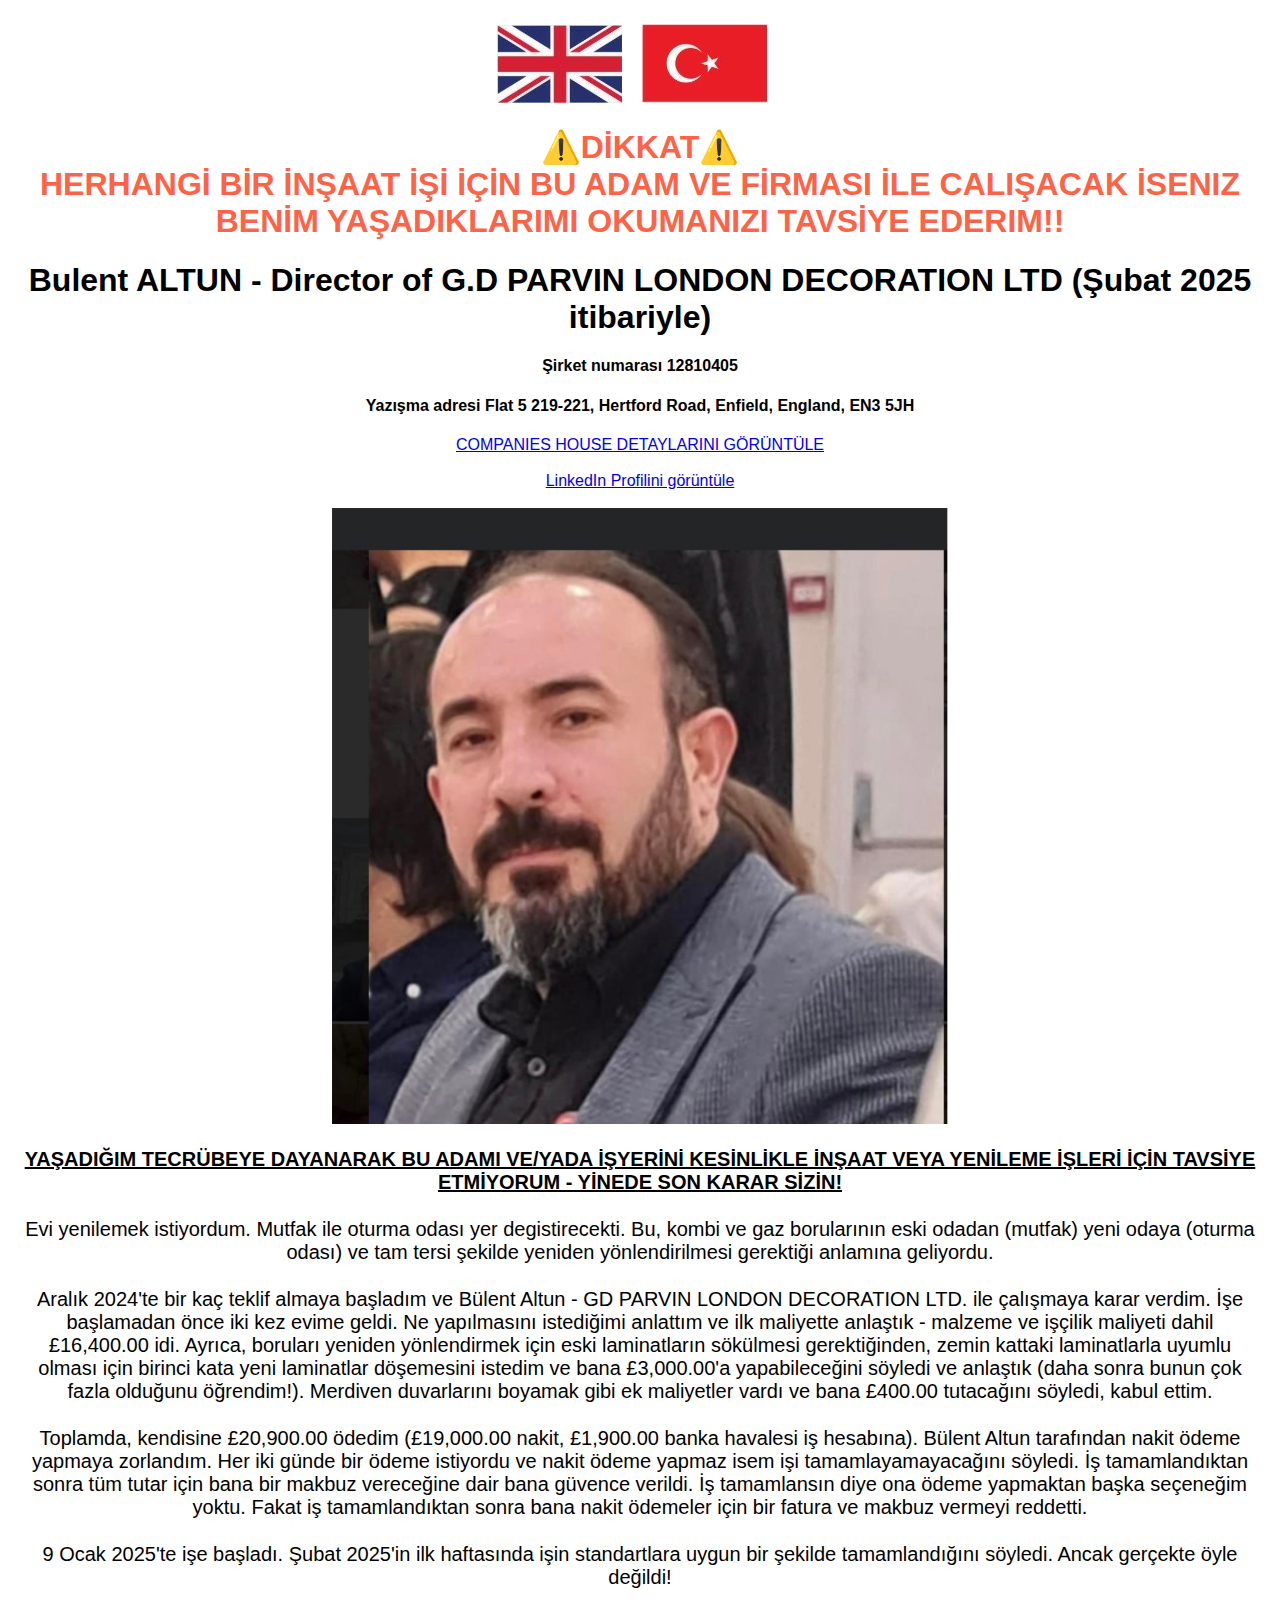
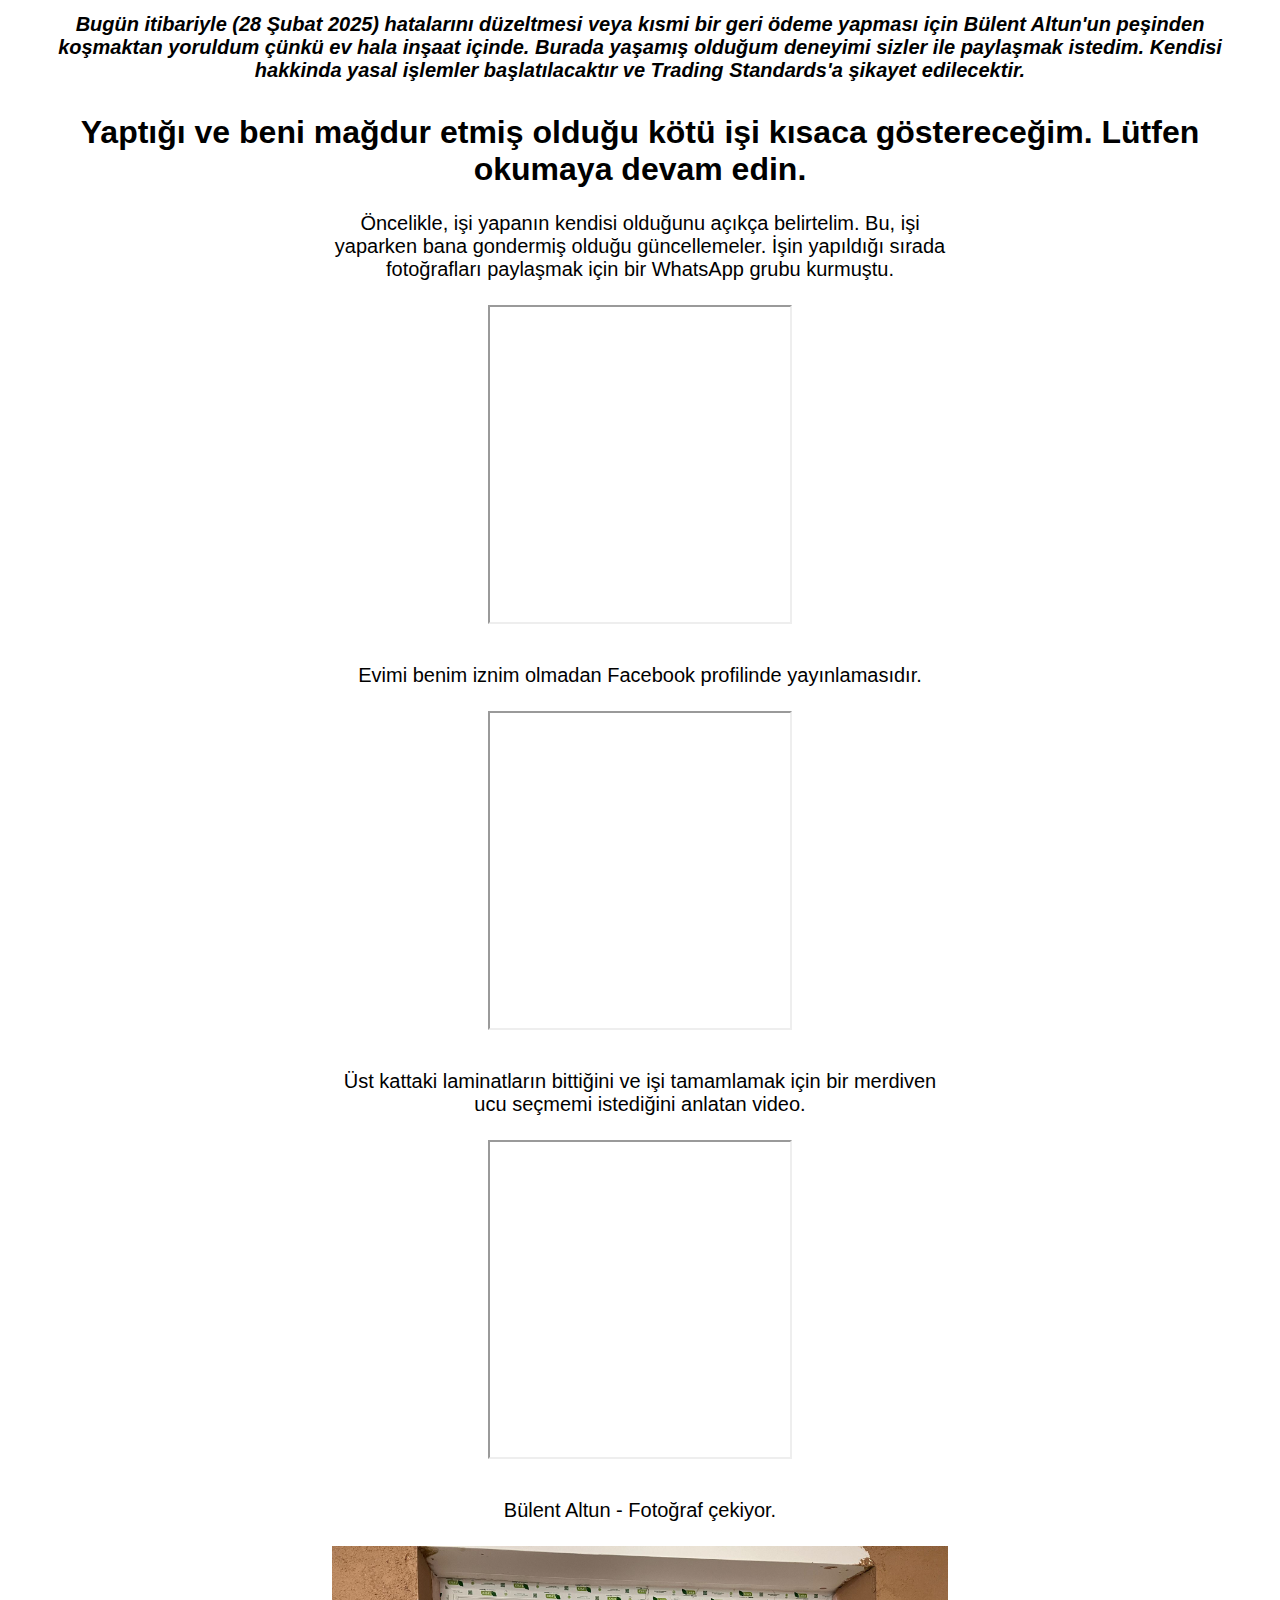
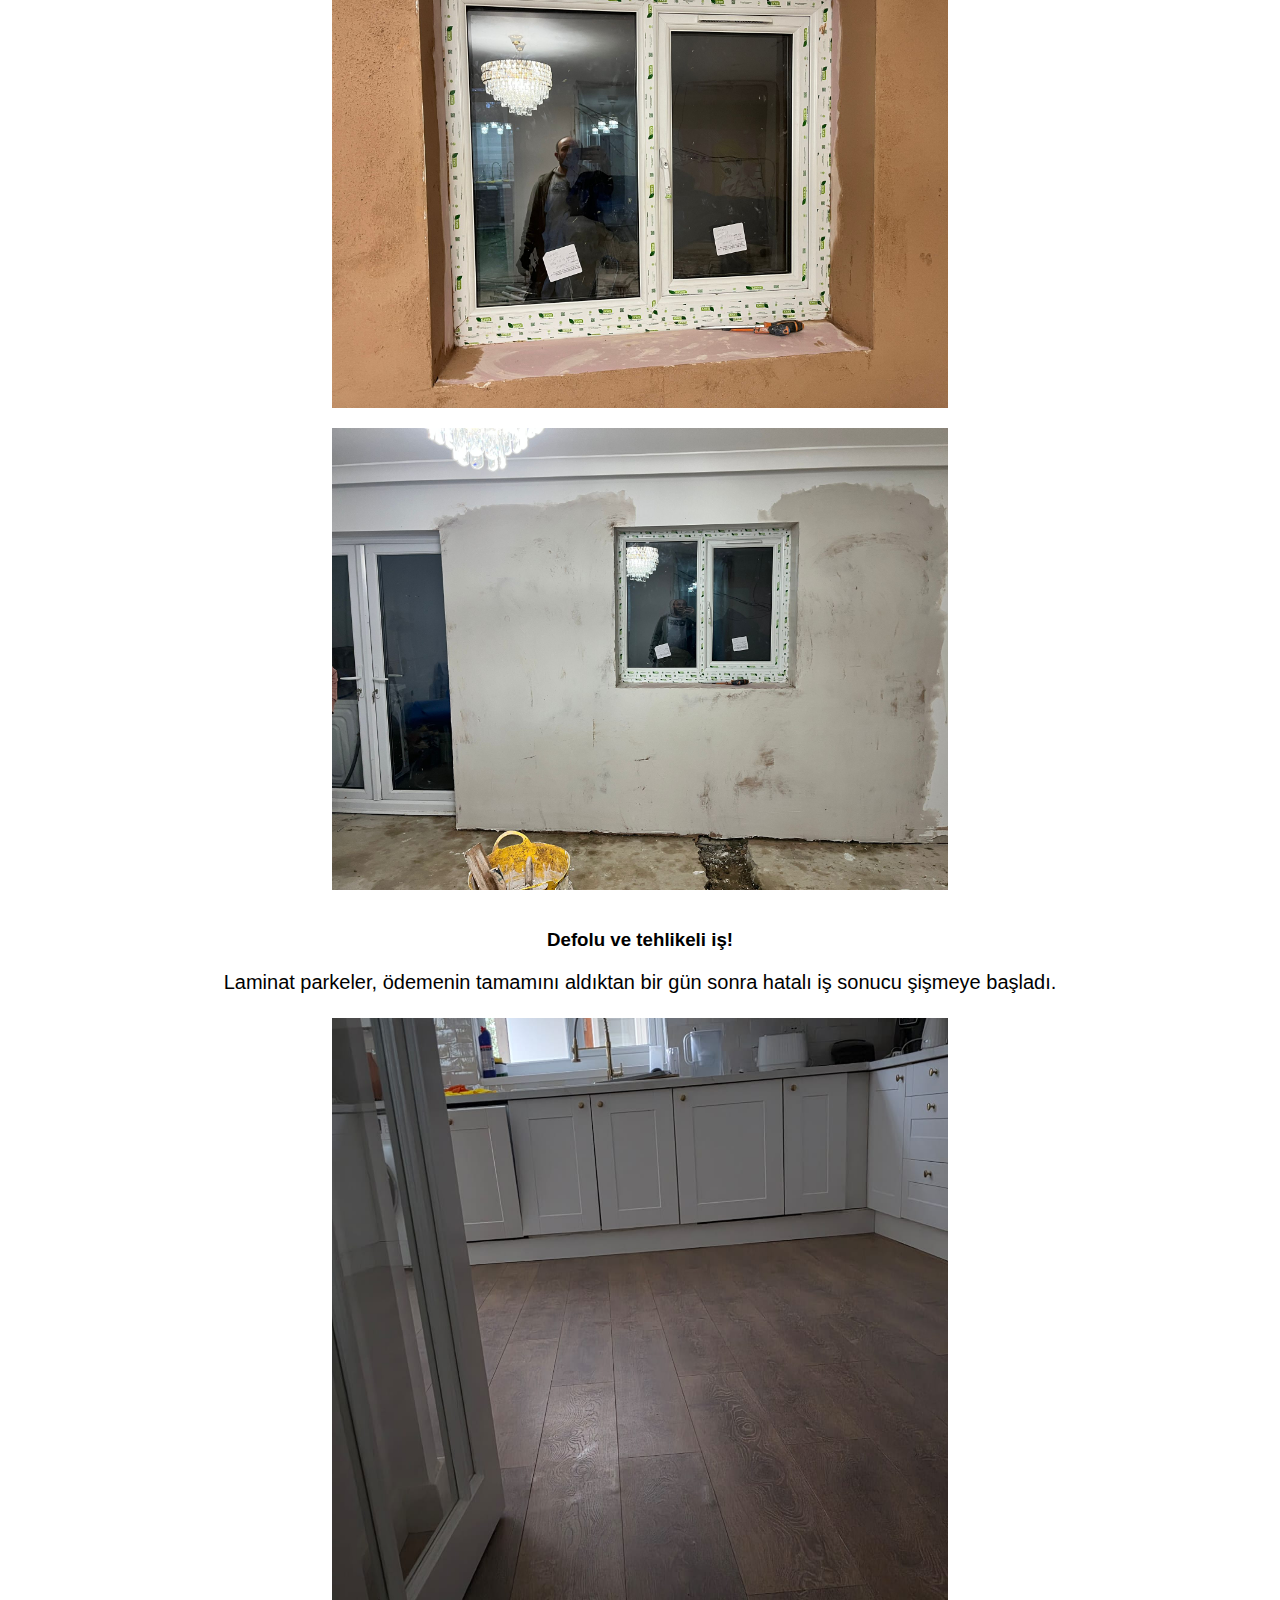
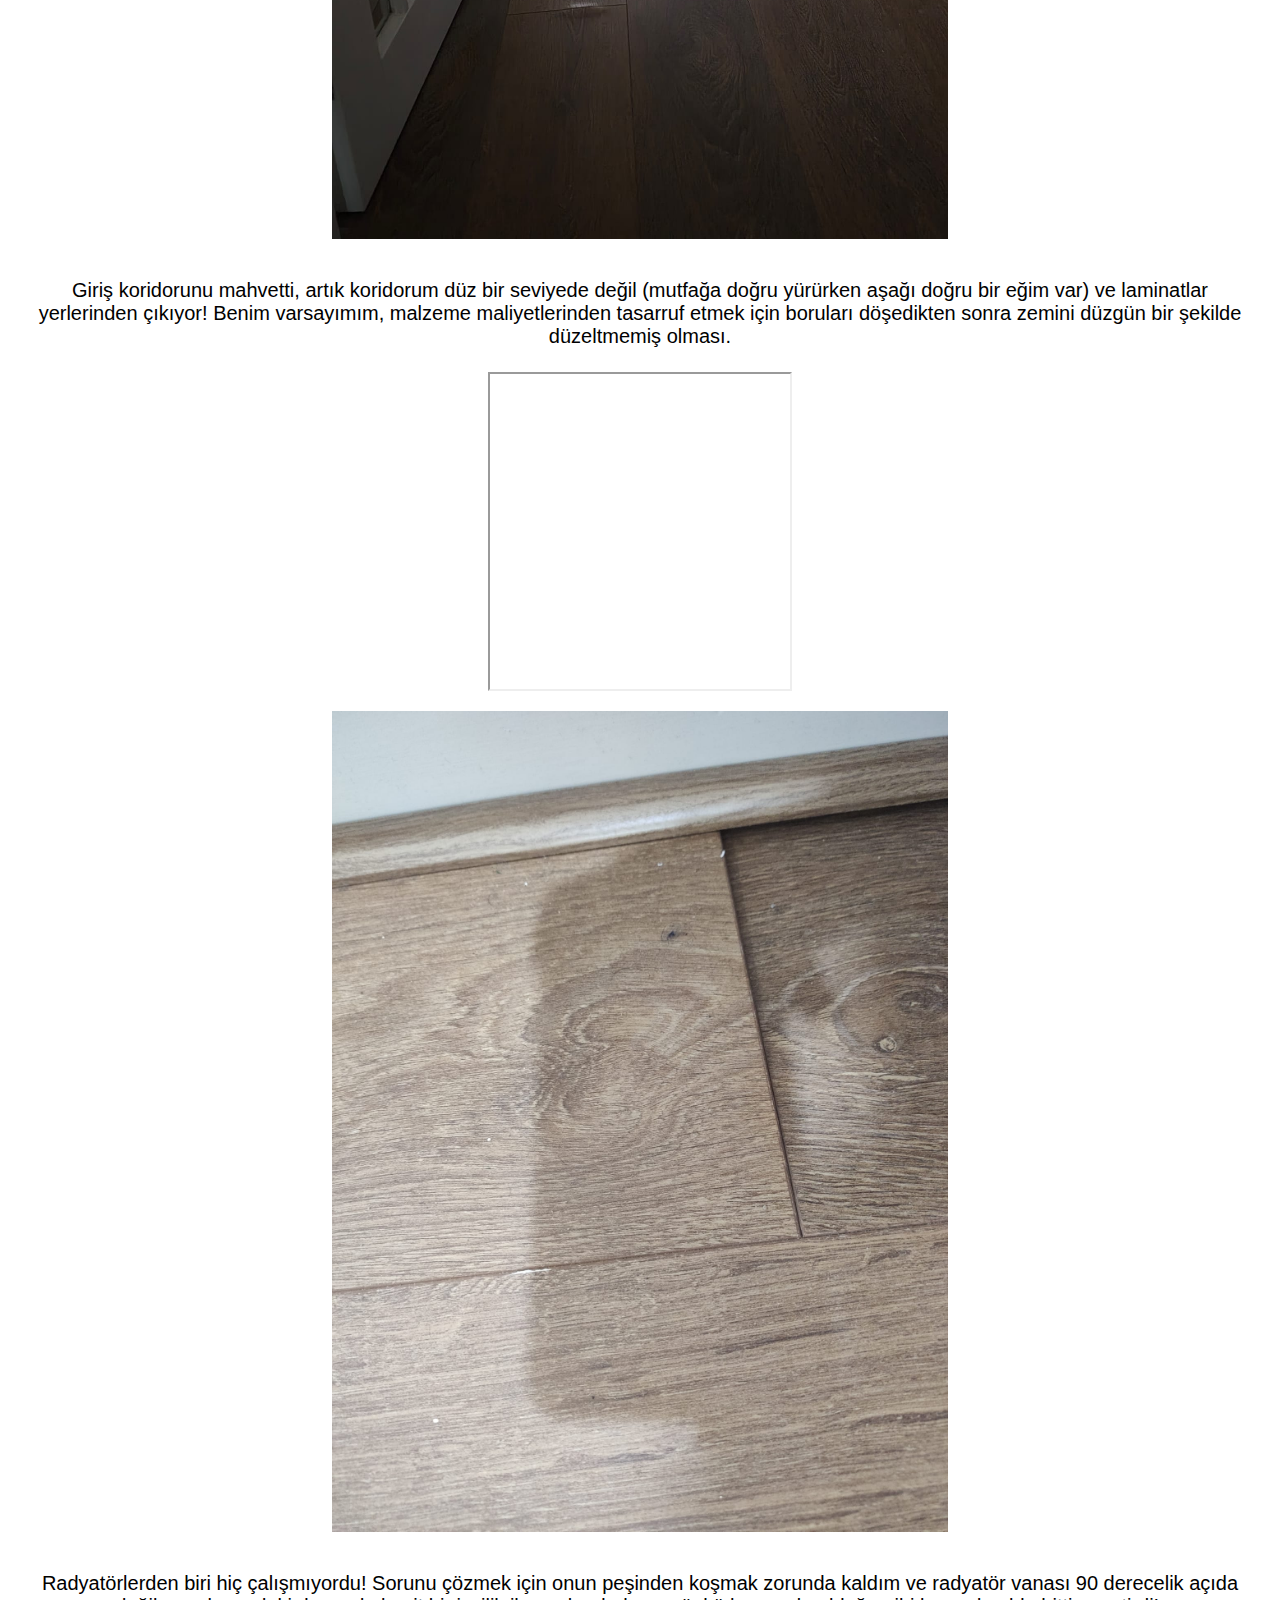
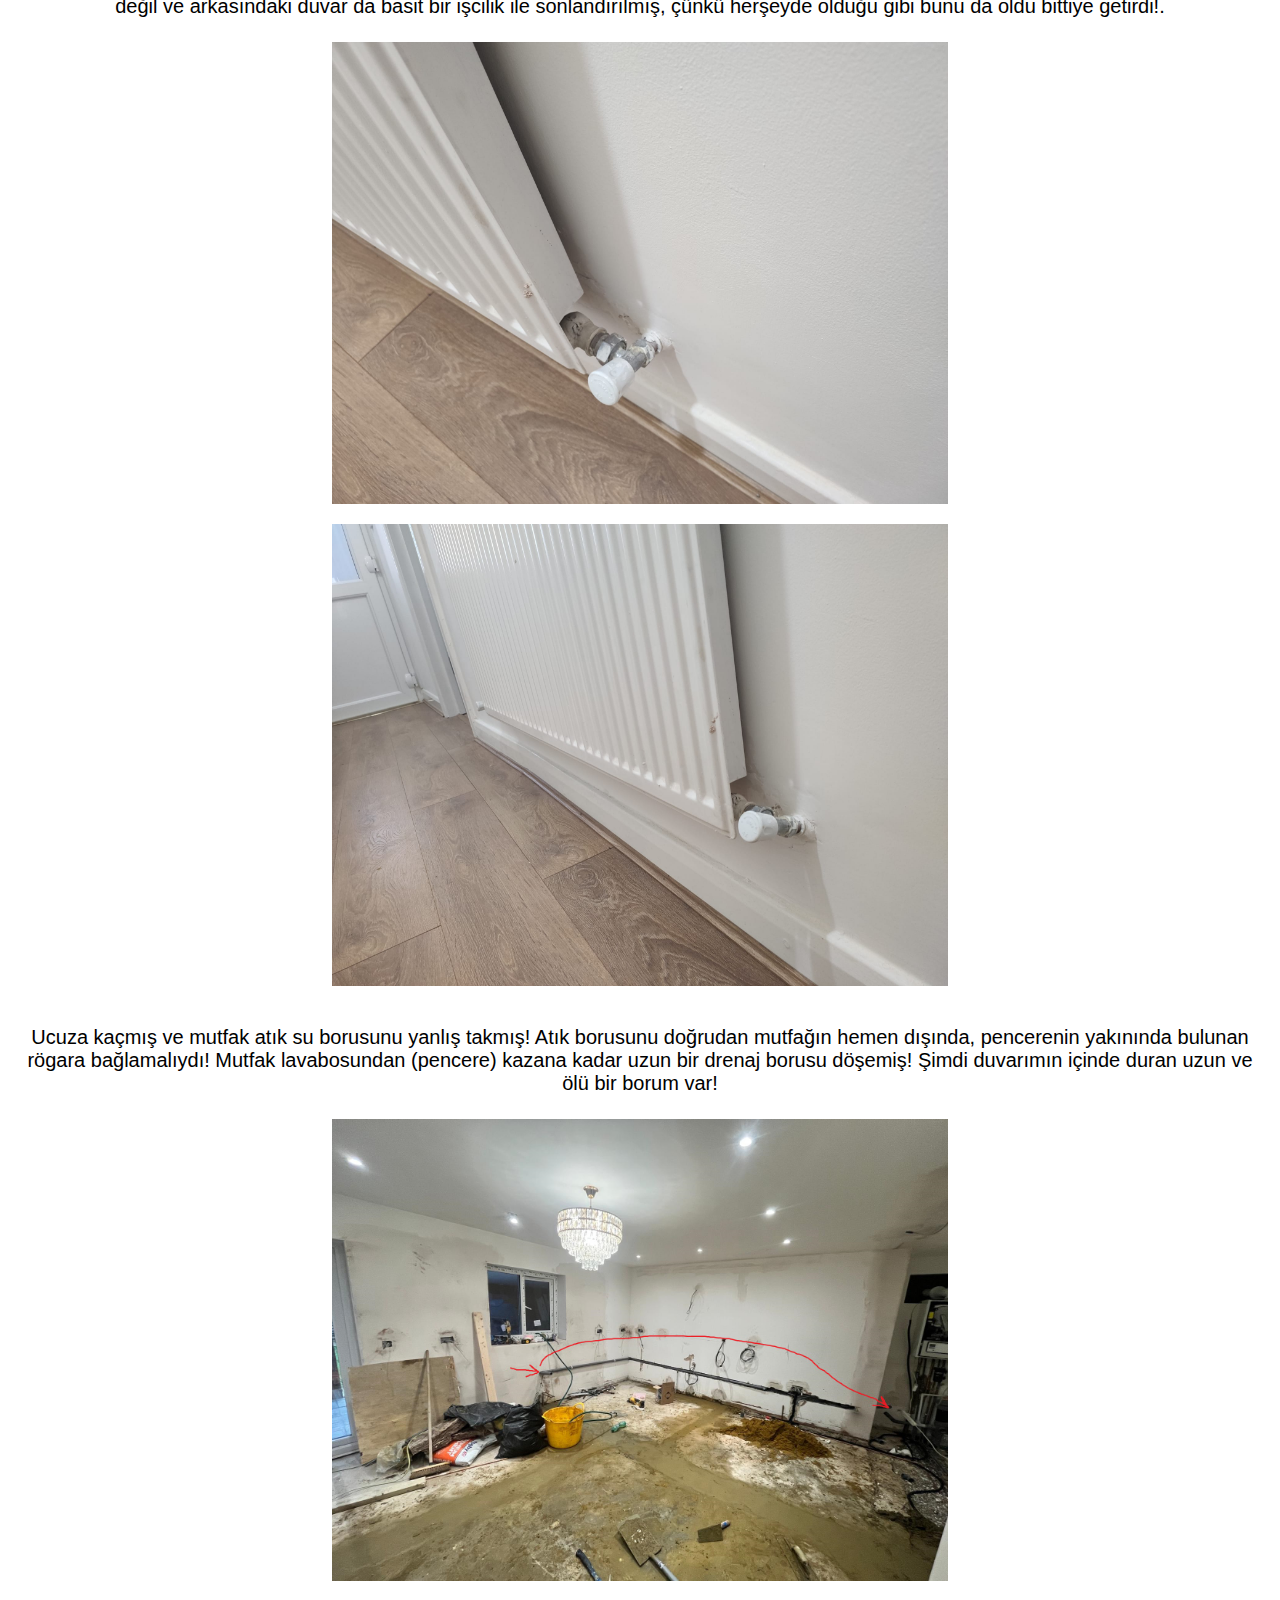
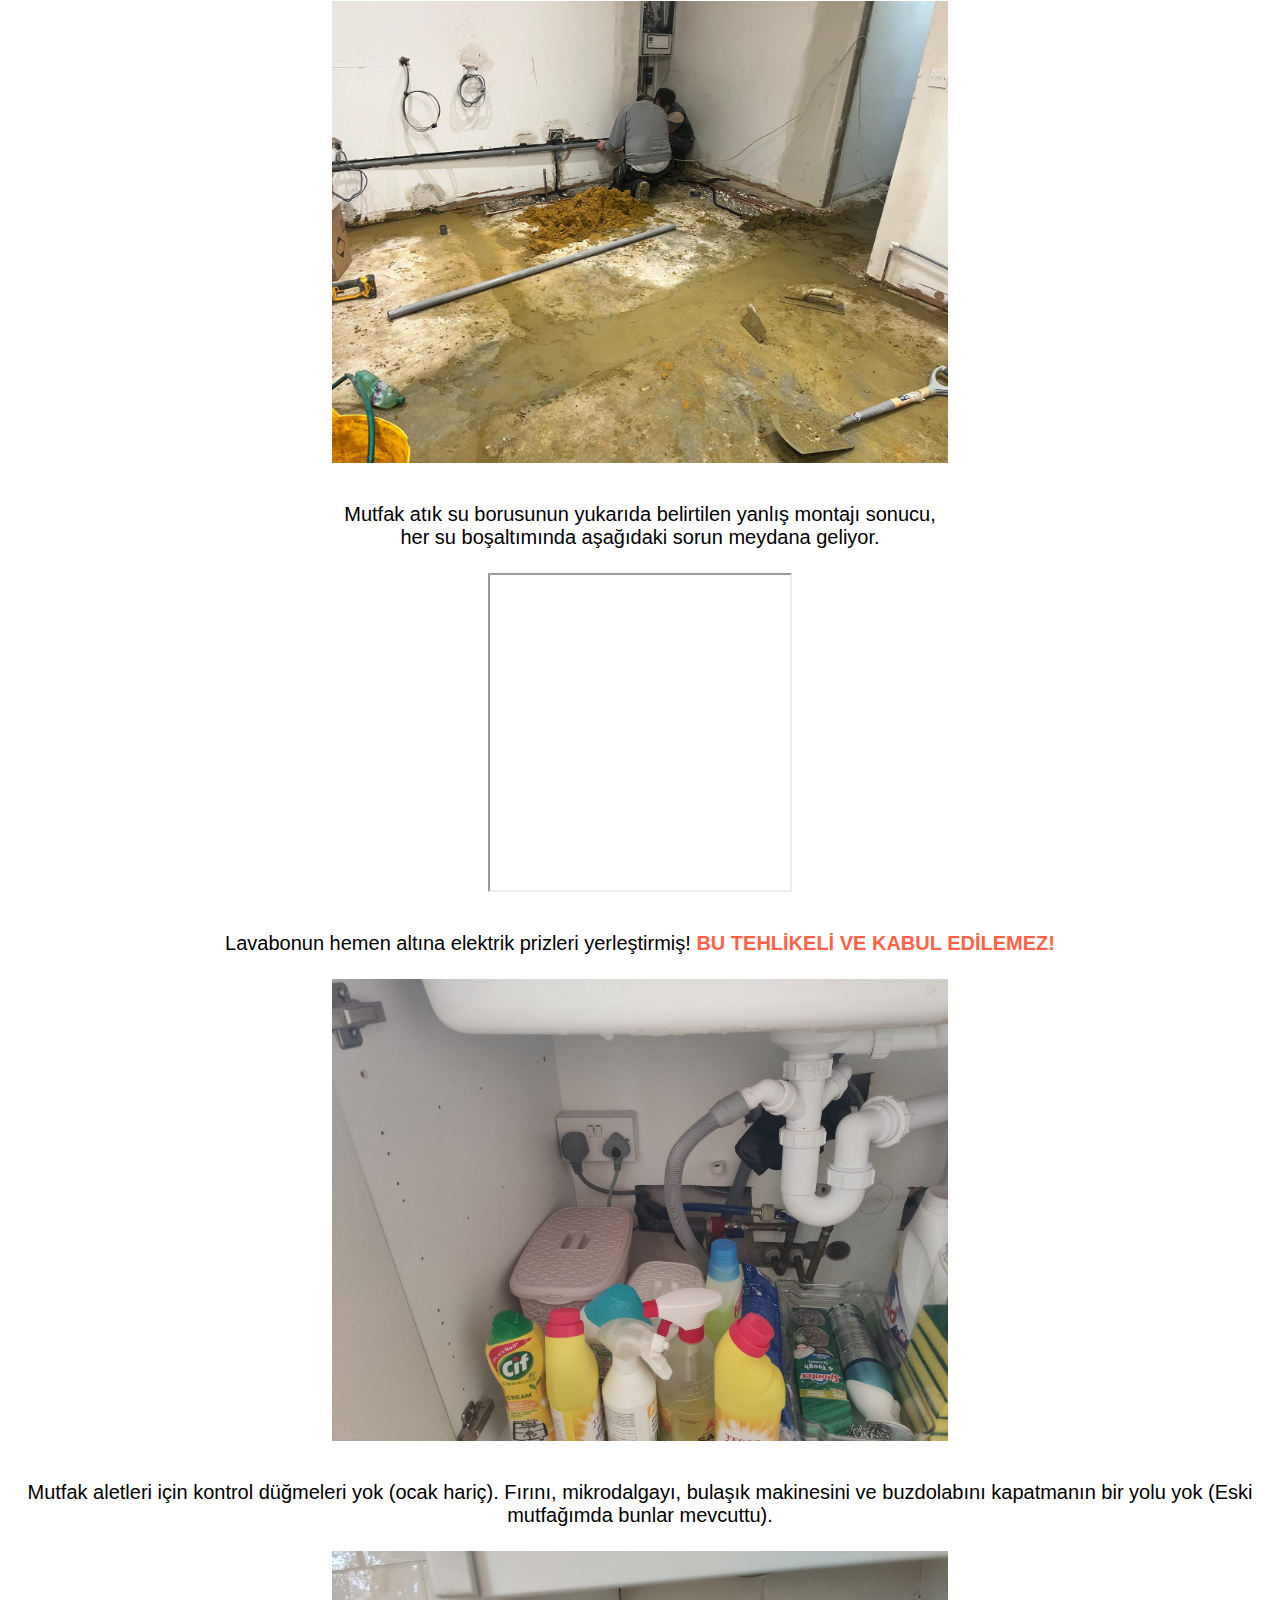
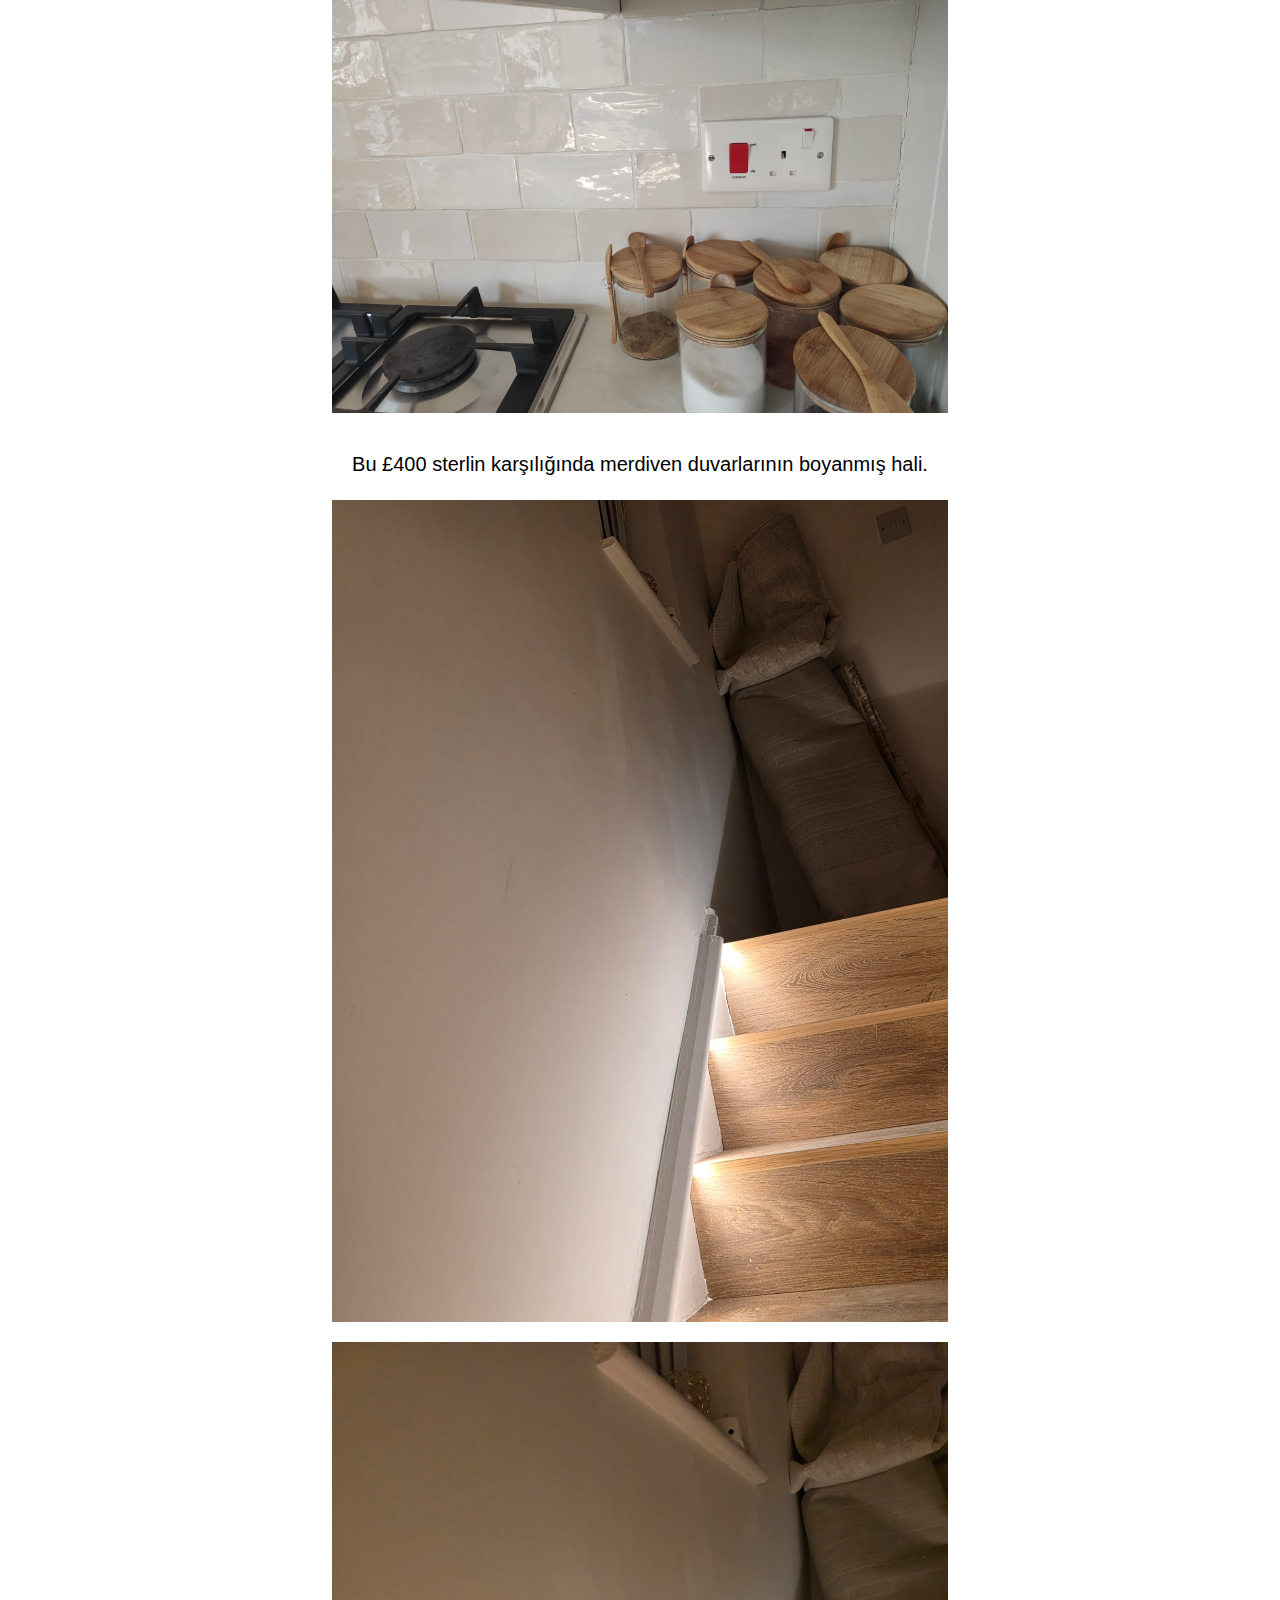
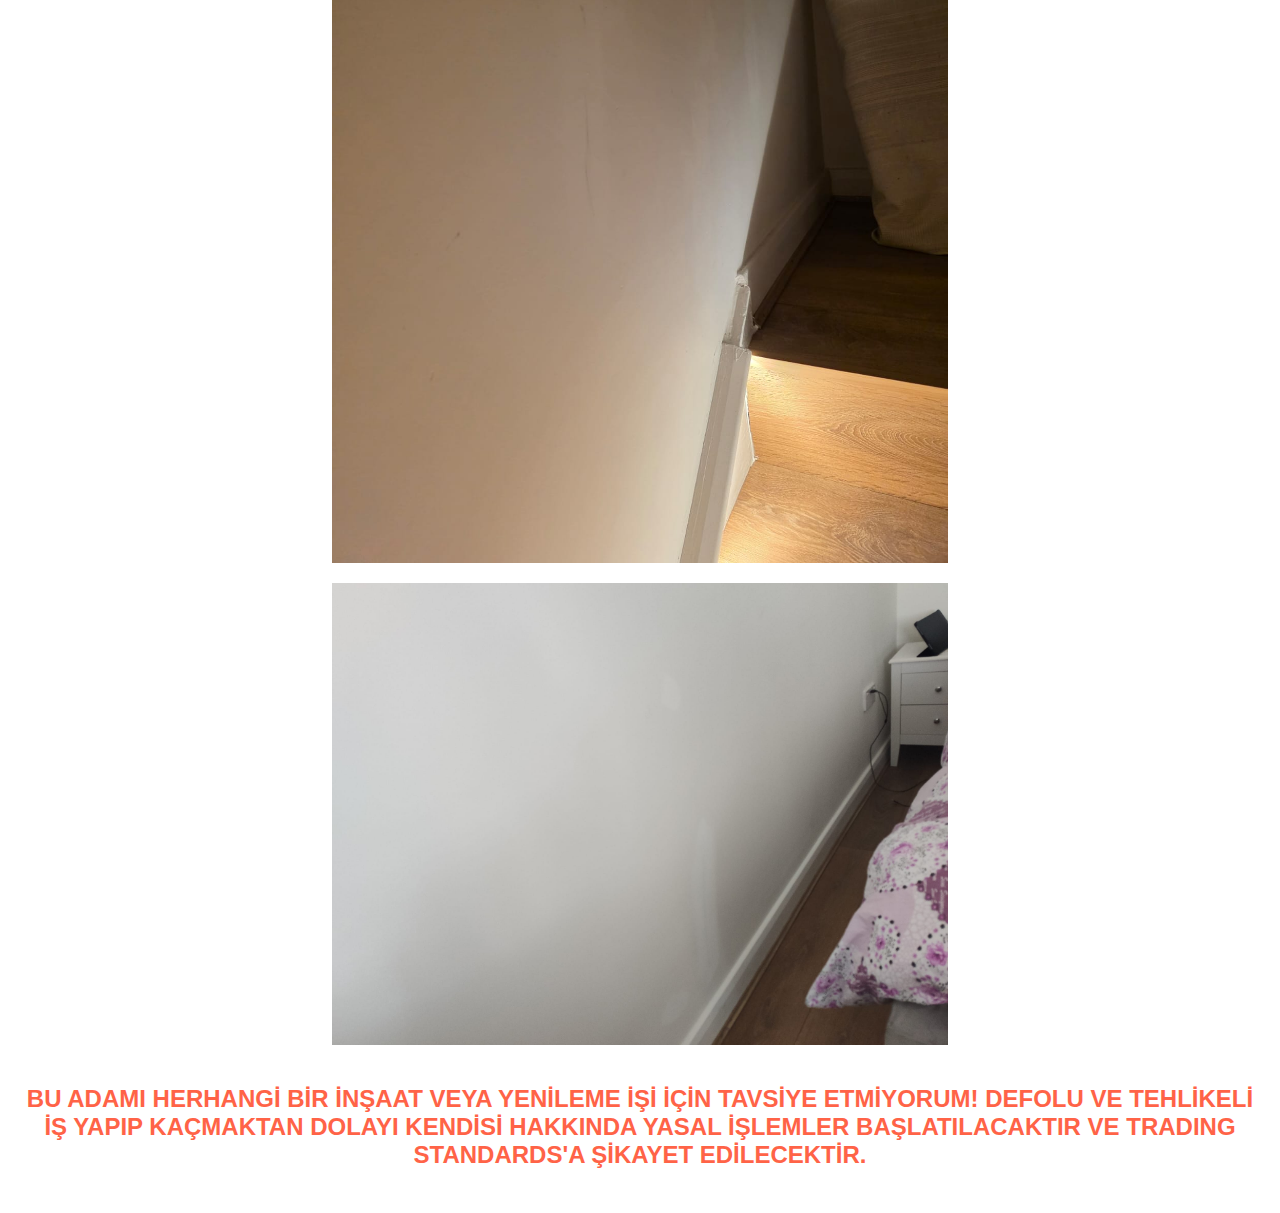
==== tr.html @ 5a932872 "''" ====
<!DOCTYPE html>
<html lang="en">
  <head>
    <meta charset="UTF-8">
    <meta name="viewport" content="width=device-width, initial-scale=1.0"/>
    <meta http-equiv="X-UA-Compatible" content="ie=edge">
    <title>Bulent ALTUN - G.D PARVIN LONDON DECORATION LTD - Ingiltere - London - United Kingdom</title>
    <link rel="stylesheet" href="/css/style.css">
    <link rel="icon" href="./favicon.ico" type="image/x-icon">
  </head>
  <body>
    <main>
        <div id="flags">
            <div>
                <a href="/index.html"><img src="/images/flag-en.jpg" alt="English"></a>
                <a href="/tr.html"><img src="/images/flag-tr.jpg" alt="Turkish"></a>
            </div>
        </div>
        <h1 style="color: tomato">⚠️DİKKAT⚠️ <br>HERHANGİ BİR İNŞAAT İŞİ İÇİN BU ADAM VE FİRMASI İLE CALIŞACAK İSENIZ BENİM YAŞADIKLARIMI OKUMANIZI TAVSİYE EDERIM!!</h1>
        <h1>Bulent ALTUN - Director of G.D PARVIN LONDON DECORATION LTD (Şubat 2025 itibariyle)</h1>
        <h4>Şirket numarası 12810405</h4>
        <h4>Yazışma adresi Flat 5 219-221, Hertford Road, Enfield, England, EN3 5JH</h4>

        <a href="https://find-and-update.company-information.service.gov.uk/company/12810405/officers">COMPANIES HOUSE DETAYLARINI GÖRÜNTÜLE</a>

        <br><br>
        <a href="https://www.linkedin.com/in/bulent-altun-68386b294/">LinkedIn Profilini görüntüle</a>

        <br><br>
        <img class="width-100" src="/images/bulent_altun.jpg" alt="Bulent Altun">
        

        <p><strong><u>YAŞADIĞIM TECRÜBEYE DAYANARAK BU ADAMI VE/YADA İŞYERİNİ KESİNLİKLE İNŞAAT VEYA YENİLEME İŞLERİ İÇİN TAVSİYE ETMİYORUM - YİNEDE SON KARAR SİZİN!</u></strong></p>

        <p>Evi yenilemek istiyordum. Mutfak ile oturma odası yer degistirecekti. Bu, kombi ve gaz borularının eski odadan (mutfak) yeni odaya (oturma odası) ve tam tersi şekilde yeniden yönlendirilmesi gerektiği anlamına geliyordu.</p>

        <p>Aralık 2024'te bir kaç teklif almaya başladım ve Bülent Altun - GD PARVIN LONDON DECORATION LTD. ile çalışmaya karar verdim. İşe başlamadan önce iki kez evime geldi. Ne yapılmasını istediğimi anlattım ve ilk maliyette anlaştık - malzeme ve işçilik maliyeti dahil £16,400.00 idi. Ayrıca, boruları yeniden yönlendirmek için eski laminatların sökülmesi gerektiğinden, zemin kattaki laminatlarla uyumlu olması için birinci kata yeni laminatlar döşemesini istedim ve bana £3,000.00'a yapabileceğini söyledi ve anlaştık (daha sonra bunun çok fazla olduğunu öğrendim!). Merdiven duvarlarını boyamak gibi ek maliyetler vardı ve bana £400.00 tutacağını söyledi, kabul ettim.</p>

        <p>Toplamda, kendisine £20,900.00 ödedim (£19,000.00 nakit, £1,900.00 banka havalesi iş hesabına). Bülent Altun tarafından nakit ödeme yapmaya zorlandım. Her iki günde bir ödeme istiyordu ve nakit ödeme yapmaz isem işi tamamlayamayacağını söyledi. İş tamamlandıktan sonra tüm tutar için bana bir makbuz vereceğine dair bana güvence verildi. İş tamamlansın diye ona ödeme yapmaktan başka seçeneğim yoktu. Fakat iş tamamlandıktan sonra bana nakit ödemeler için bir fatura ve makbuz vermeyi reddetti.</p>
        
        <p>9 Ocak 2025'te işe başladı. Şubat 2025'in ilk haftasında işin standartlara uygun bir şekilde tamamlandığını söyledi. Ancak gerçekte öyle değildi!</p>

        <p>
            <i>
                <strong>Bugün itibariyle (28 Şubat 2025) hatalarını düzeltmesi veya kısmi bir geri ödeme yapması için Bülent Altun'un peşinden koşmaktan yoruldum çünkü ev hala inşaat içinde. Burada yaşamış olduğum deneyimi sizler ile paylaşmak istedim. Kendisi hakkinda yasal işlemler başlatılacaktır ve Trading Standards'a şikayet edilecektir.</strong>
            </i>
        </p>

        <p class="font-rem2"><strong>Yaptığı ve beni mağdur etmiş olduğu kötü işi kısaca göstereceğim. Lütfen okumaya devam edin.</strong></p>

        <div class="videos">
            <p>Öncelikle, işi yapanın kendisi olduğunu açıkça belirtelim. Bu, işi yaparken bana gondermiş olduğu güncellemeler. İşin yapıldığı sırada fotoğrafları paylaşmak için bir WhatsApp grubu kurmuştu.</p>
            <iframe class="mb-1rem" max-width="420" height="315" src="https://www.youtube.com/embed/LAhnoadVYyo"></iframe> <!-- Whatsapp group posting progress updates-->

            <p>Evimi benim iznim olmadan Facebook profilinde yayınlamasıdır.</p>
            <iframe class="mb-1rem" max-width="420" height="315" src="https://www.youtube.com/embed/_lQw7D4I1q4"></iframe> <!-- Facebook profile showing work done-->

            <p>Üst kattaki laminatların bittiğini ve işi tamamlamak için bir merdiven ucu seçmemi istediğini anlatan video.</p>
            <iframe class="mb-1rem" max-width="420" height="315" src="https://www.youtube.com/embed/guQBYJSMKxo"></iframe> <!-- Upstairs laminates-->
        </div>

        <div>
            <p>Bülent Altun - Fotoğraf çekiyor.</p>
            <img class="width-100 mb-1rem" src="/images//bulent-altun-reflection-1.jpg" alt="Bulent Altun 1">
            <img class="width-100 mb-1rem" src="/images/bulent-altun-reflection-2.jpg" alt="Bulent Altun 2">

            <h3>Defolu ve tehlikeli iş!</h3>
            <p>Laminat parkeler, ödemenin tamamını aldıktan bir gün sonra hatalı iş sonucu şişmeye başladı.</p>
            <img class="width-100 mb-1rem" src="/images/laminates-expansion.jpg" alt="Laminates expanding">

            <p>Giriş koridorunu mahvetti, artık koridorum düz bir seviyede değil (mutfağa doğru yürürken aşağı doğru bir eğim var) ve laminatlar yerlerinden çıkıyor! Benim varsayımım, malzeme maliyetlerinden tasarruf etmek için boruları döşedikten sonra zemini düzgün bir şekilde düzeltmemiş olması.</p>
            <div class="videos mb-1rem">
                <iframe max-width="420" height="315" src="https://www.youtube.com/embed/X7ErN5xhMMs"></iframe> <!-- Laminate floors issue-->
            </div>
            <img class="width-100 mb-1rem" src="/images//laminate-floor-cracking.jpg" alt="Laminates cracking">

            <p>Radyatörlerden biri hiç çalışmıyordu! Sorunu çözmek için onun peşinden koşmak zorunda kaldım ve radyatör vanası 90 derecelik açıda değil ve arkasındaki duvar da basit bir işcilik ile sonlandırılmış, çünkü herşeyde olduğu gibi bunu da oldu bittiye getirdi!.</p>
            <img class="width-100 mb-1rem" src="/images/radiator-1.jpg" alt="Poor radiator installation 1">
            <img class="width-100 mb-1rem" src="/images/radiator-2.jpg" alt="Poor radiator installation 2">

            <p>Ucuza kaçmış ve mutfak atık su borusunu yanlış takmış! Atık borusunu doğrudan mutfağın hemen dışında, pencerenin yakınında bulunan rögara bağlamalıydı! Mutfak lavabosundan (pencere) kazana kadar uzun bir drenaj borusu döşemiş! Şimdi duvarımın içinde duran uzun ve ölü bir borum var!</p>
            <img class="width-100 mb-1rem" src="/images/kitchen-sink-pipe-1.jpg" alt="Poor kitchen sink drainage pipe installation 1">
            <img class="width-100 mb-1rem" src="/images/kitchen-sink-pipe-2.jpg" alt="Poor kitchen sink drainage pipe installation 2">

            <div class="videos">
                <p>Mutfak atık su borusunun yukarıda belirtilen yanlış montajı sonucu, her su boşaltımında aşağıdaki sorun meydana geliyor.</p>
                <iframe max-width="420" height="315" src="https://www.youtube.com/embed/PfugCArp7Tw"></iframe> <!-- Sink -->
            </div>

            <p>Lavabonun hemen altına elektrik prizleri yerleştirmiş!<span style="color: tomato;"><strong> BU TEHLİKELİ VE KABUL EDİLEMEZ!</strong></span></p>
            <img class="width-100 mb-1rem" src="/images/power-socket-under-sink.jpg" alt="Dangerous power sockets under the sink">

            <p>Mutfak aletleri için kontrol düğmeleri yok (ocak hariç). Fırını, mikrodalgayı, bulaşık makinesini ve buzdolabını kapatmanın bir yolu yok (Eski mutfağımda bunlar mevcuttu).</p>
            <img class="width-100 mb-1rem" src="/images/no-control-switch-for-the-appliances.jpg" alt="No control switch in the kitchen for the appliances">

            <p>Bu £400 sterlin karşılığında merdiven duvarlarının boyanmış hali.</p>
            <img class="width-100 mb-1rem" src="/images/stairs-walls-defected-paint-1.jpg" alt="Stairs poor wall paint 1">
            <img class="width-100 mb-1rem" src="/images/stairs-walls-defected-paint-2.jpg" alt="Stairs poor wall paint 2">
            <img class="width-100 mb-1rem" src="/images/bedroom-wall-paint.jpg" alt="Bedroom wall paint which was damaged by him when moving the furnitures around for installing new floow laminates">

            <h2 style="color: tomato">
                <strong>BU ADAMI HERHANGİ BİR İNŞAAT VEYA YENİLEME İŞİ İÇİN TAVSİYE ETMİYORUM! DEFOLU VE TEHLİKELİ İŞ YAPIP KAÇMAKTAN DOLAYI KENDİSİ HAKKINDA YASAL İŞLEMLER BAŞLATILACAKTIR VE TRADING STANDARDS'A ŞİKAYET EDİLECEKTİR.</strong>
            </h2>
        </div>
    </main>
    <!-- <script src="index.js"></script> -->
  </body>
</html>
---- css/style.css ----
.width-100 {
    max-width: 100%;
}
.font-rem2 {
    font-size: 2rem;
}
.mb-1rem {
    margin-bottom: 1rem;
}

body {
    font-family: Arial, Helvetica, sans-serif;
}
#flags {
    display: flex;
    justify-content: center;
    align-items: center;
}
#flags img {
    margin-right: 1rem;
    max-width: 50px;
}
main {
    text-align: center;
    padding: 1rem;
    max-width: 100%;
}
p {
    margin-bottom: 1.5rem;
    font-size: 1.25rem;
    text-align: justify;
}
.videos {
    margin: 0 auto;
    max-width: 620px;
}
.videos iframe {
    margin-bottom: 1rem;
    max-width: 100%;
}

/* DESKTOP MEDIA QUERIES */
@media screen and (min-width: 1280px) {
    p {
        text-align: center;
    }
    img {
        max-width: 50%!important;
    }
}
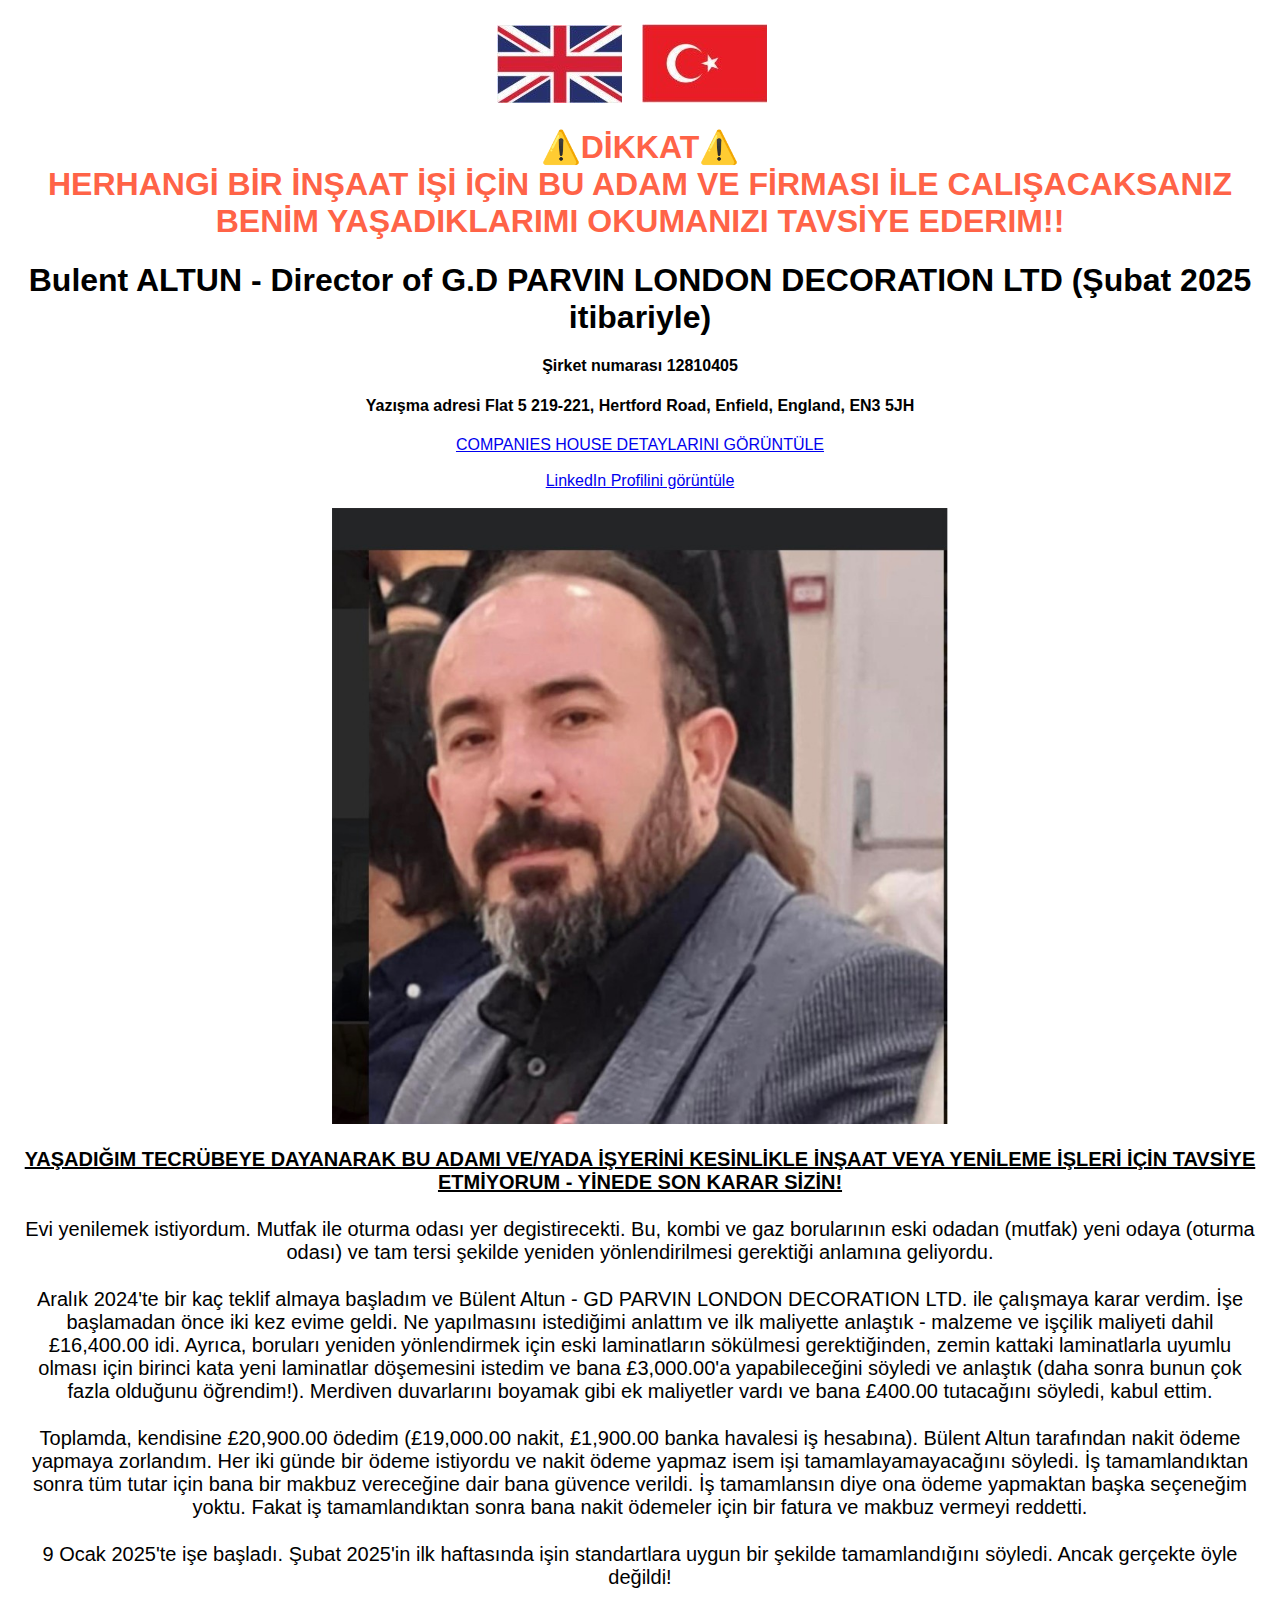
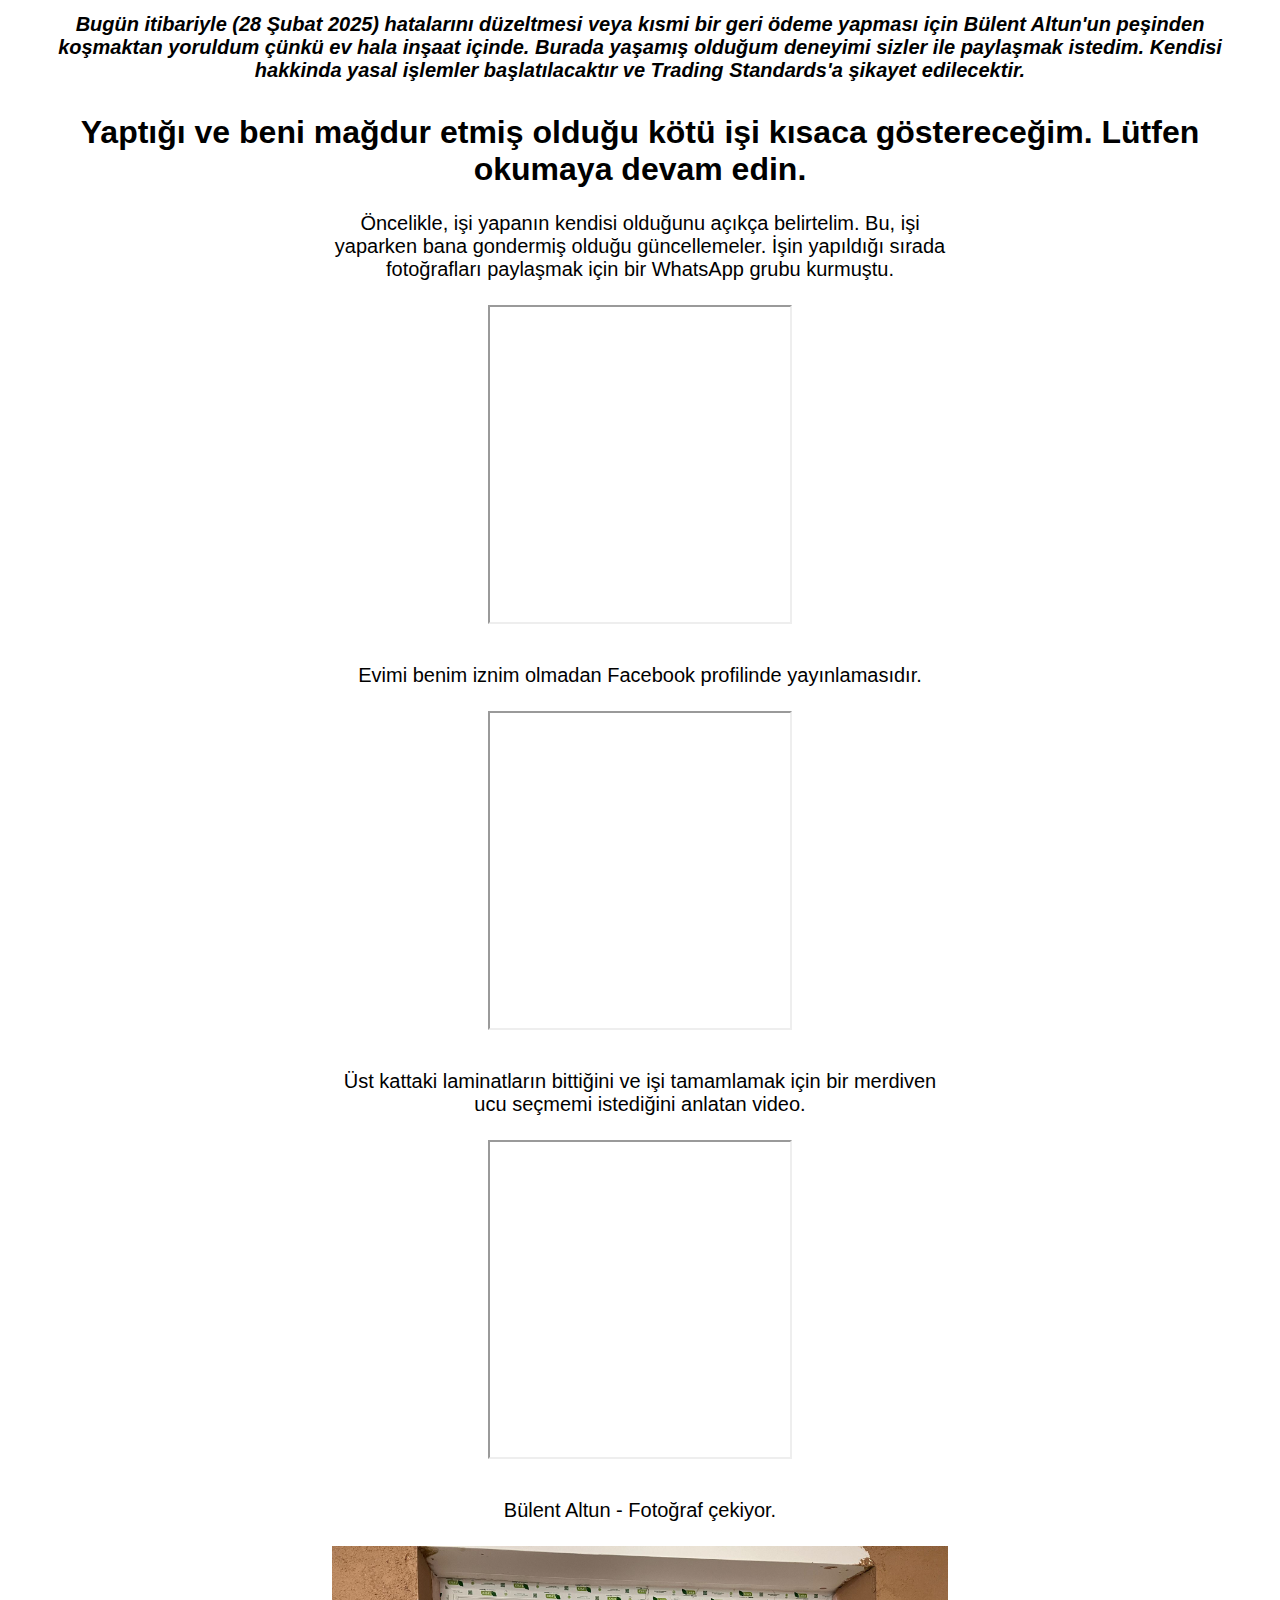
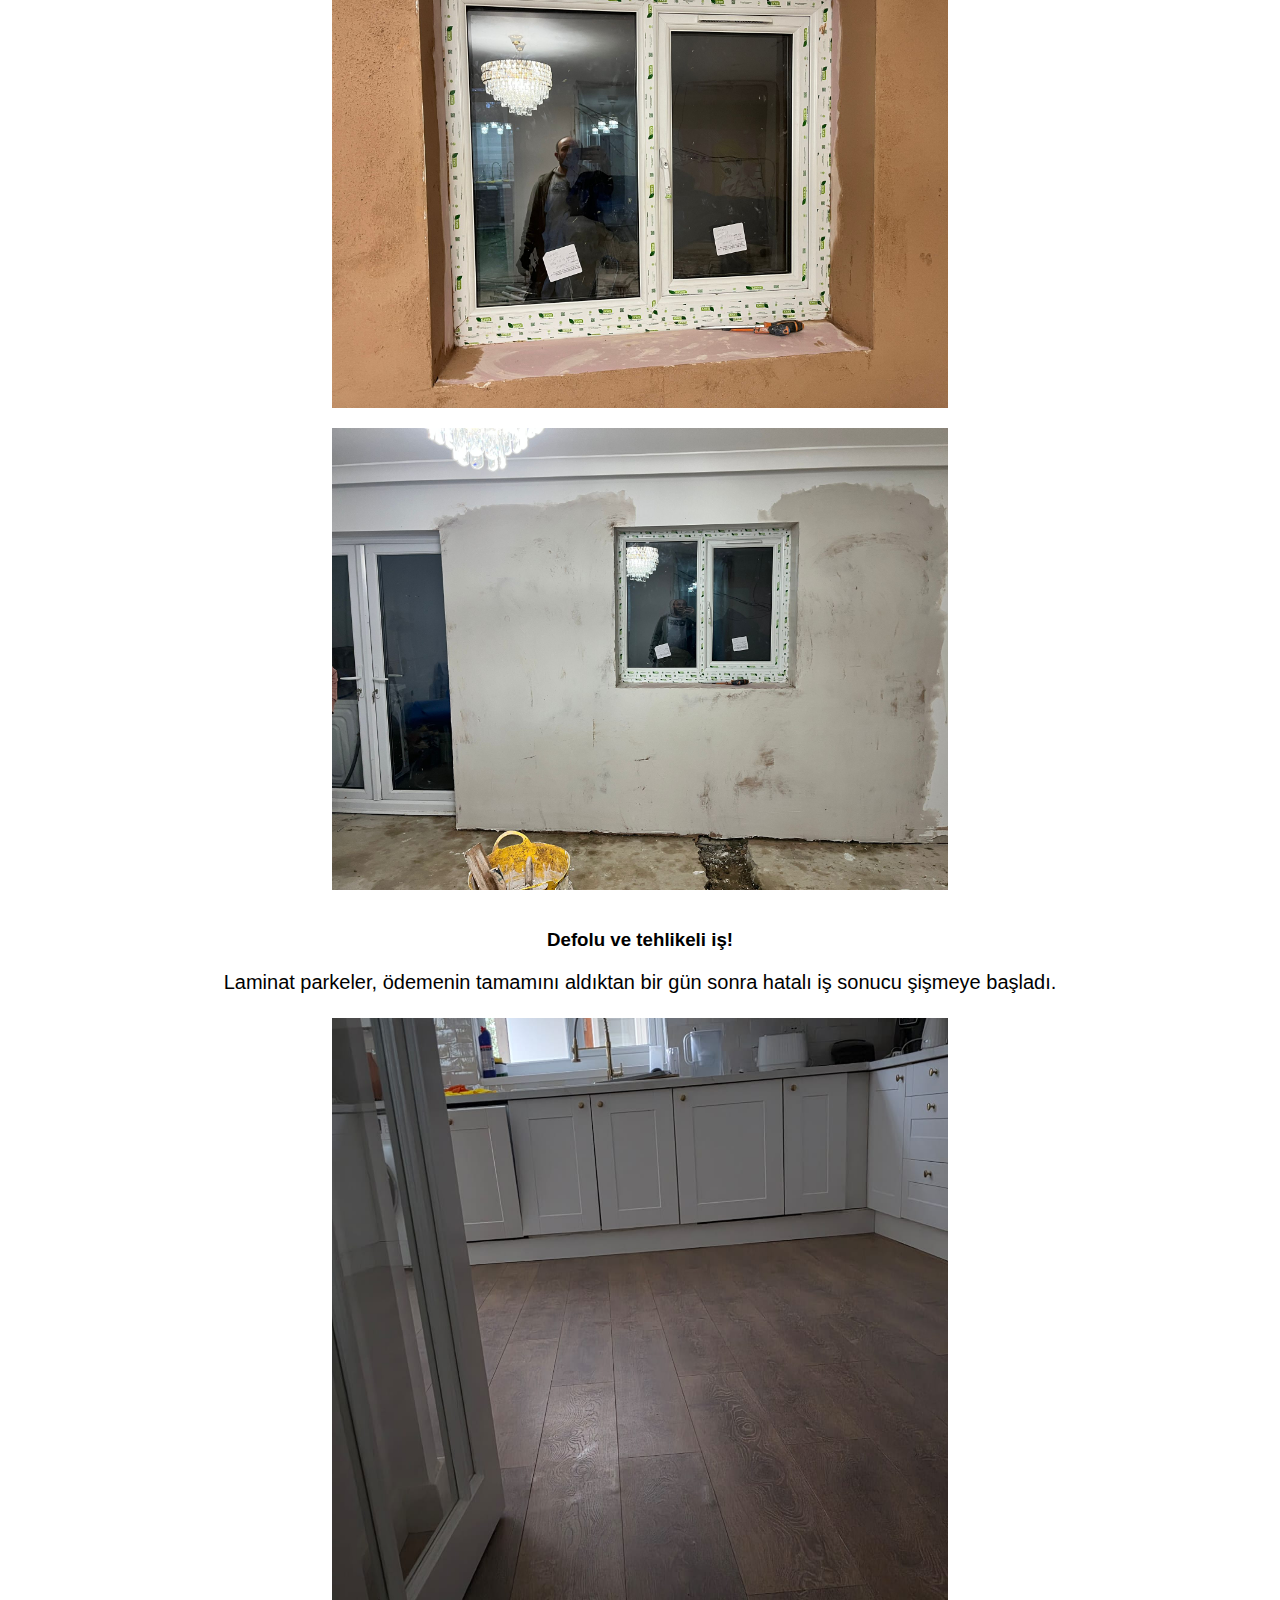
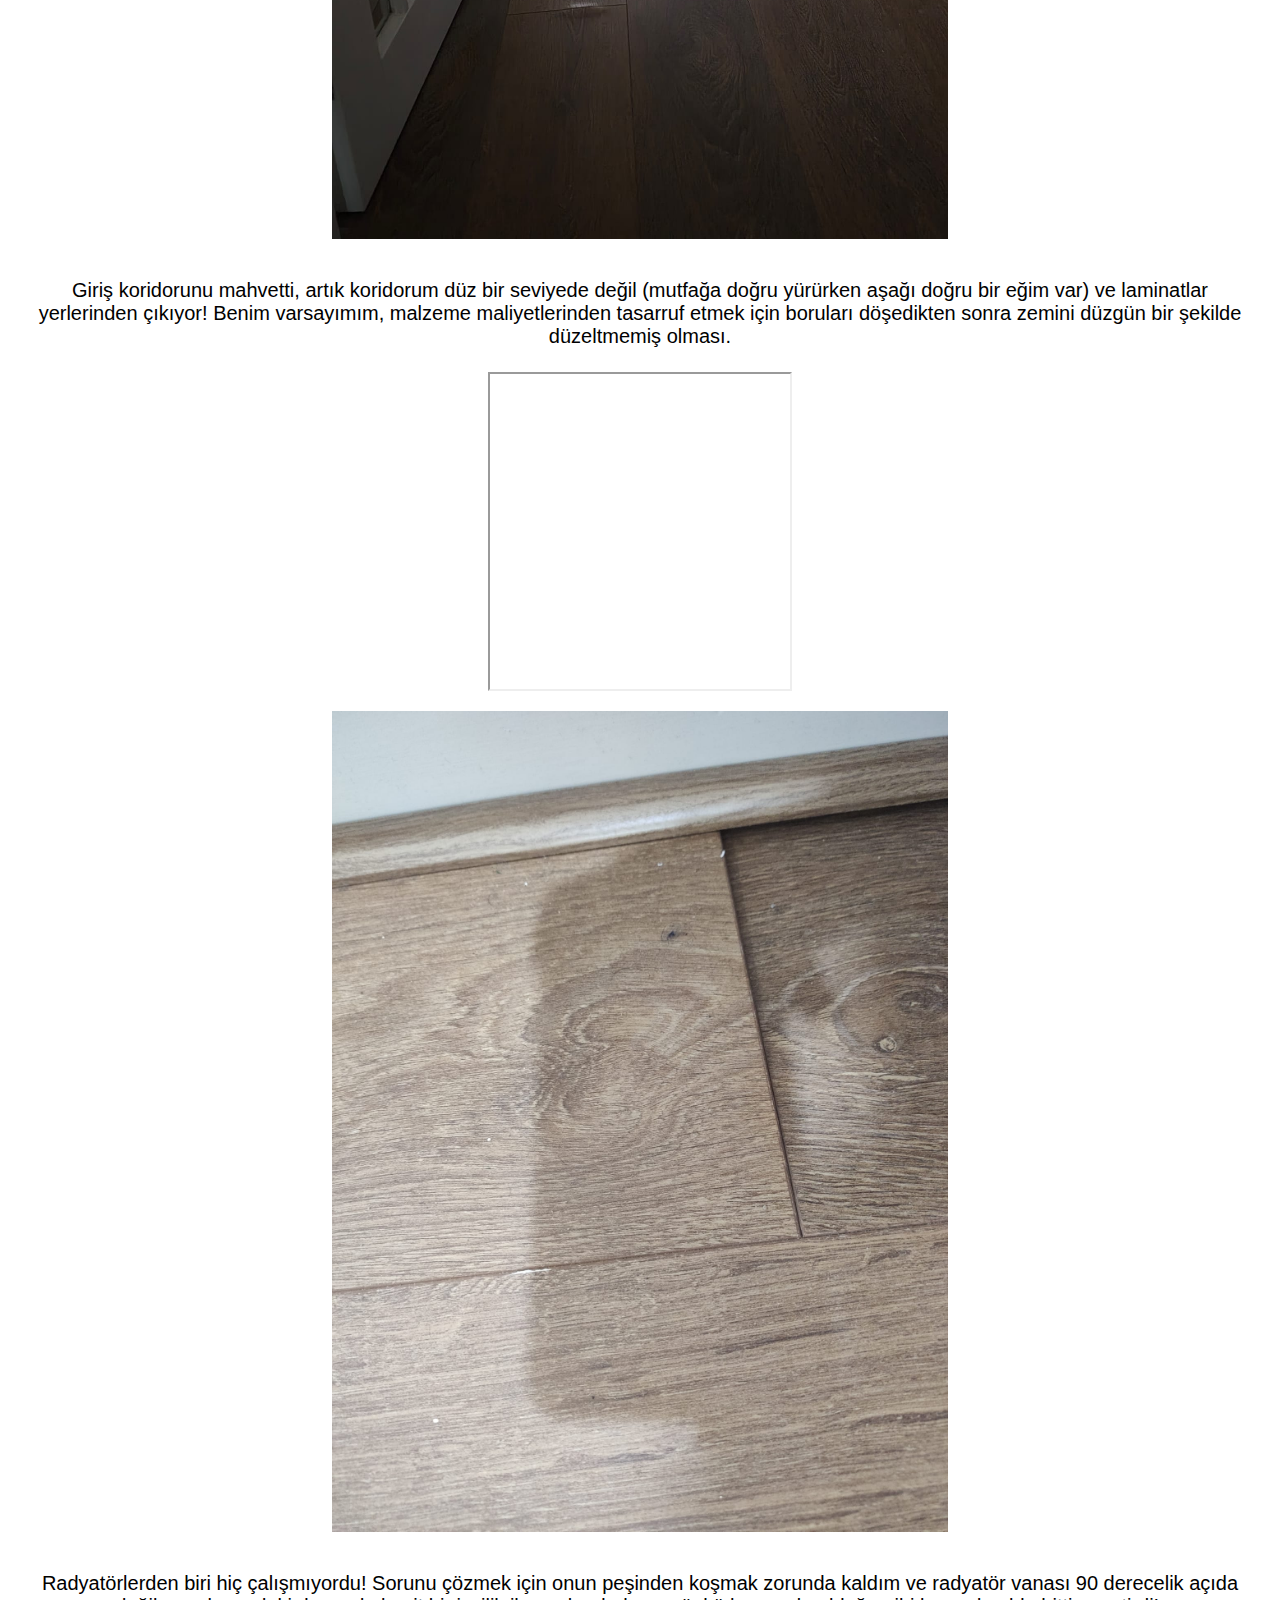
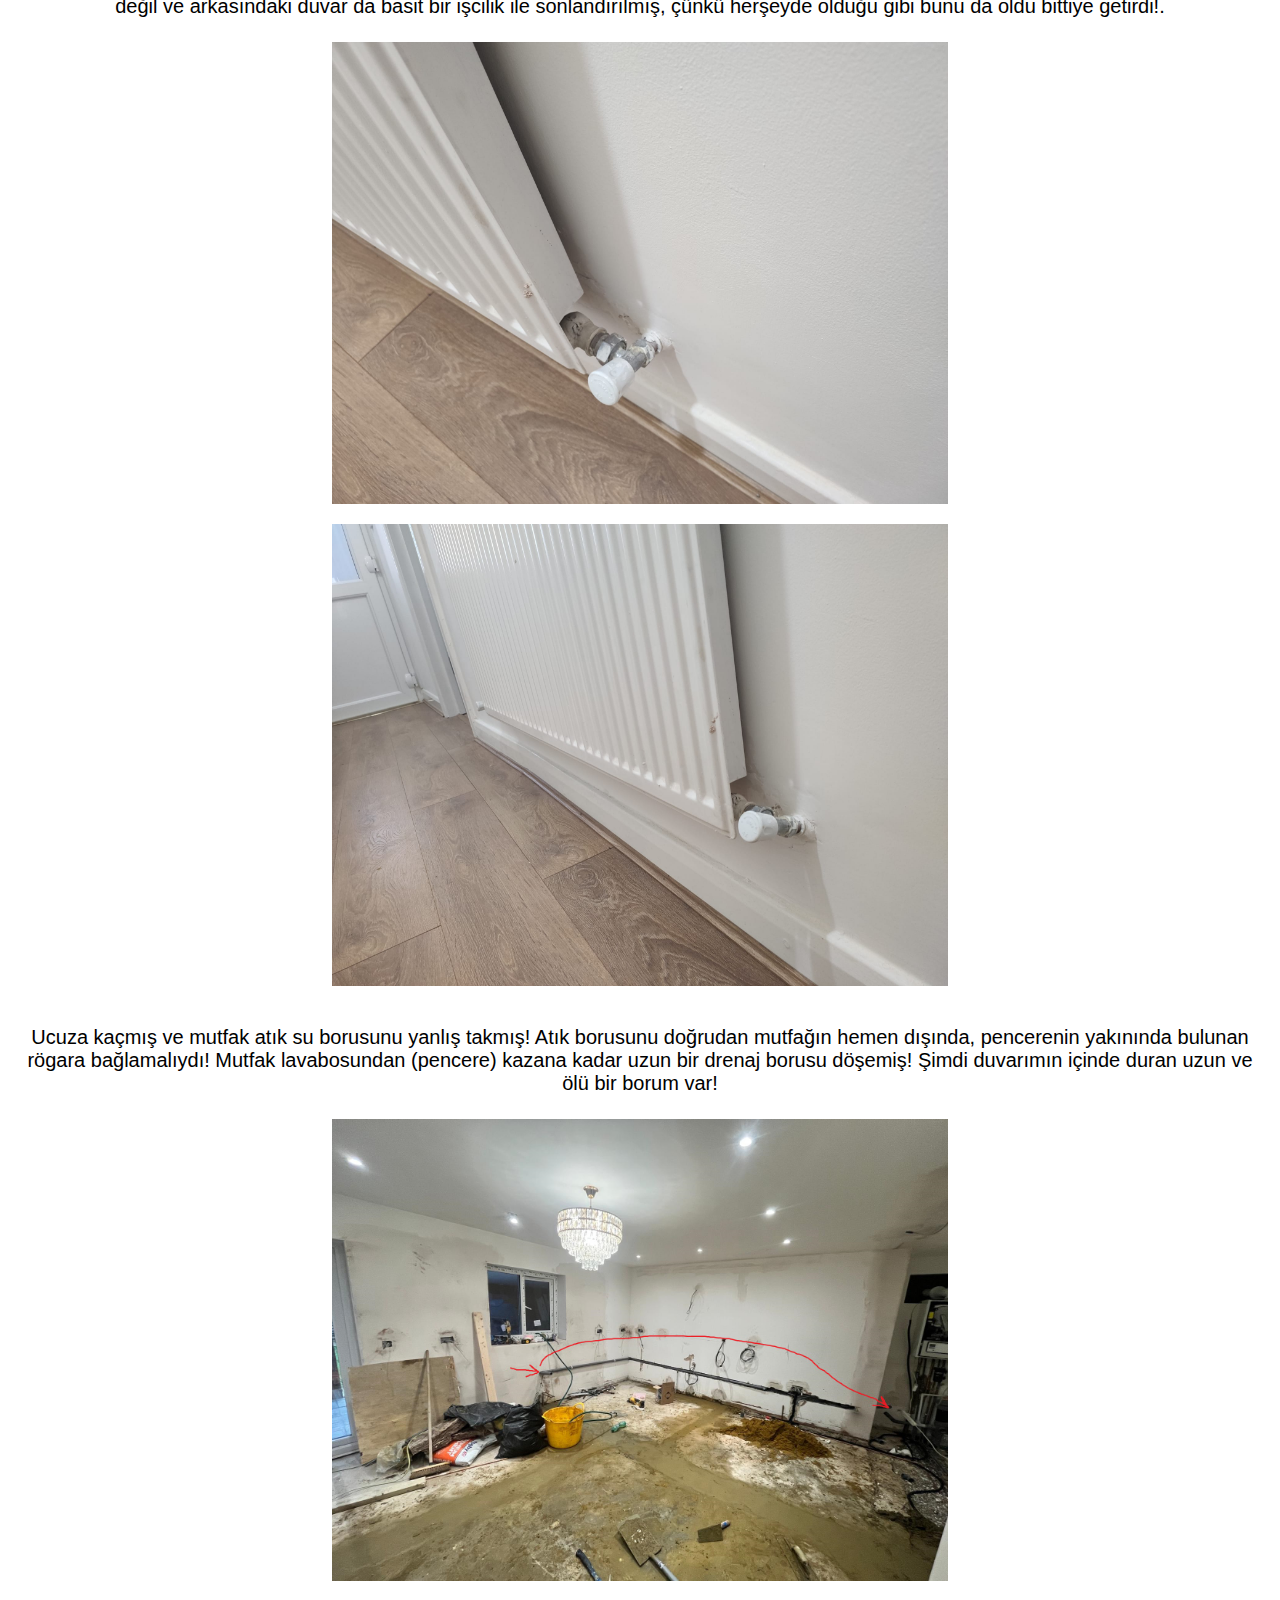
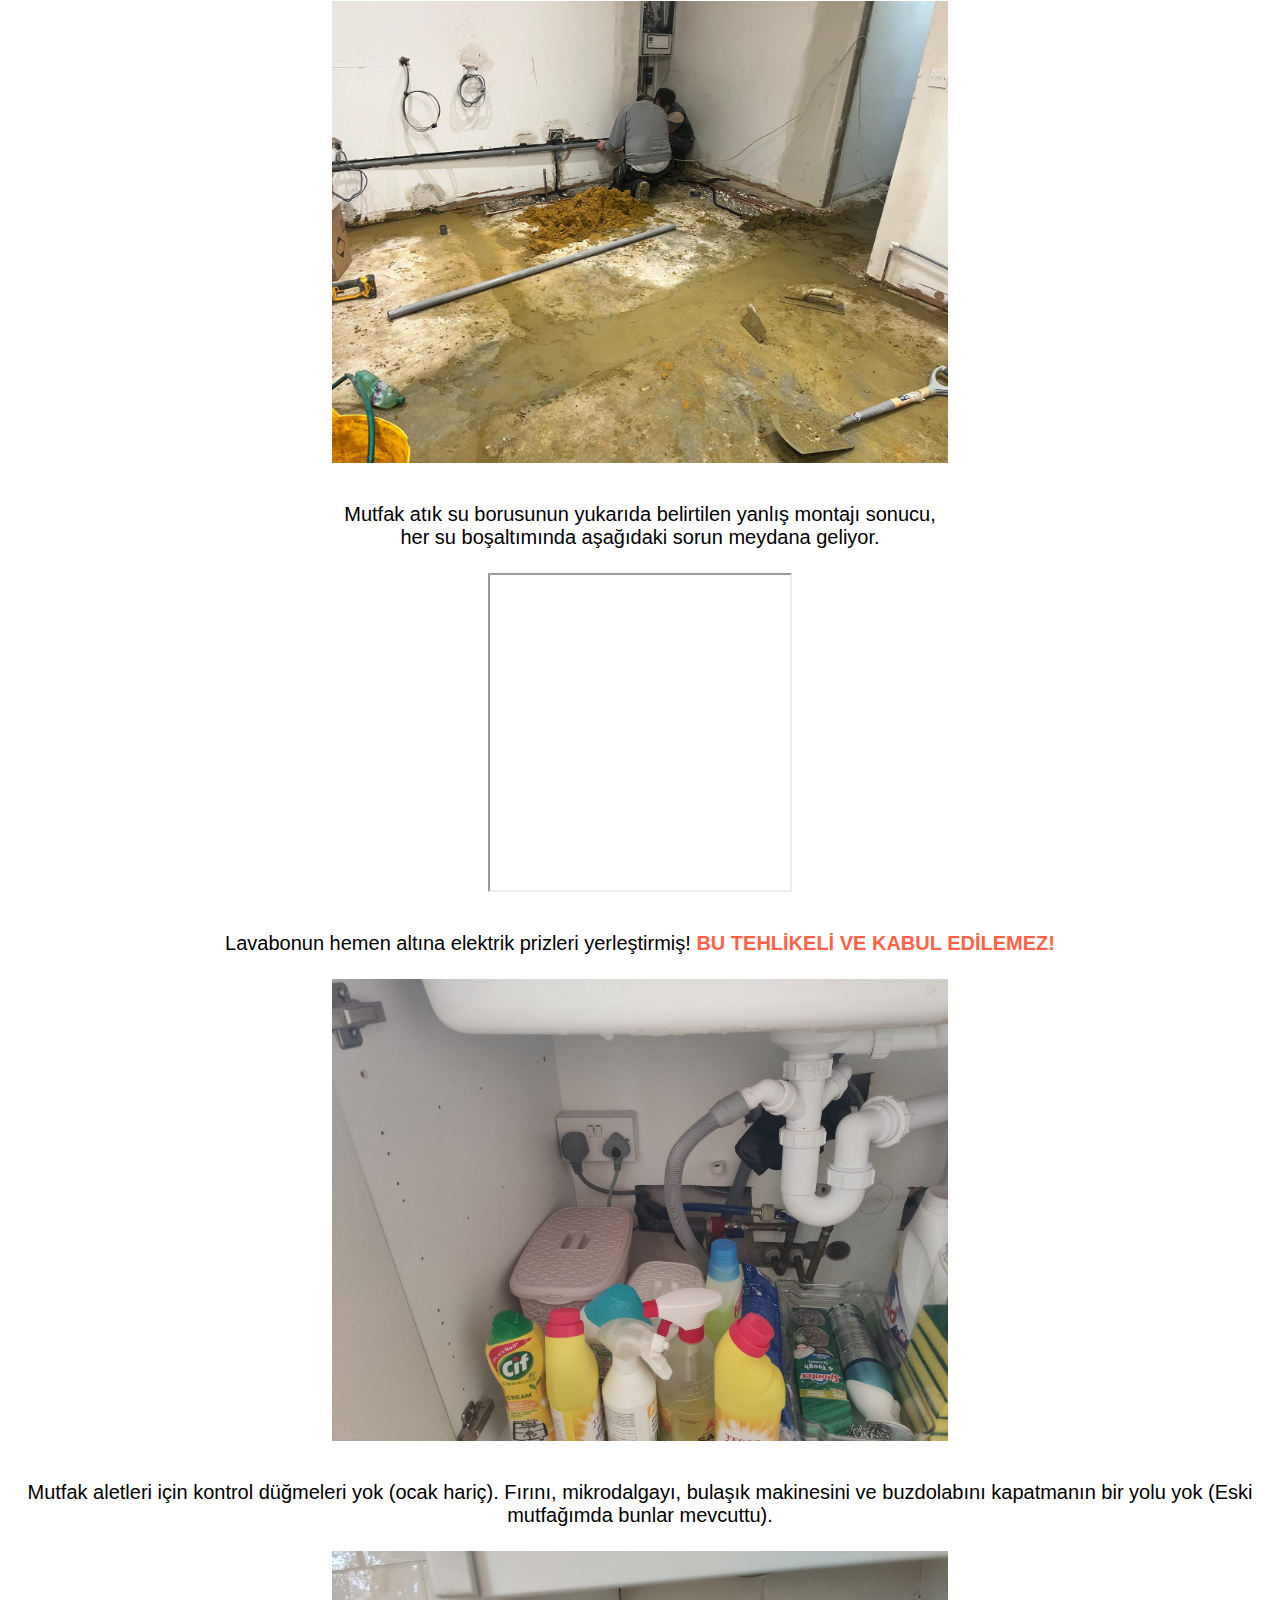
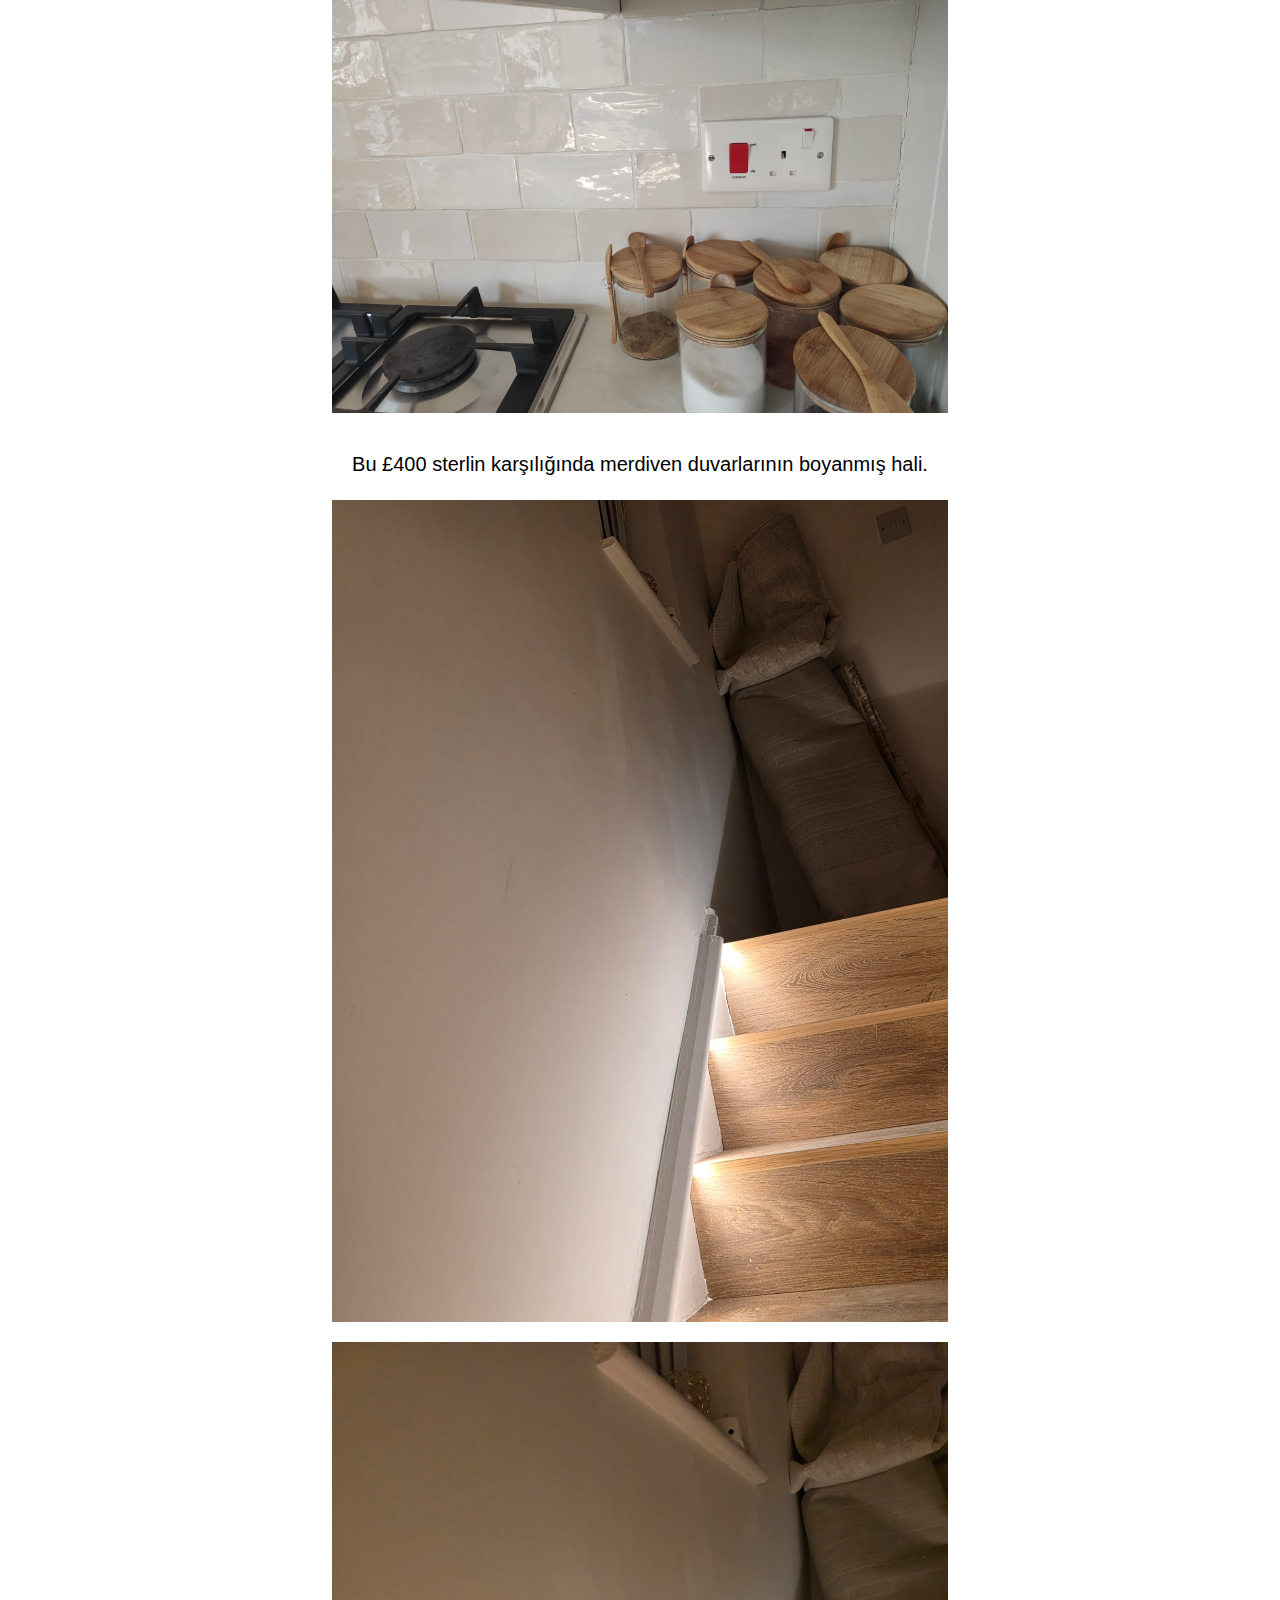
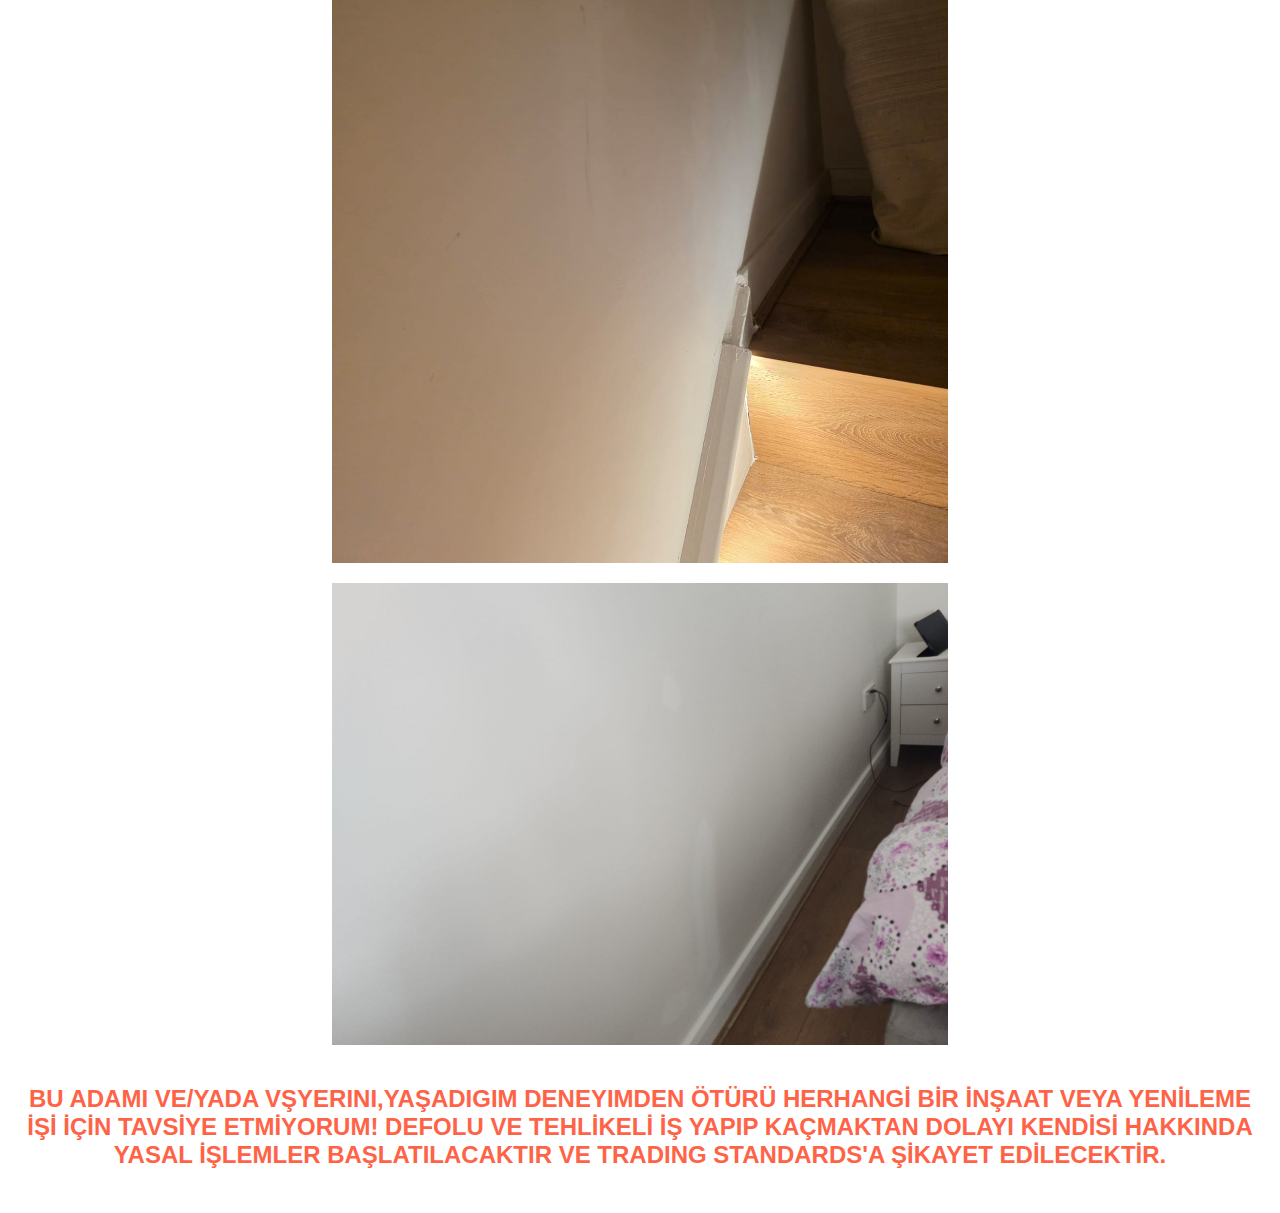
==== commit 87d39a3a: "''" ====
--- a/tr.html
+++ b/tr.html
@@ -16,7 +16,7 @@
                 <a href="/tr.html"><img src="/images/flag-tr.jpg" alt="Turkish"></a>
             </div>
         </div>
-        <h1 style="color: tomato">⚠️DİKKAT⚠️ <br>HERHANGİ BİR İNŞAAT İŞİ İÇİN BU ADAM VE FİRMASI İLE CALIŞACAK İSENIZ BENİM YAŞADIKLARIMI OKUMANIZI TAVSİYE EDERIM!!</h1>
+        <h1 style="color: tomato">⚠️DİKKAT⚠️ <br>HERHANGİ BİR İNŞAAT İŞİ İÇİN BU ADAM VE FİRMASI İLE CALIŞACAKSANIZ BENİM YAŞADIKLARIMI OKUMANIZI TAVSİYE EDERIM!!</h1>
         <h1>Bulent ALTUN - Director of G.D PARVIN LONDON DECORATION LTD (Şubat 2025 itibariyle)</h1>
         <h4>Şirket numarası 12810405</h4>
         <h4>Yazışma adresi Flat 5 219-221, Hertford Road, Enfield, England, EN3 5JH</h4>
@@ -99,7 +99,7 @@
             <img class="width-100 mb-1rem" src="/images/bedroom-wall-paint.jpg" alt="Bedroom wall paint which was damaged by him when moving the furnitures around for installing new floow laminates">
 
             <h2 style="color: tomato">
-                <strong>BU ADAMI HERHANGİ BİR İNŞAAT VEYA YENİLEME İŞİ İÇİN TAVSİYE ETMİYORUM! DEFOLU VE TEHLİKELİ İŞ YAPIP KAÇMAKTAN DOLAYI KENDİSİ HAKKINDA YASAL İŞLEMLER BAŞLATILACAKTIR VE TRADING STANDARDS'A ŞİKAYET EDİLECEKTİR.</strong>
+                <strong>BU ADAMI VE/YADA VŞYERINI,YAŞADIGIM DENEYIMDEN ÖTÜRÜ HERHANGİ BİR İNŞAAT VEYA YENİLEME İŞİ İÇİN TAVSİYE ETMİYORUM! DEFOLU VE TEHLİKELİ İŞ YAPIP KAÇMAKTAN DOLAYI KENDİSİ HAKKINDA YASAL İŞLEMLER BAŞLATILACAKTIR VE TRADING STANDARDS'A ŞİKAYET EDİLECEKTİR.</strong>
             </h2>
         </div>
     </main>
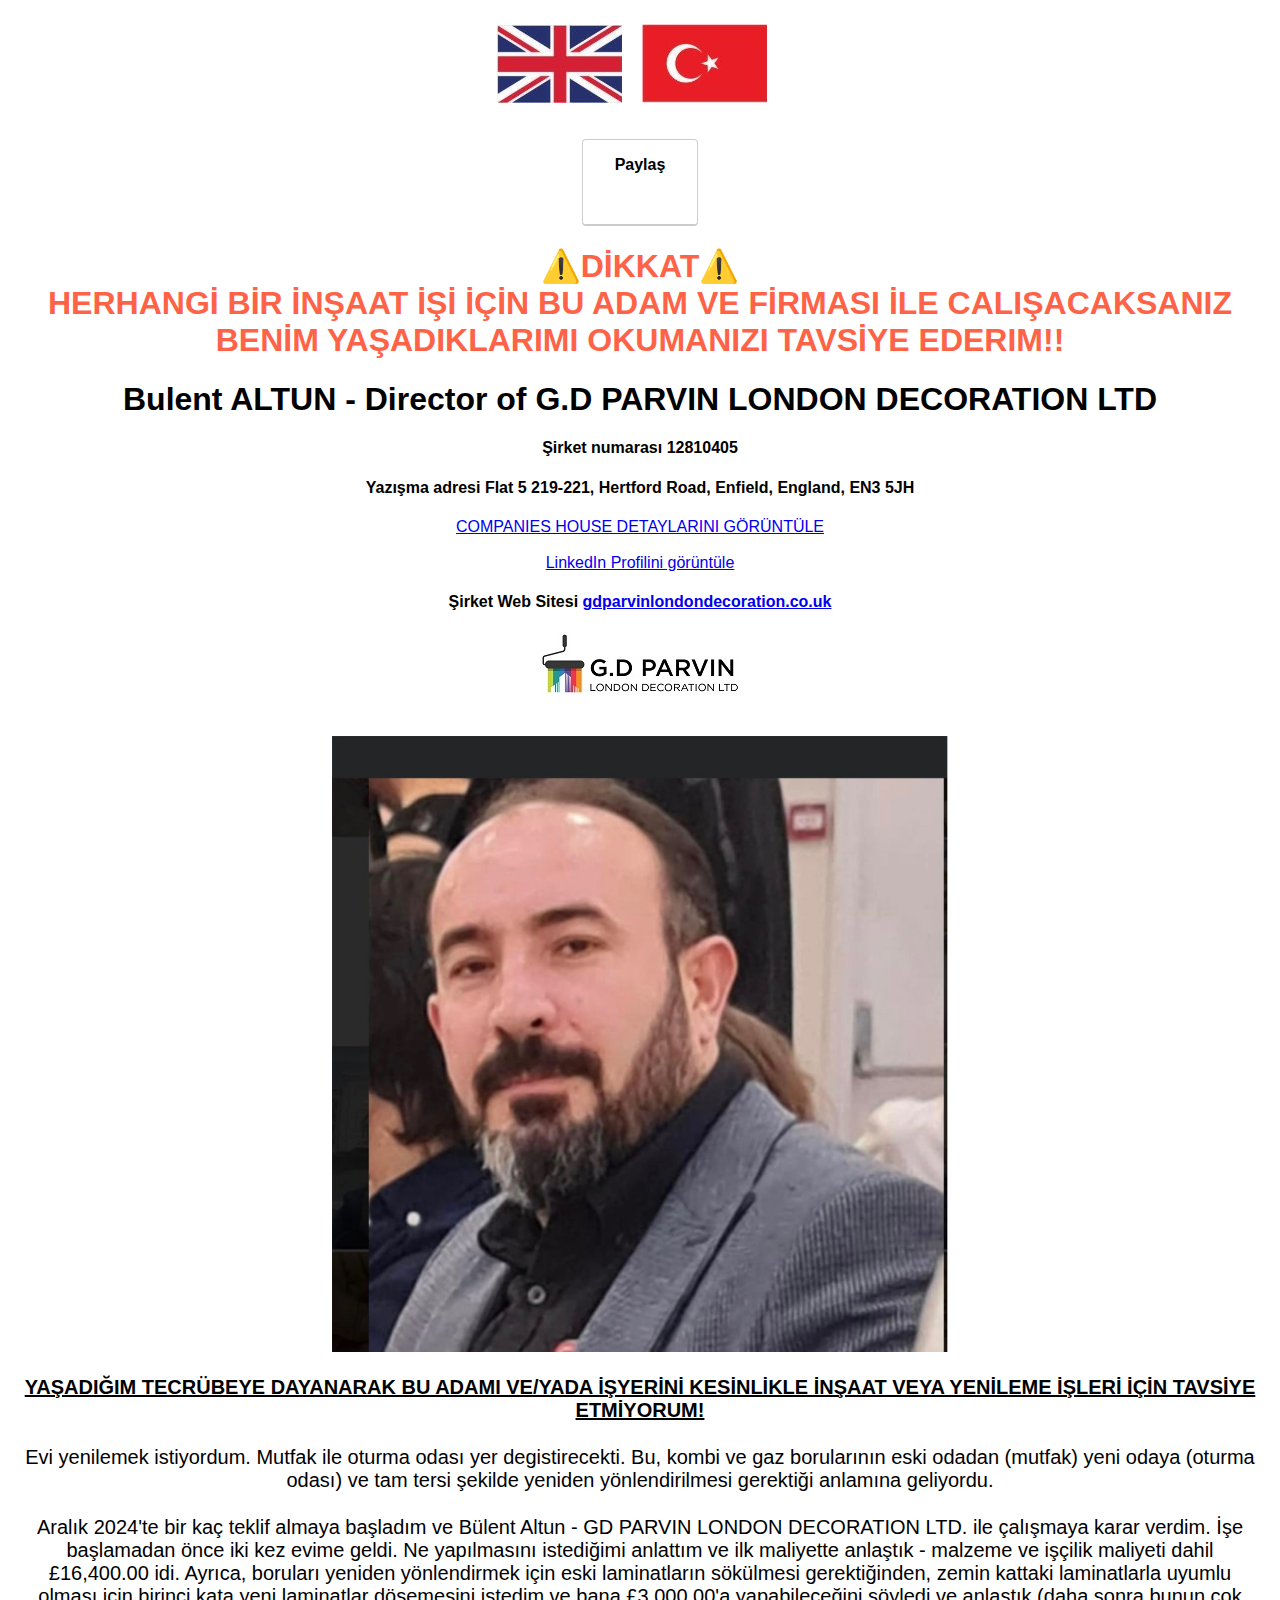
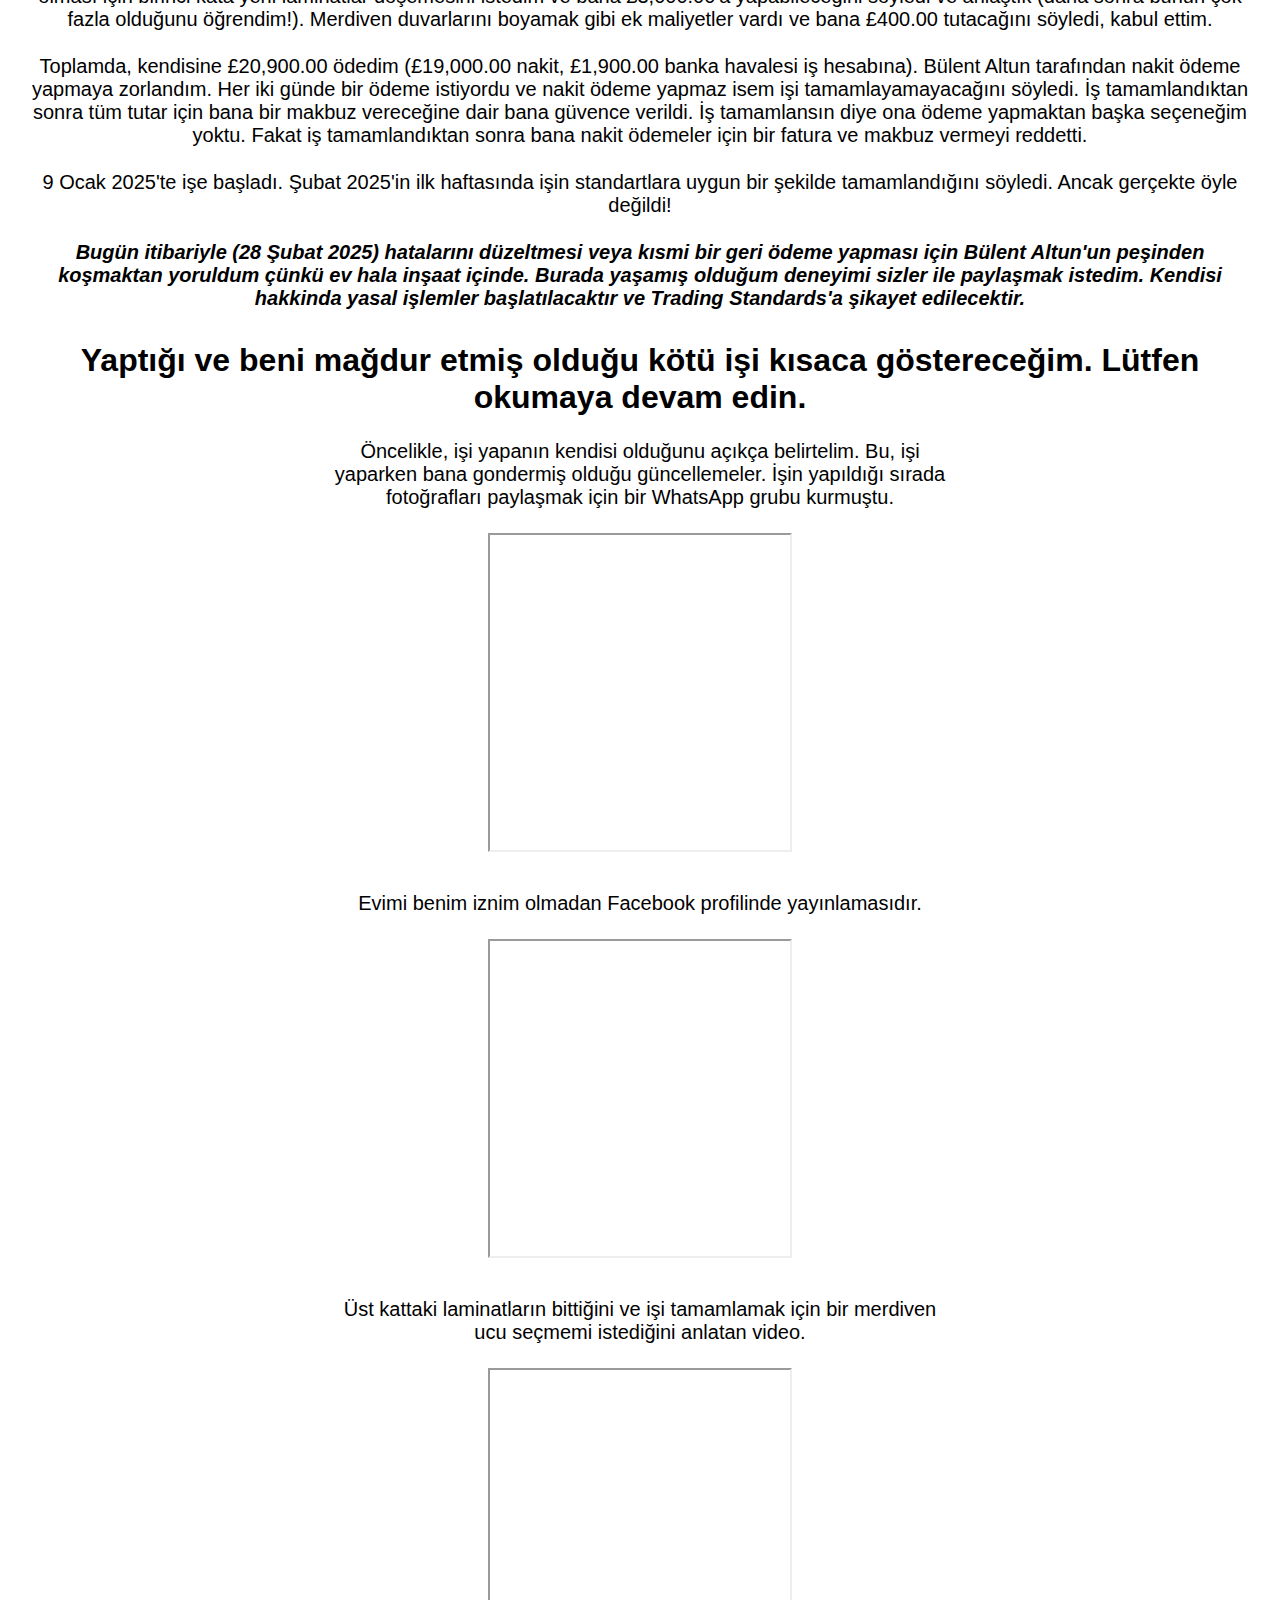
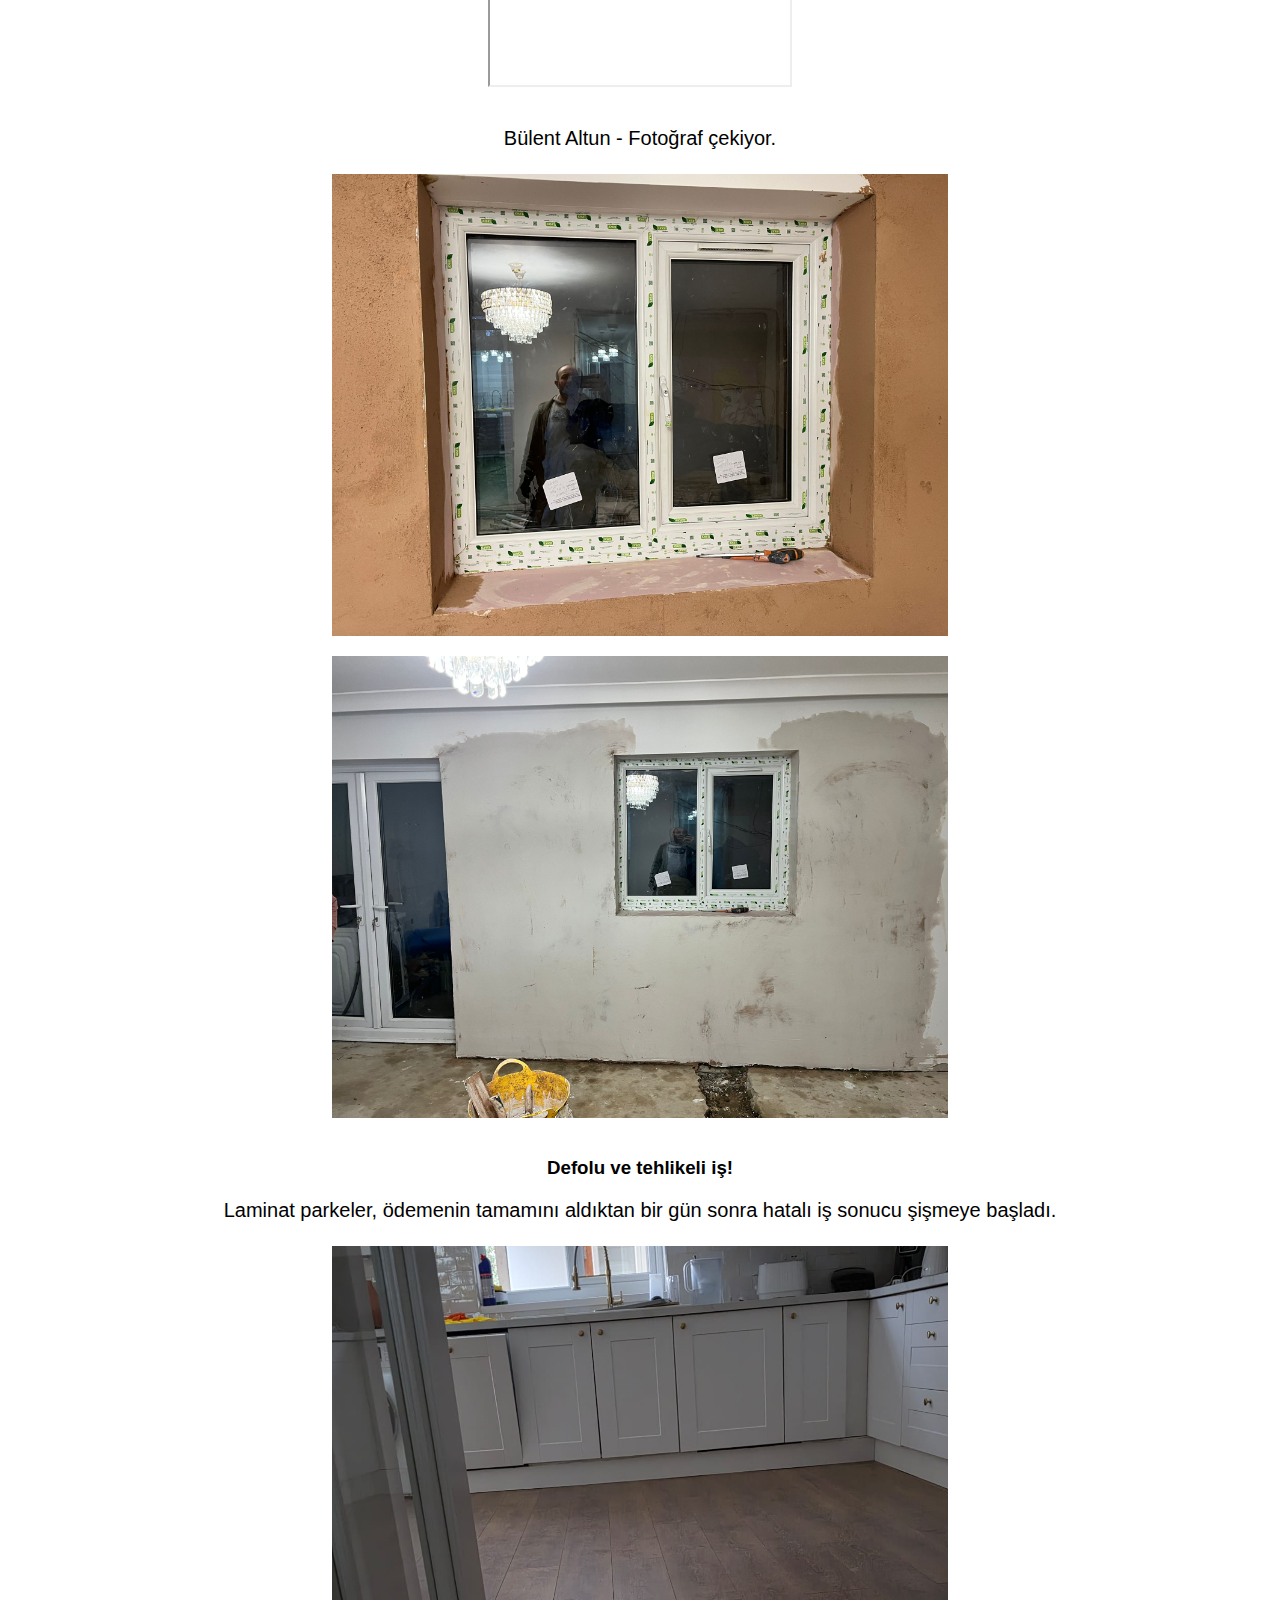
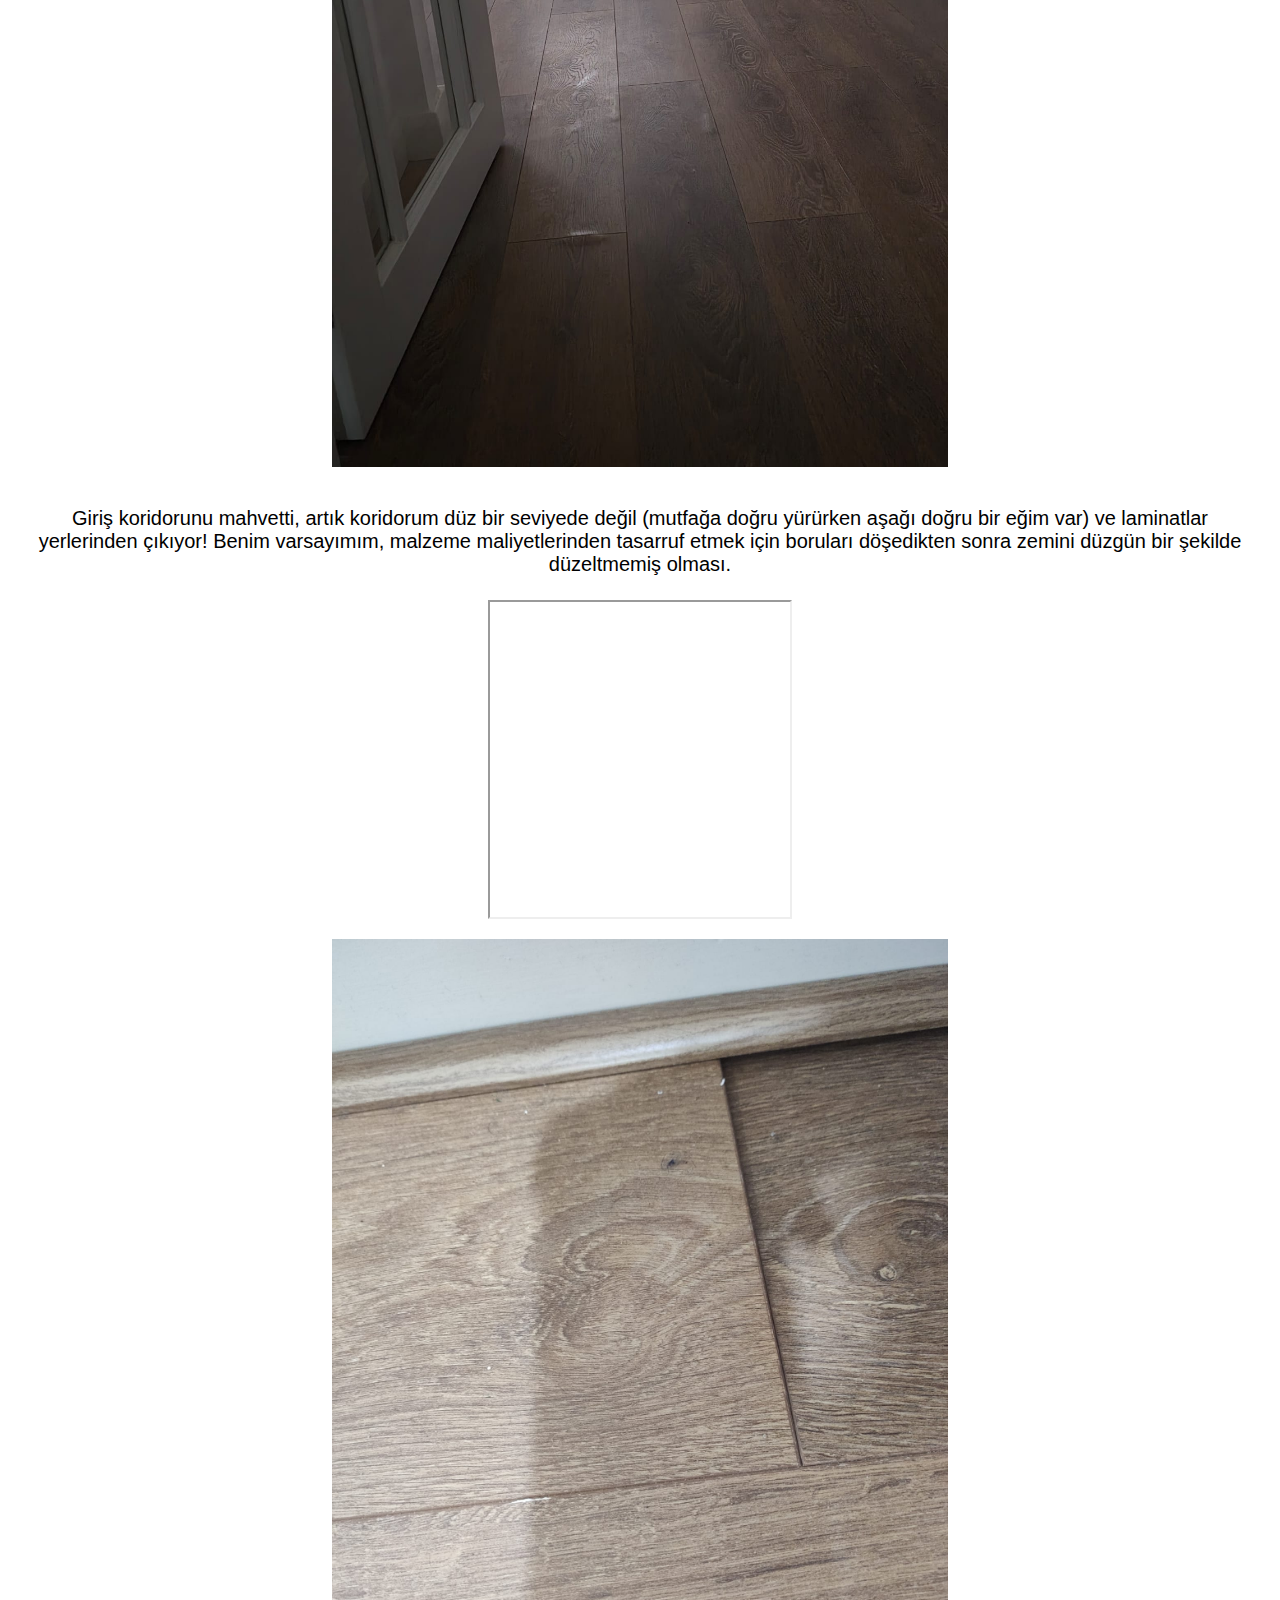
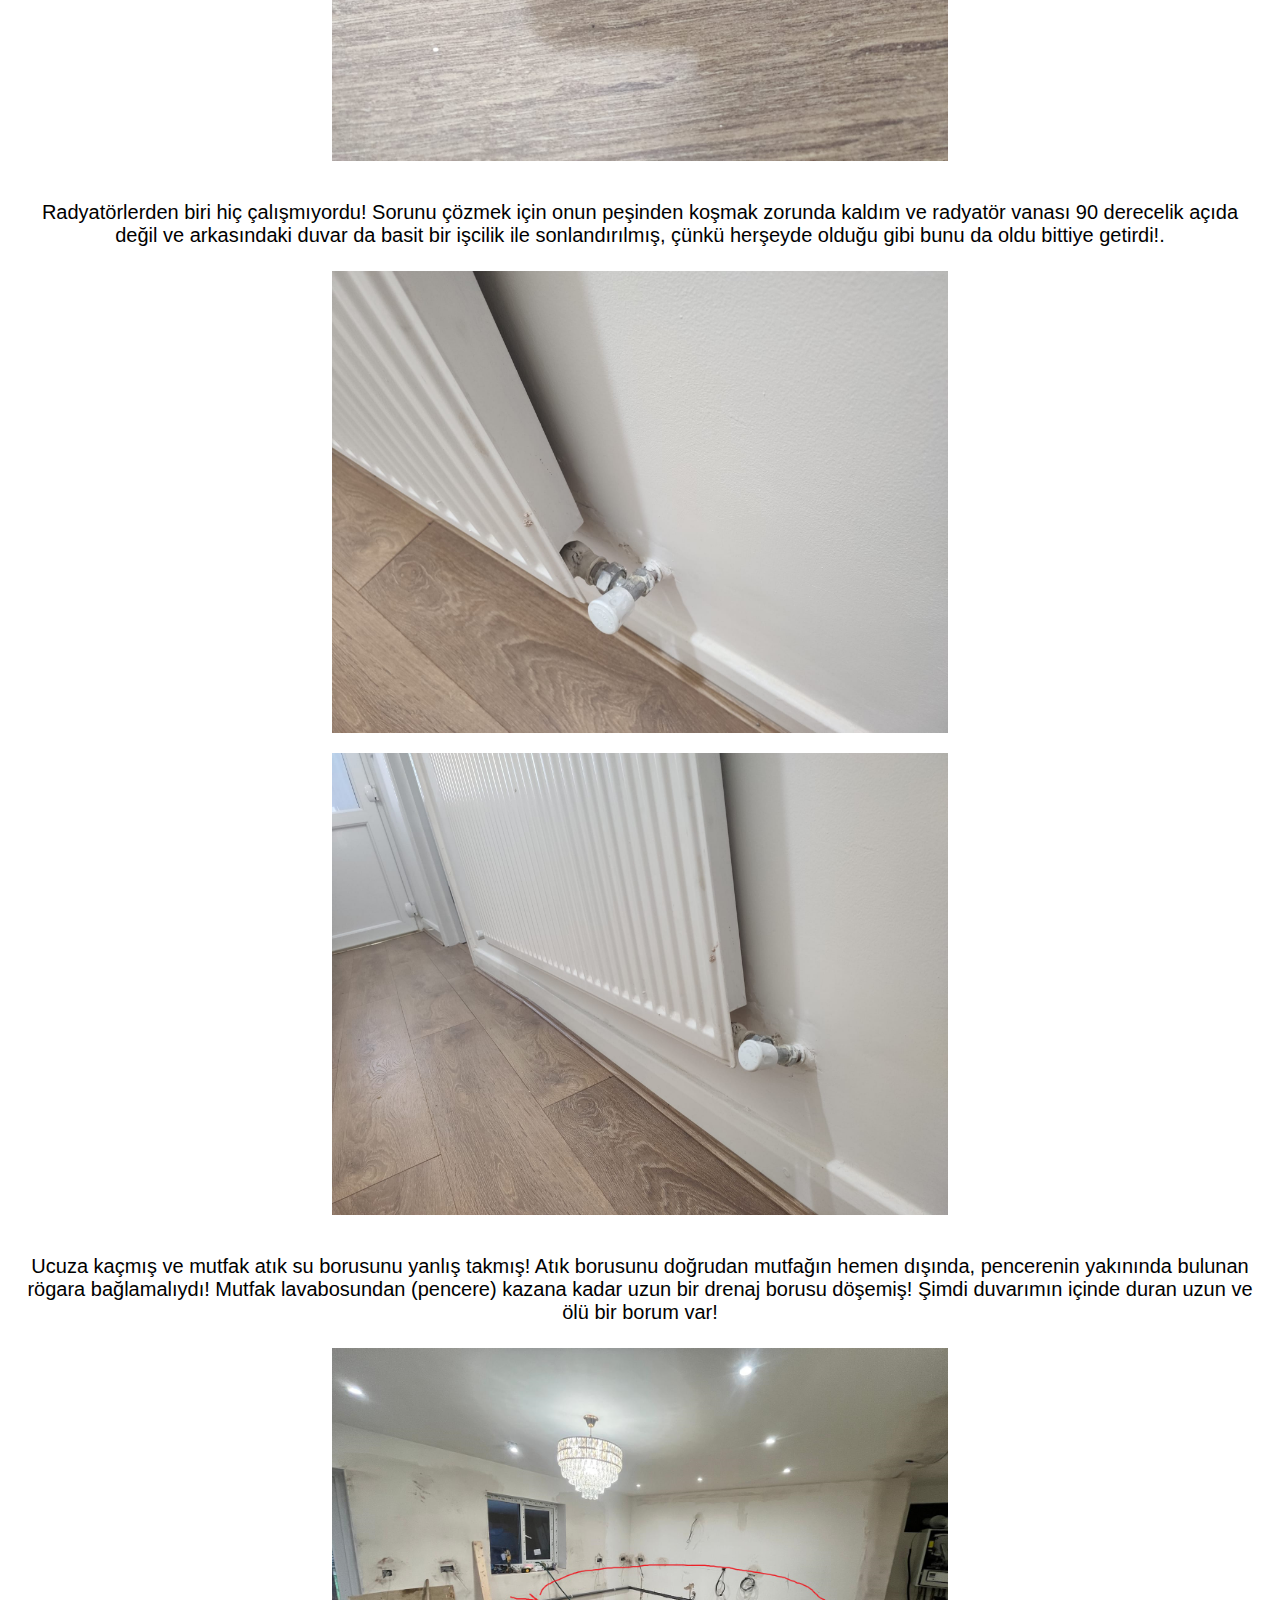
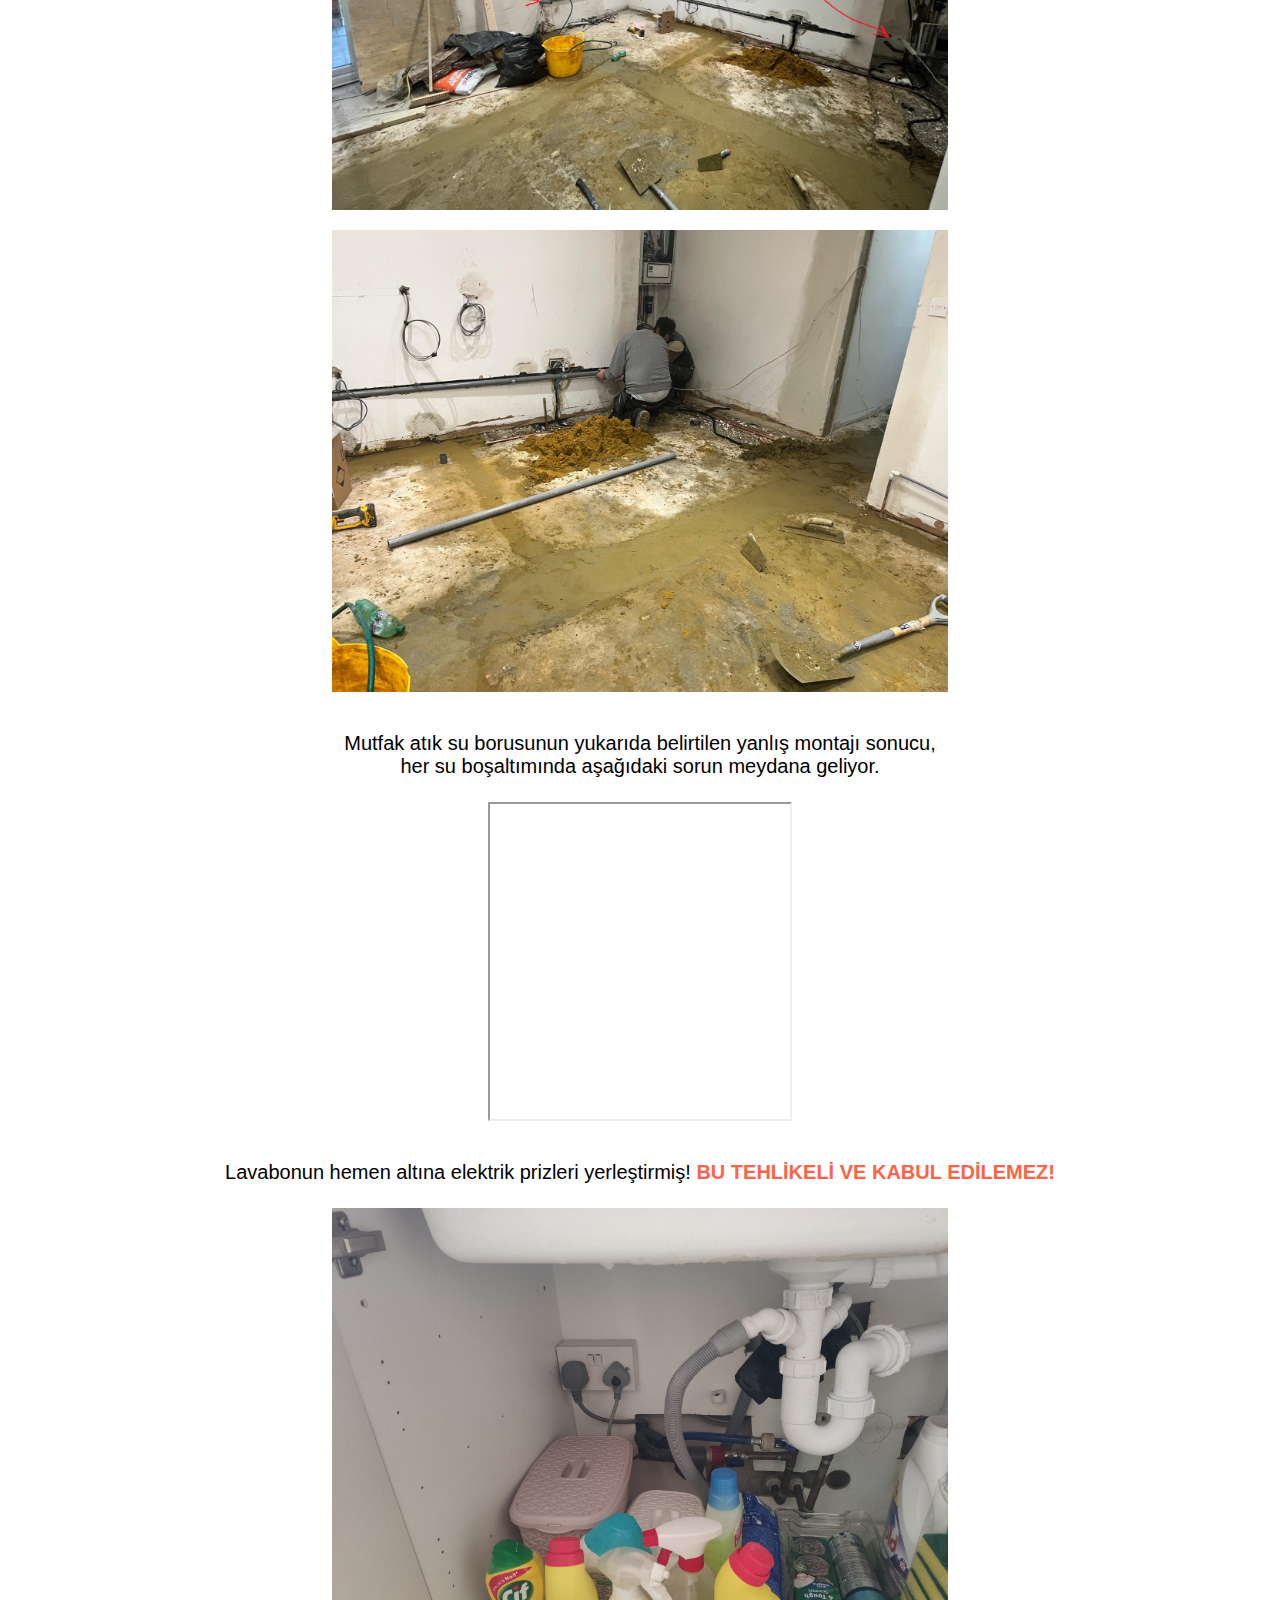
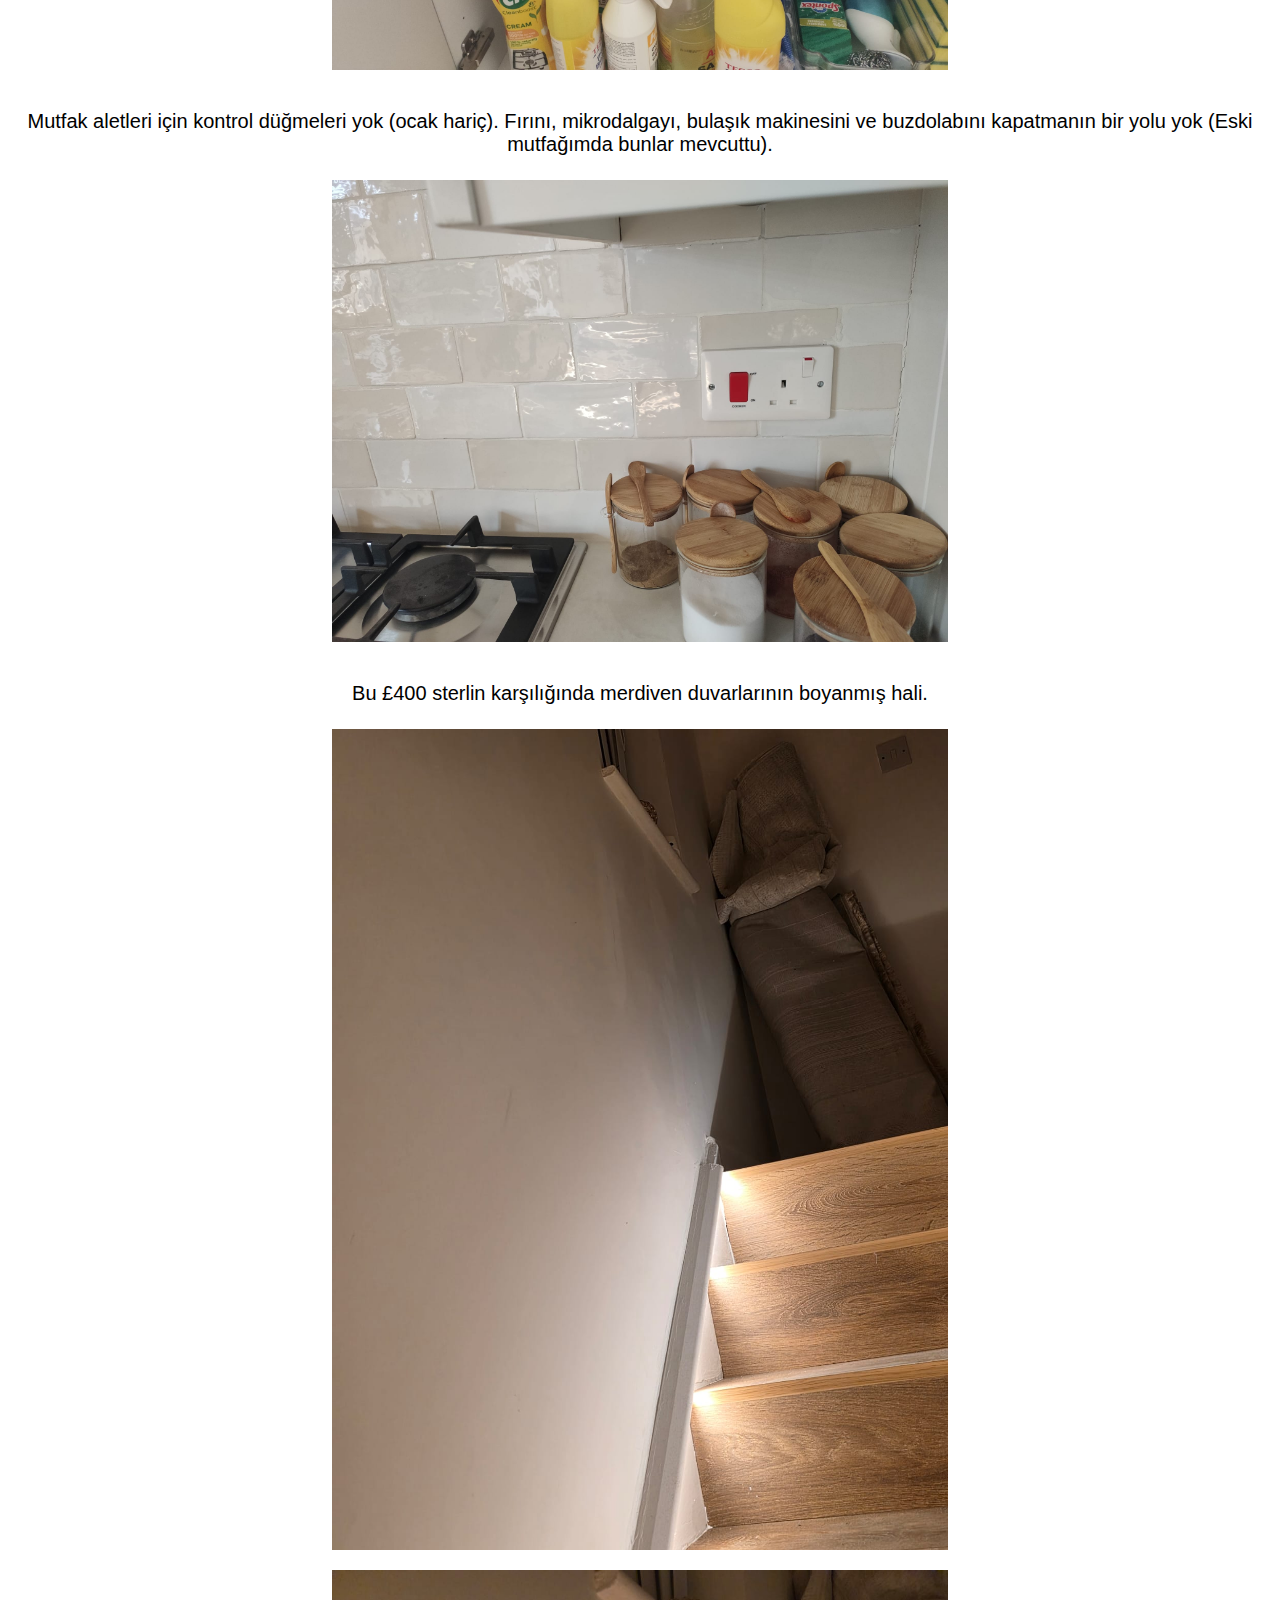
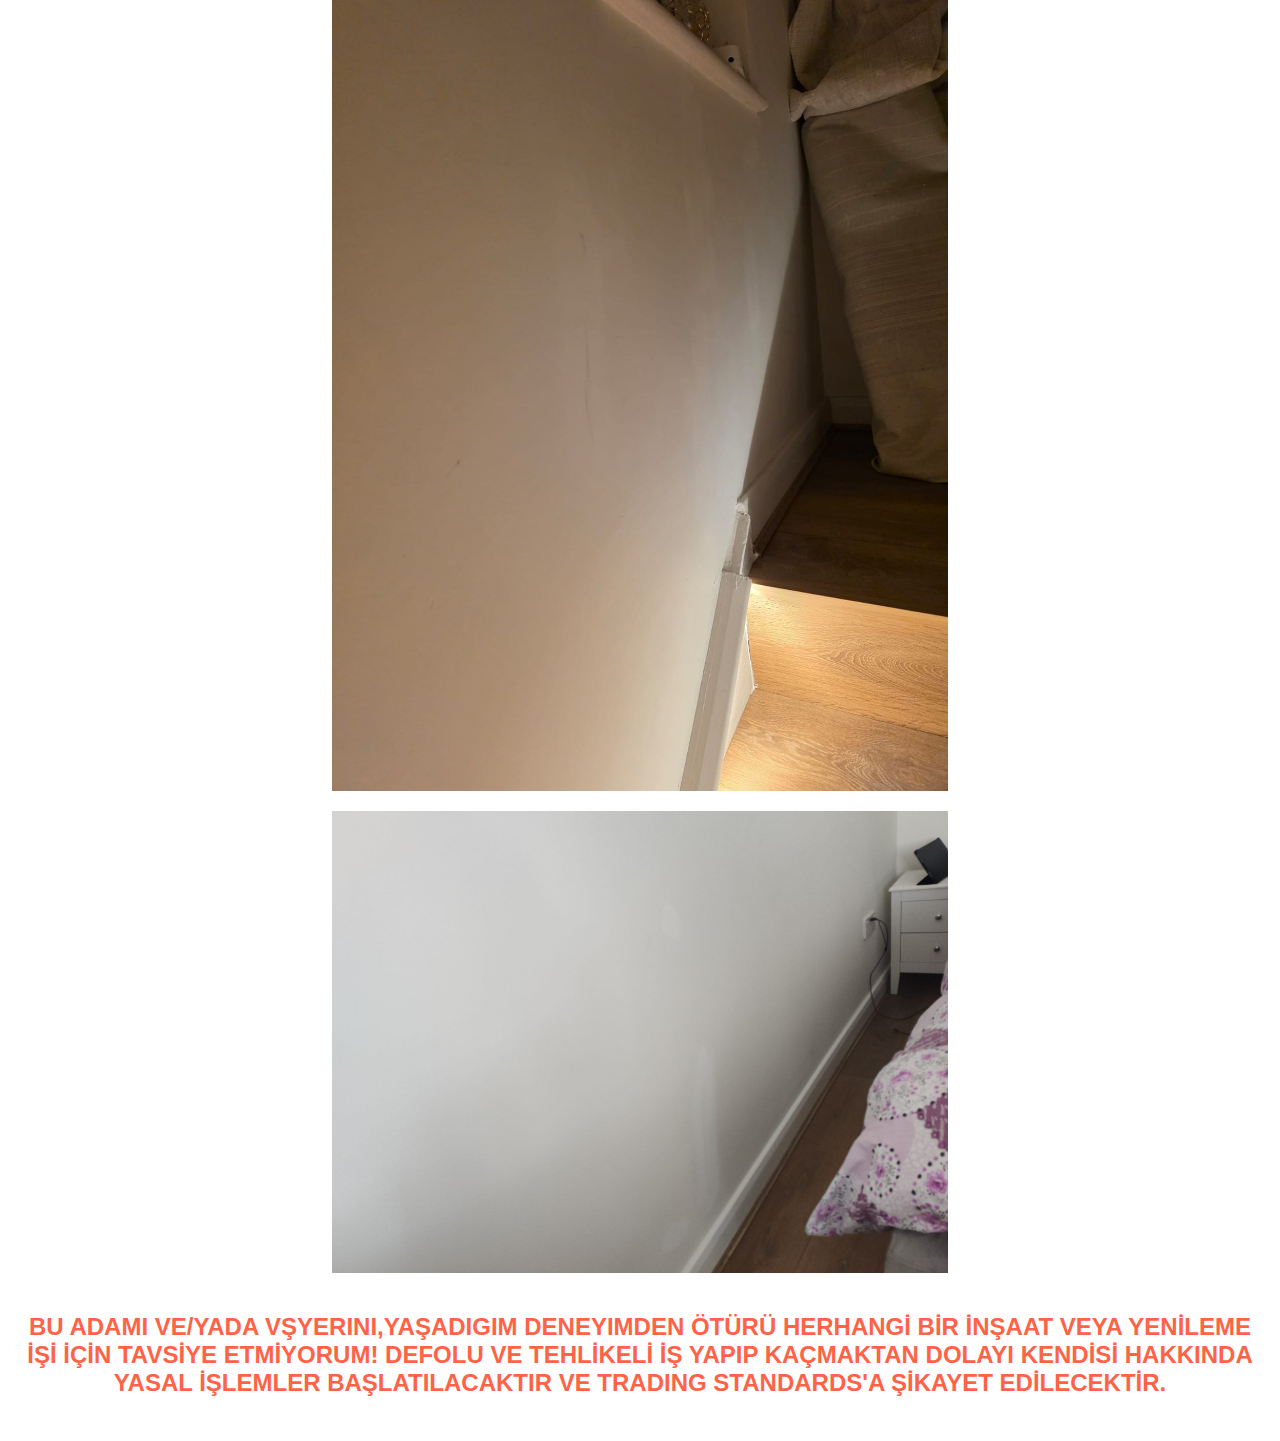
==== commit 169b945a: "''" ====
--- a/tr.html
+++ b/tr.html
@@ -6,7 +6,20 @@
     <meta http-equiv="X-UA-Compatible" content="ie=edge">
     <title>Bulent ALTUN - G.D PARVIN LONDON DECORATION LTD - Ingiltere - London - United Kingdom</title>
     <link rel="stylesheet" href="/css/style.css">
-    <link rel="icon" href="./favicon.ico" type="image/x-icon">
+
+    <!-- Favicons -->
+    <link rel="apple-touch-icon" sizes="180x180" href="/apple-touch-icon.png">
+    <link rel="icon" type="image/png" sizes="32x32" href="/favicon-32x32.png">
+    <link rel="icon" type="image/png" sizes="16x16" href="/favicon-16x16.png">
+    <link rel="manifest" href="/site.webmanifest">
+
+    <!-- OG Tags -->
+    <meta property="og:title" content="Bülent Altun - Director of GD PARVIN LONDON DECORATION" />
+    <meta property="og:image" content="http://www.bulentaltun.com/images/og-image.jpg" />
+    <meta property="og:description" content="Herhangi bir inşaat işi icin bu adam ve firması ile calışacaksanız benim yaşadıklarımı okumanızı tavsiye ederim!" />
+    <meta property="og:type" content="website" />
+    <meta property="og:url" content="https://www.bulentaltun.com" />
+
   </head>
   <body>
     <main>
@@ -16,21 +29,39 @@
                 <a href="/tr.html"><img src="/images/flag-tr.jpg" alt="Turkish"></a>
             </div>
         </div>
+
+        <!-- AddToAny BEGIN -->
+        <div class="share-btns">
+            <div>
+                <span>Paylaş</span>
+                <div class="a2a_kit a2a_kit_size_32 a2a_default_style">
+                    <a class="a2a_button_whatsapp"></a>
+                    <a class="a2a_button_facebook"></a>
+                </div>
+            </div>
+        </div>
+        <script defer src="https://static.addtoany.com/menu/page.js"></script>
+        <!-- AddToAny END -->
+
         <h1 style="color: tomato">⚠️DİKKAT⚠️ <br>HERHANGİ BİR İNŞAAT İŞİ İÇİN BU ADAM VE FİRMASI İLE CALIŞACAKSANIZ BENİM YAŞADIKLARIMI OKUMANIZI TAVSİYE EDERIM!!</h1>
-        <h1>Bulent ALTUN - Director of G.D PARVIN LONDON DECORATION LTD (Şubat 2025 itibariyle)</h1>
+        <h1>Bulent ALTUN - Director of G.D PARVIN LONDON DECORATION LTD</h1>
         <h4>Şirket numarası 12810405</h4>
         <h4>Yazışma adresi Flat 5 219-221, Hertford Road, Enfield, England, EN3 5JH</h4>
+        <a href="https://find-and-update.company-information.service.gov.uk/company/12810405/officers" target="_blank">COMPANIES HOUSE DETAYLARINI GÖRÜNTÜLE</a>
+        
+        <br><br>
+        <a href="https://www.linkedin.com/in/bulent-altun-68386b294/" target="_blank">LinkedIn Profilini görüntüle</a>
 
-        <a href="https://find-and-update.company-information.service.gov.uk/company/12810405/officers">COMPANIES HOUSE DETAYLARINI GÖRÜNTÜLE</a>
-
-        <br><br>
-        <a href="https://www.linkedin.com/in/bulent-altun-68386b294/">LinkedIn Profilini görüntüle</a>
+        <h4>Şirket Web Sitesi <a href="gdparvinlondondecoration.co.uk" target="_blank">gdparvinlondondecoration.co.uk</a></h4>
+        <div>
+            <img src="/images/company-logo.jpeg" alt="GD Parvin London Decoration">
+        </div>
 
         <br><br>
         <img class="width-100" src="/images/bulent_altun.jpg" alt="Bulent Altun">
         
 
-        <p><strong><u>YAŞADIĞIM TECRÜBEYE DAYANARAK BU ADAMI VE/YADA İŞYERİNİ KESİNLİKLE İNŞAAT VEYA YENİLEME İŞLERİ İÇİN TAVSİYE ETMİYORUM - YİNEDE SON KARAR SİZİN!</u></strong></p>
+        <p><strong><u>YAŞADIĞIM TECRÜBEYE DAYANARAK BU ADAMI VE/YADA İŞYERİNİ KESİNLİKLE İNŞAAT VEYA YENİLEME İŞLERİ İÇİN TAVSİYE ETMİYORUM!</u></strong></p>
 
         <p>Evi yenilemek istiyordum. Mutfak ile oturma odası yer degistirecekti. Bu, kombi ve gaz borularının eski odadan (mutfak) yeni odaya (oturma odası) ve tam tersi şekilde yeniden yönlendirilmesi gerektiği anlamına geliyordu.</p>
 
--- a/css/style.css
+++ b/css/style.css
@@ -19,6 +19,25 @@
 #flags img {
     margin-right: 1rem;
     max-width: 50px;
+}
+.share-btns {
+    margin-top: 2rem;
+    display: flex;
+    justify-content: center;
+}
+.share-btns > div {
+    padding: 1rem 2rem;
+    border: 1px solid #cccccc;
+    border-radius: 4px;
+    border-bottom: 2px solid #cccccc;
+}
+.share-btns span {
+    display: inline-block;
+    margin-bottom: 1rem;
+    font-weight: bold;
+}
+.share-btns a:first-child {
+    margin-right: 1rem;
 }
 main {
     text-align: center;
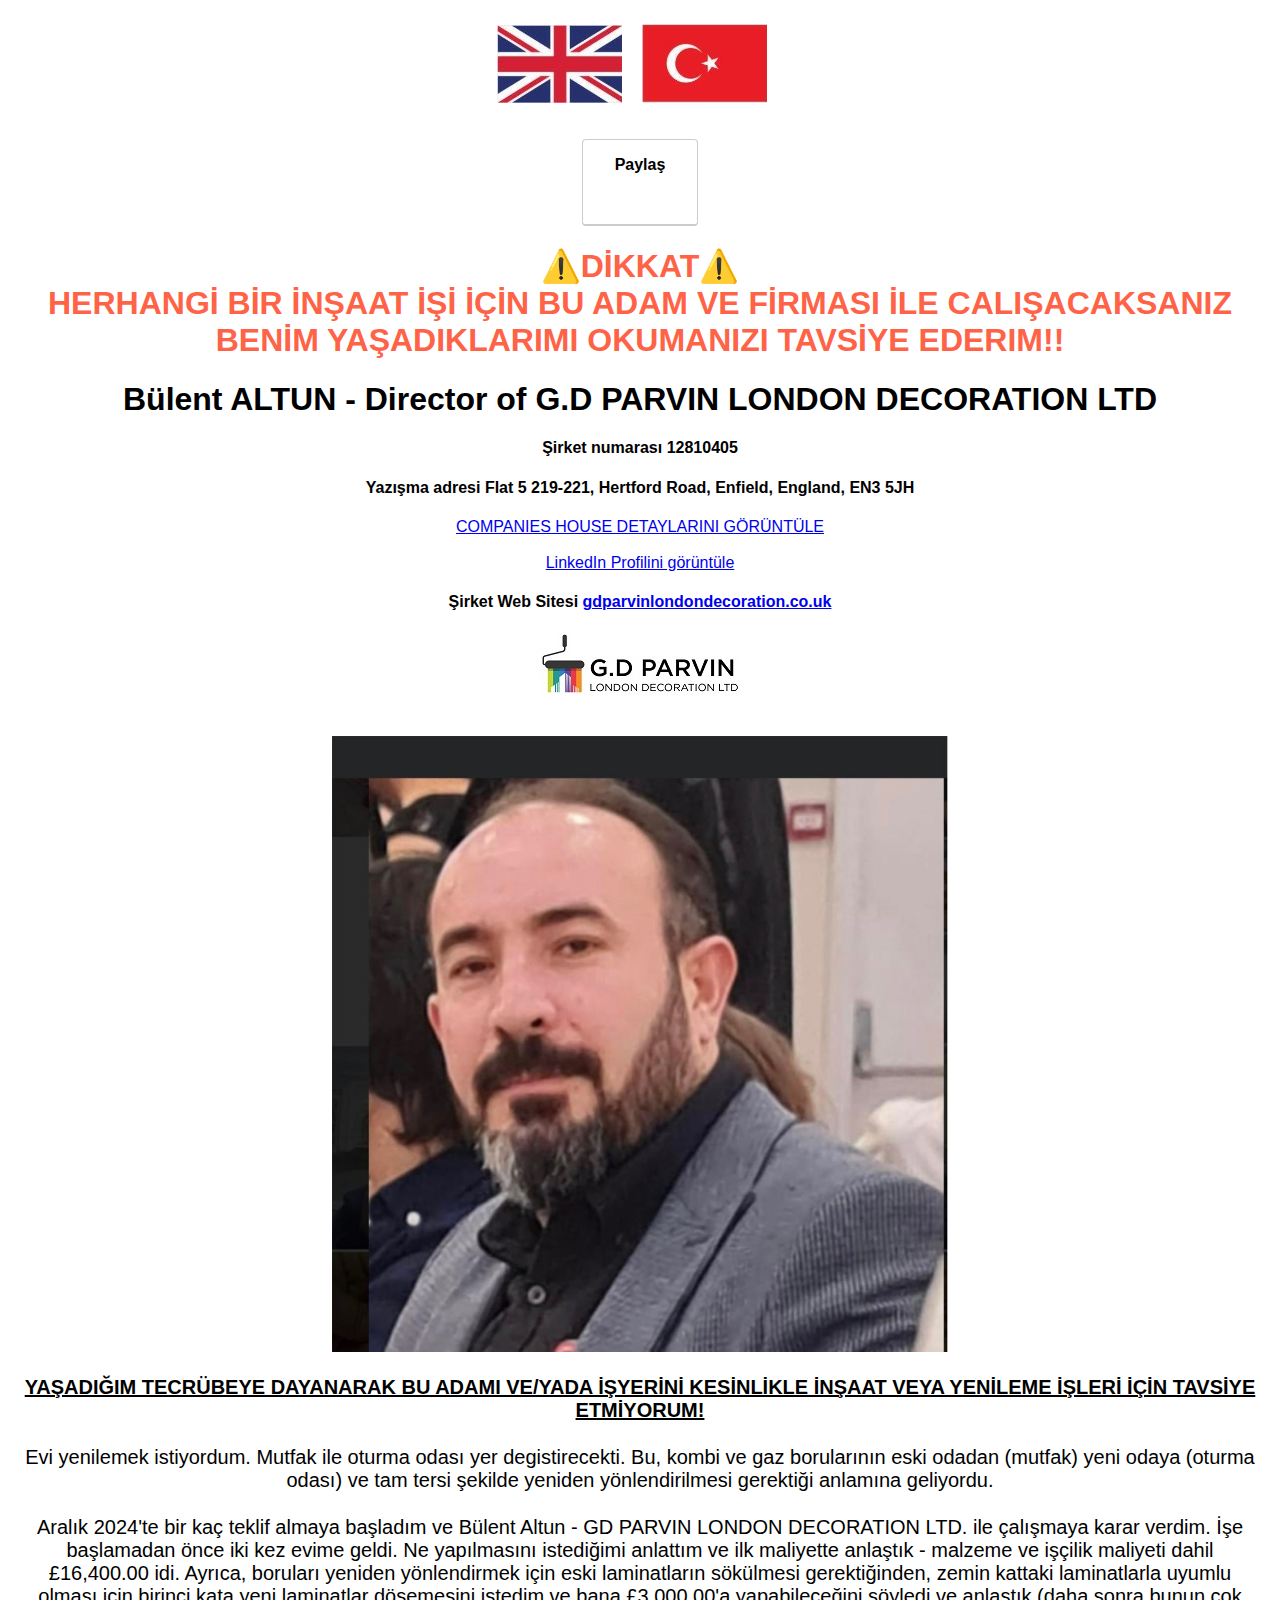
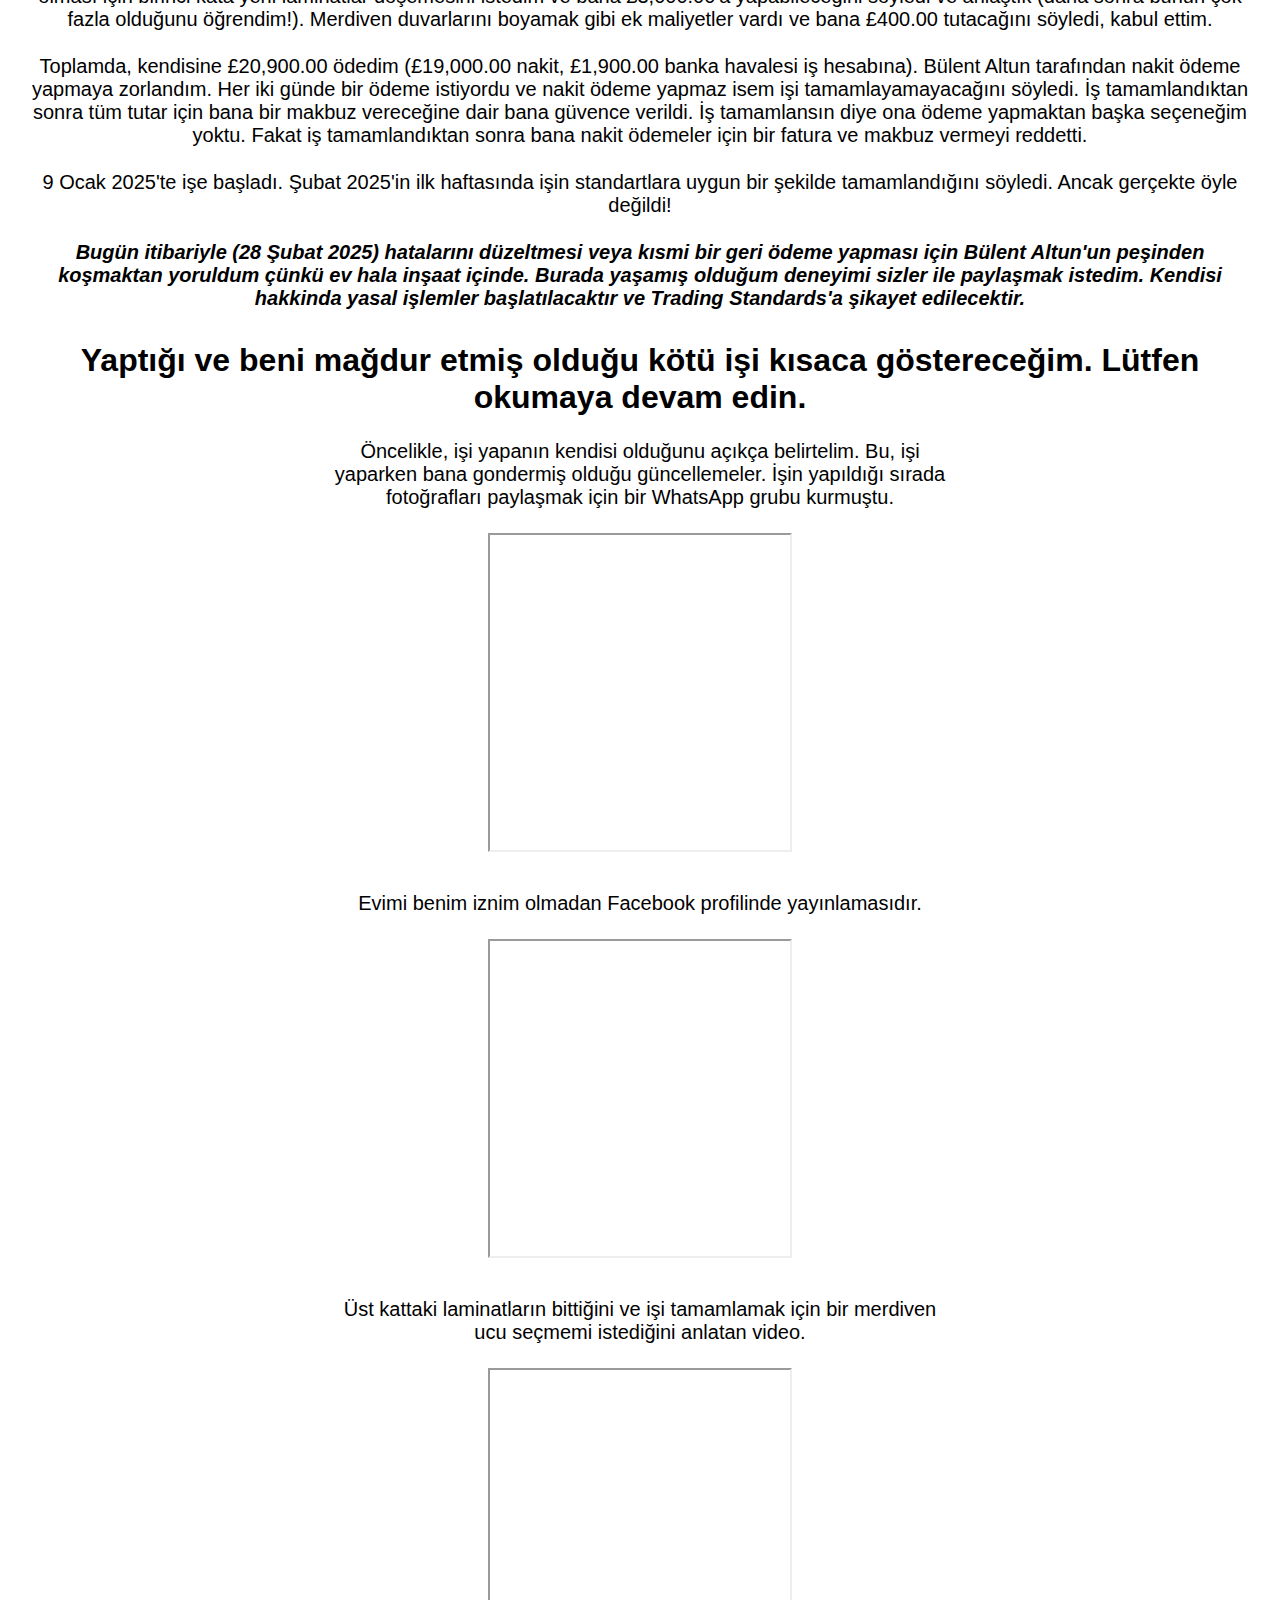
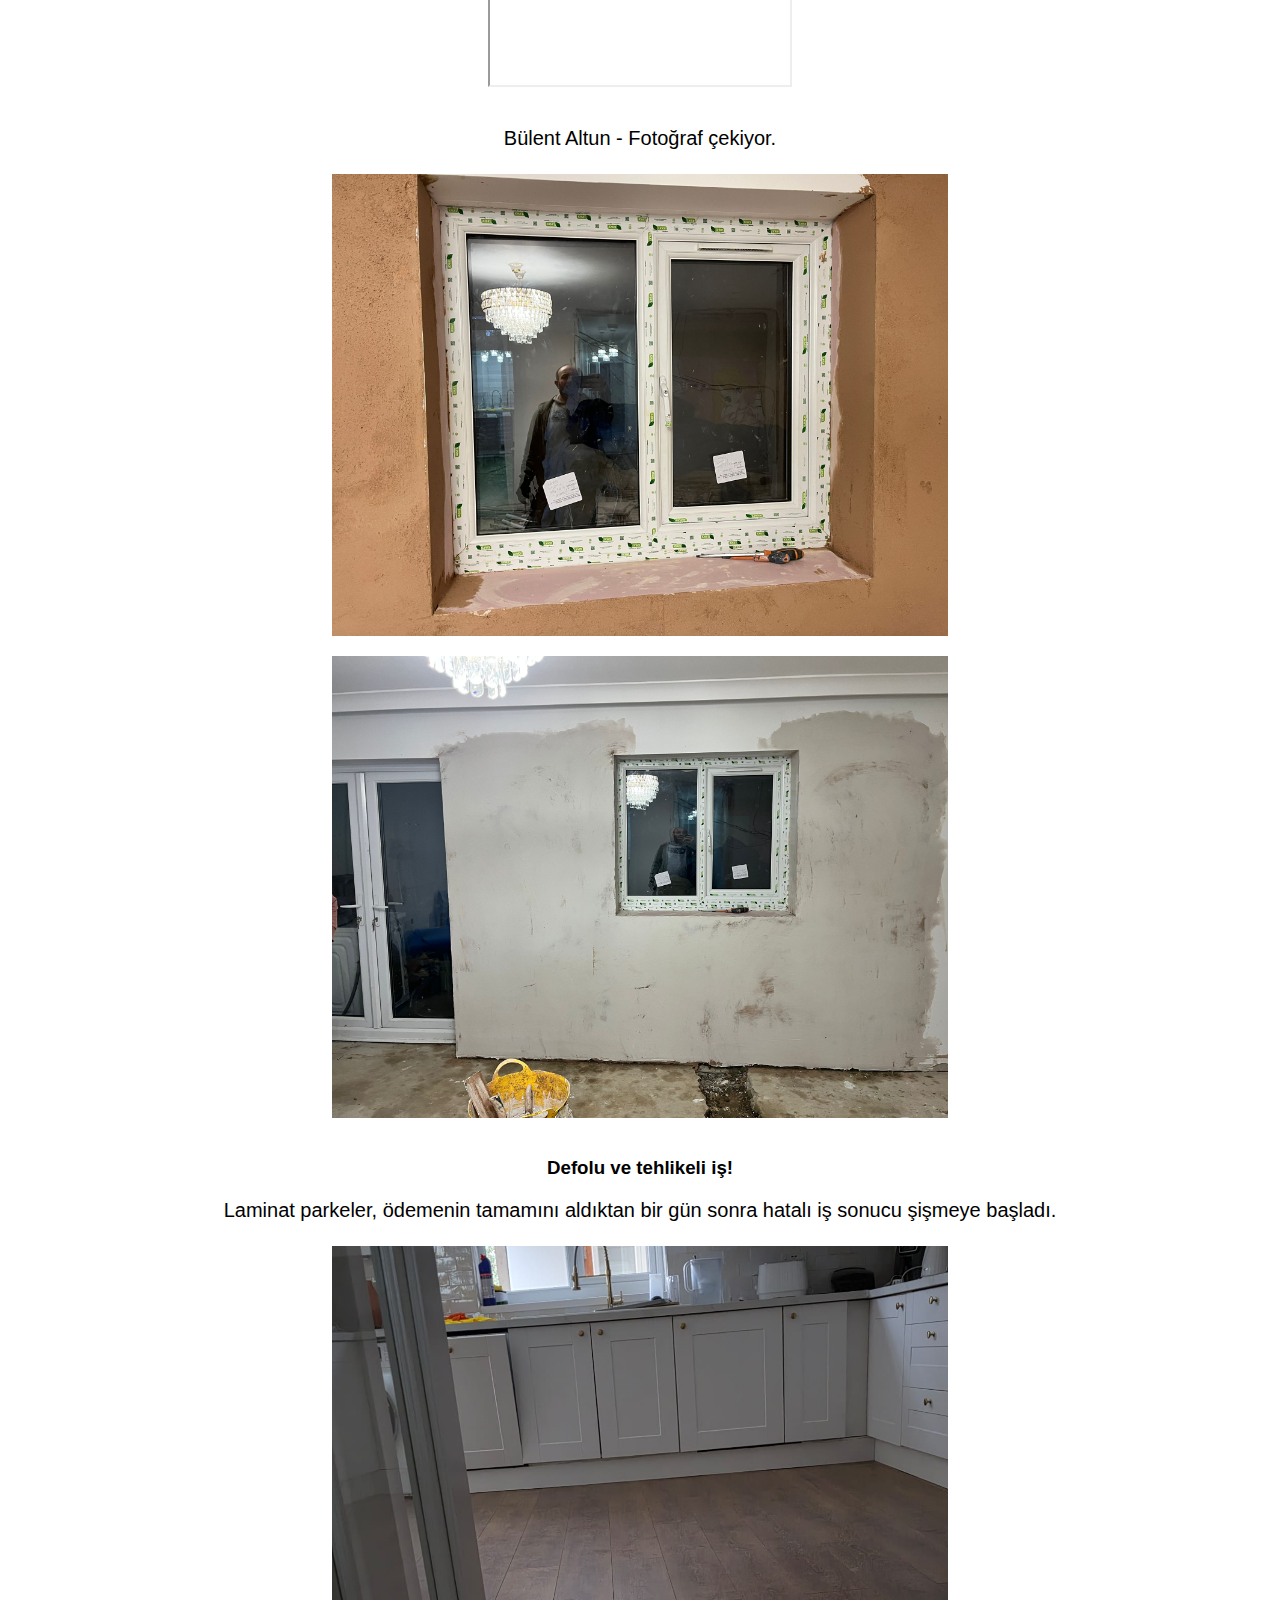
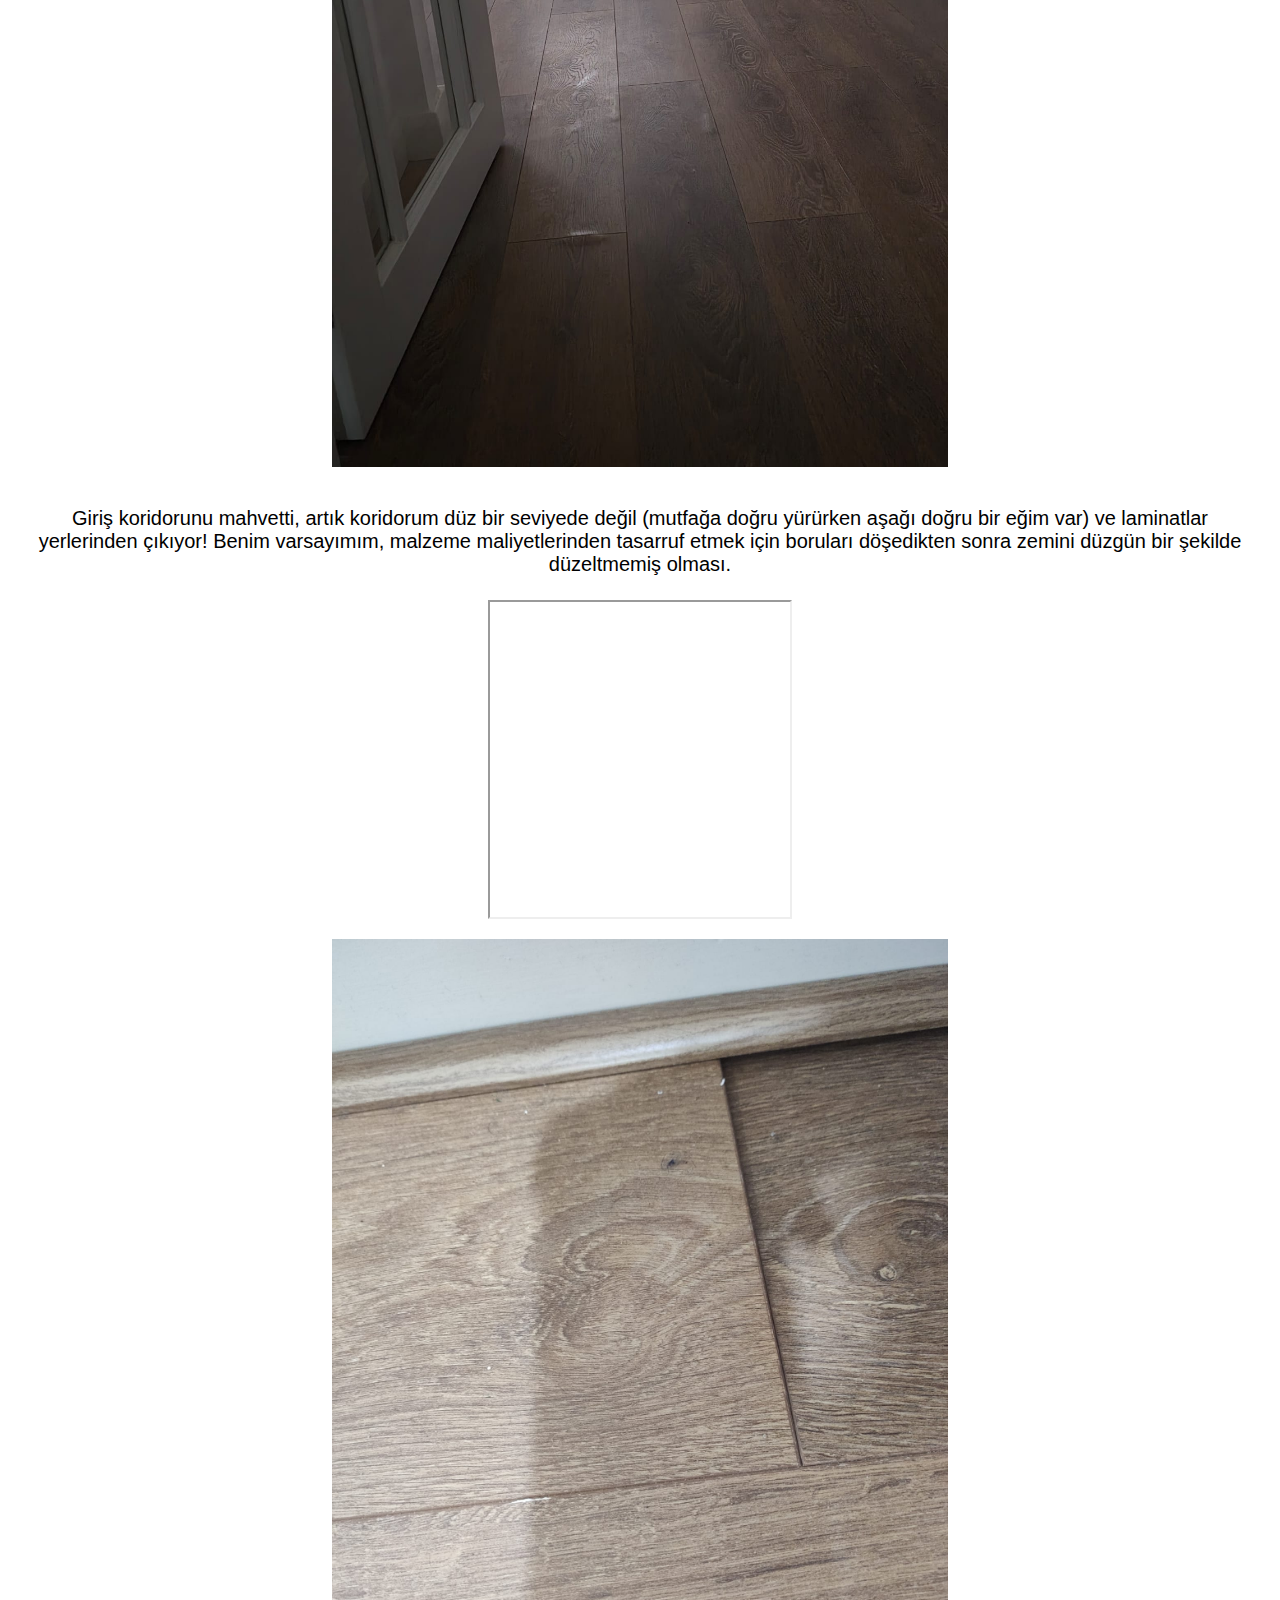
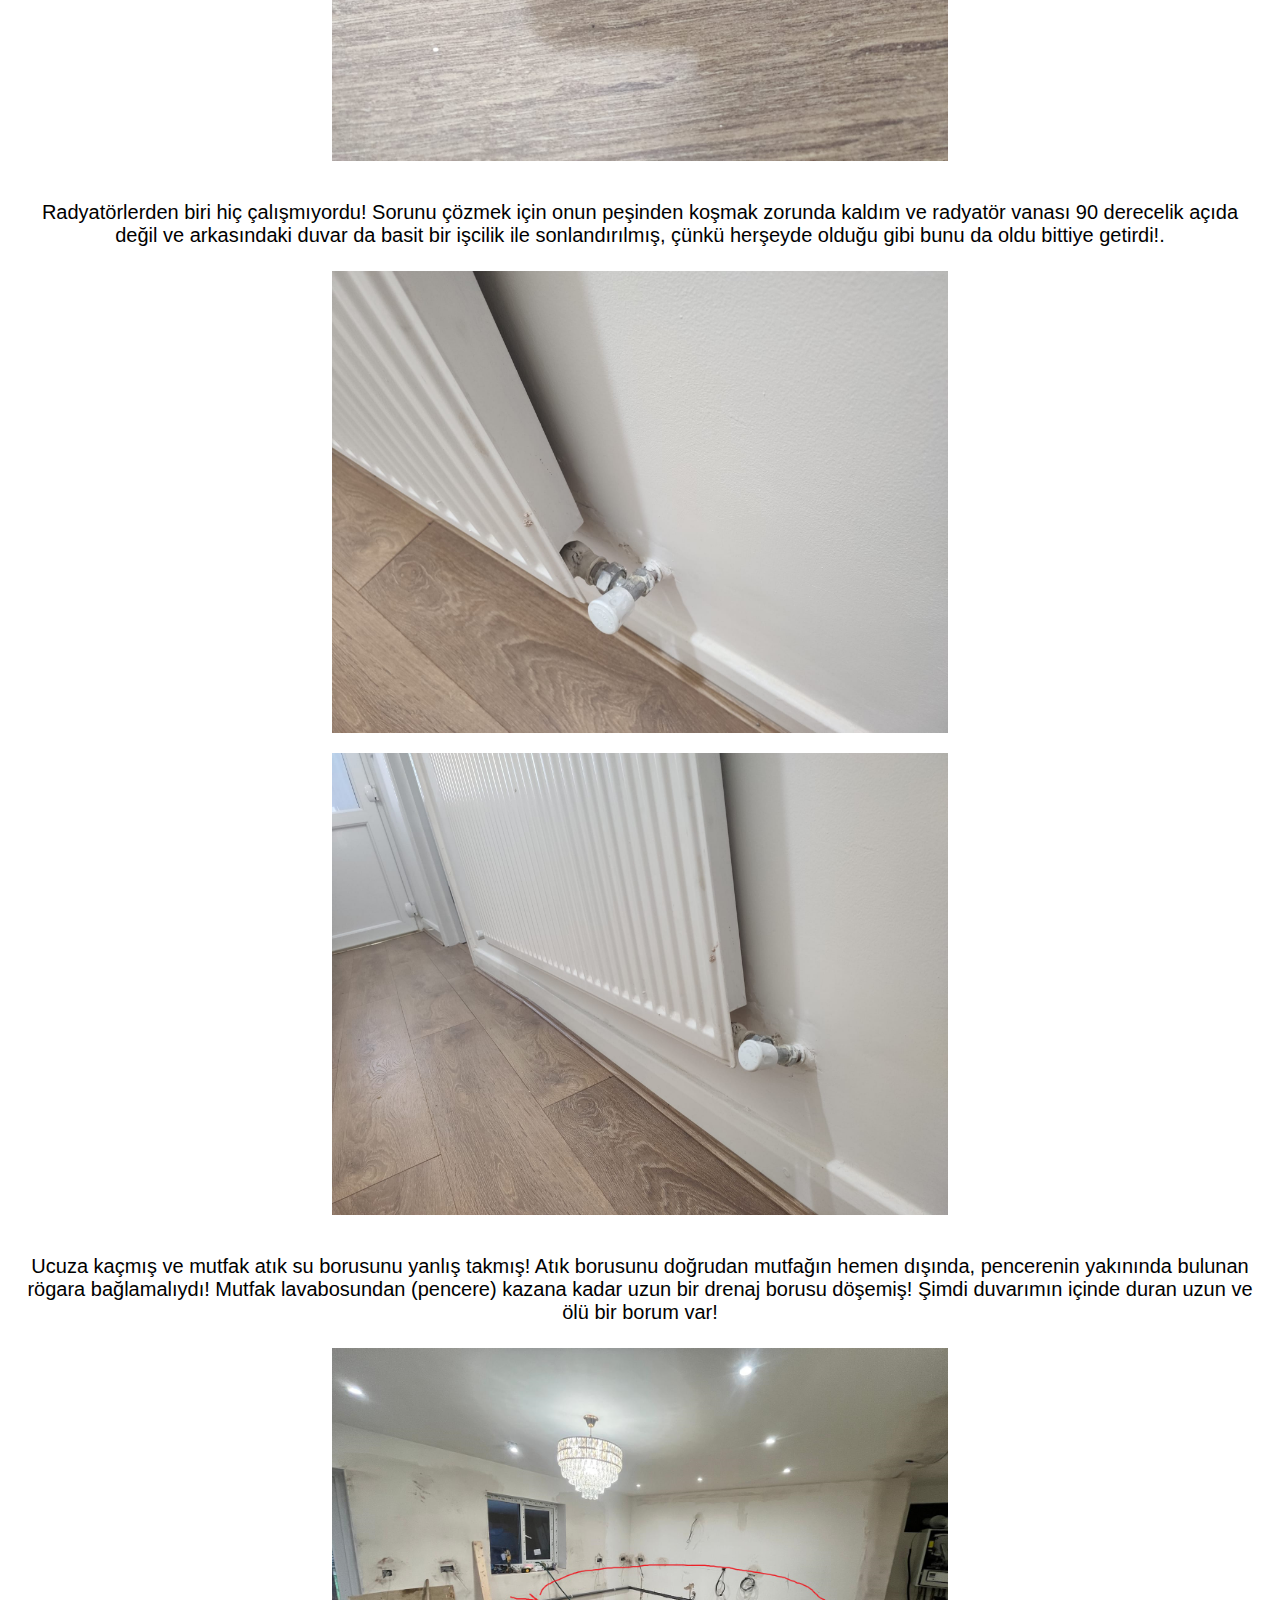
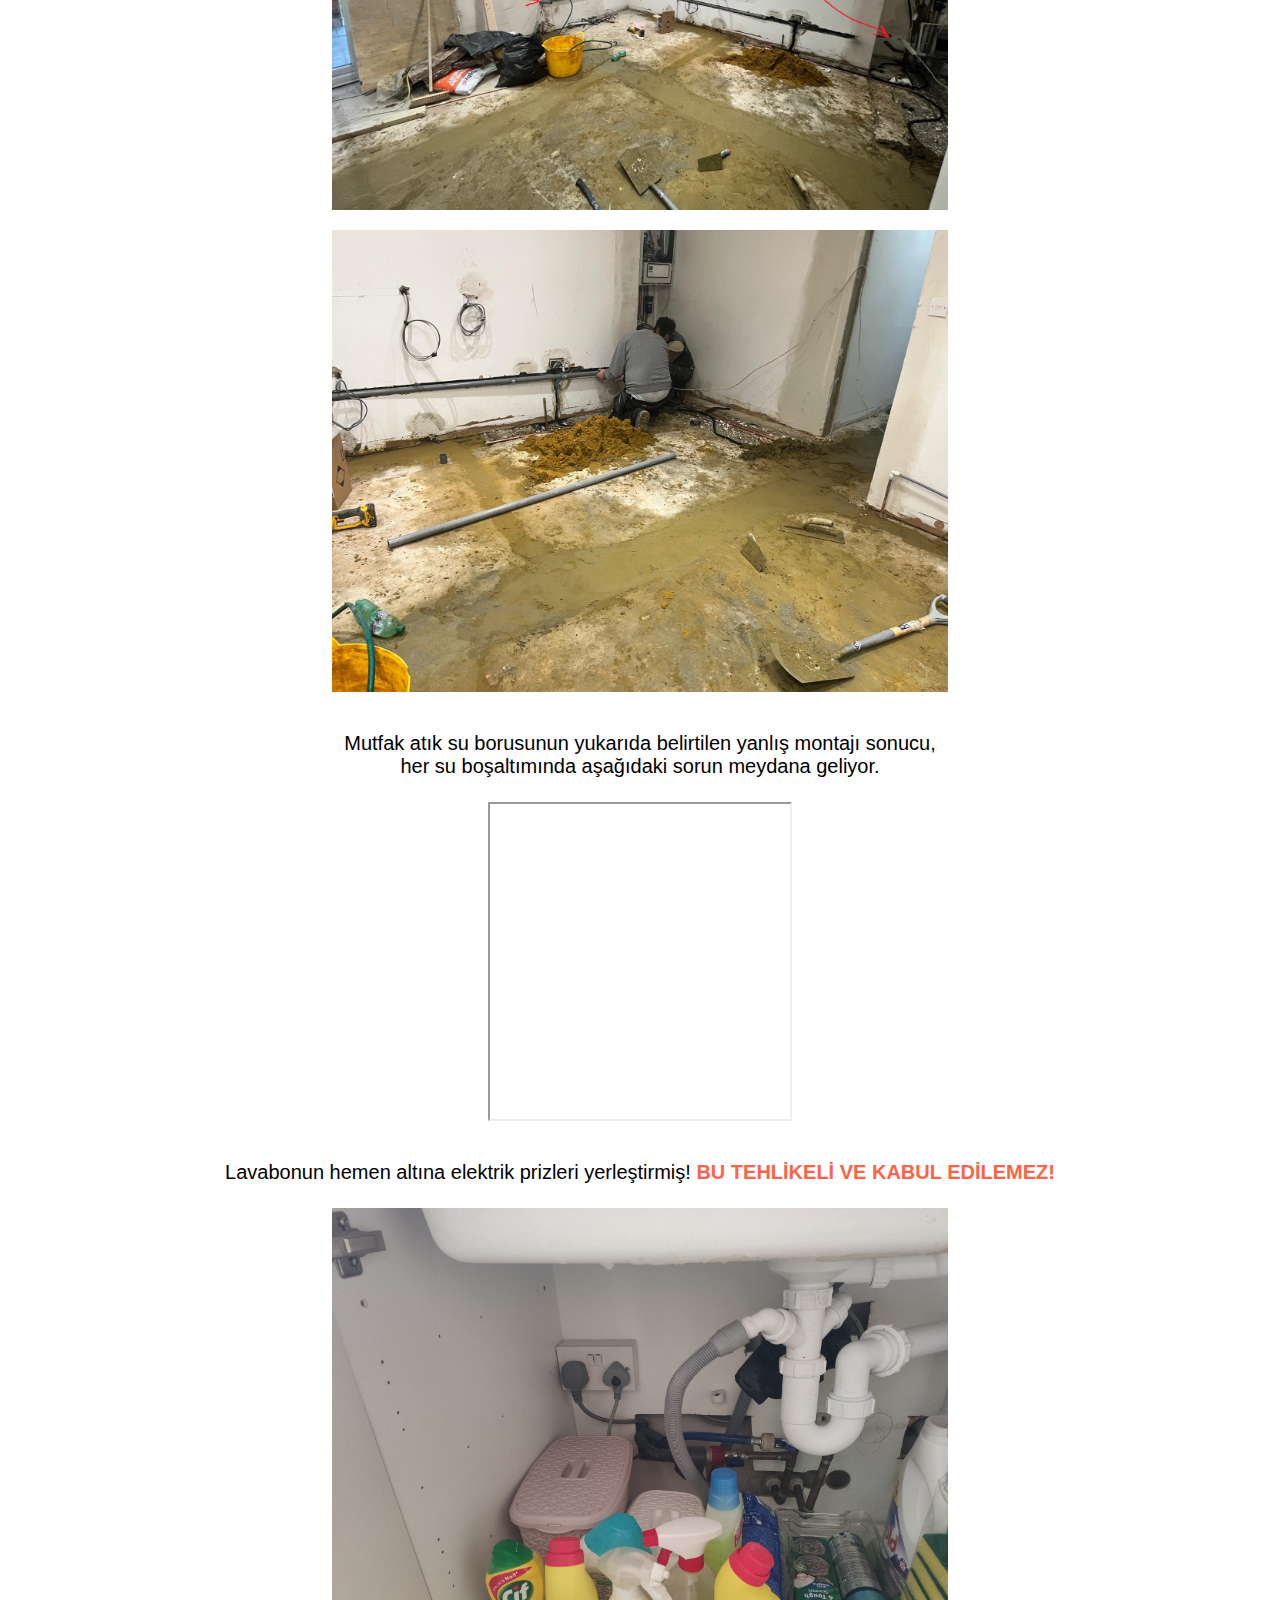
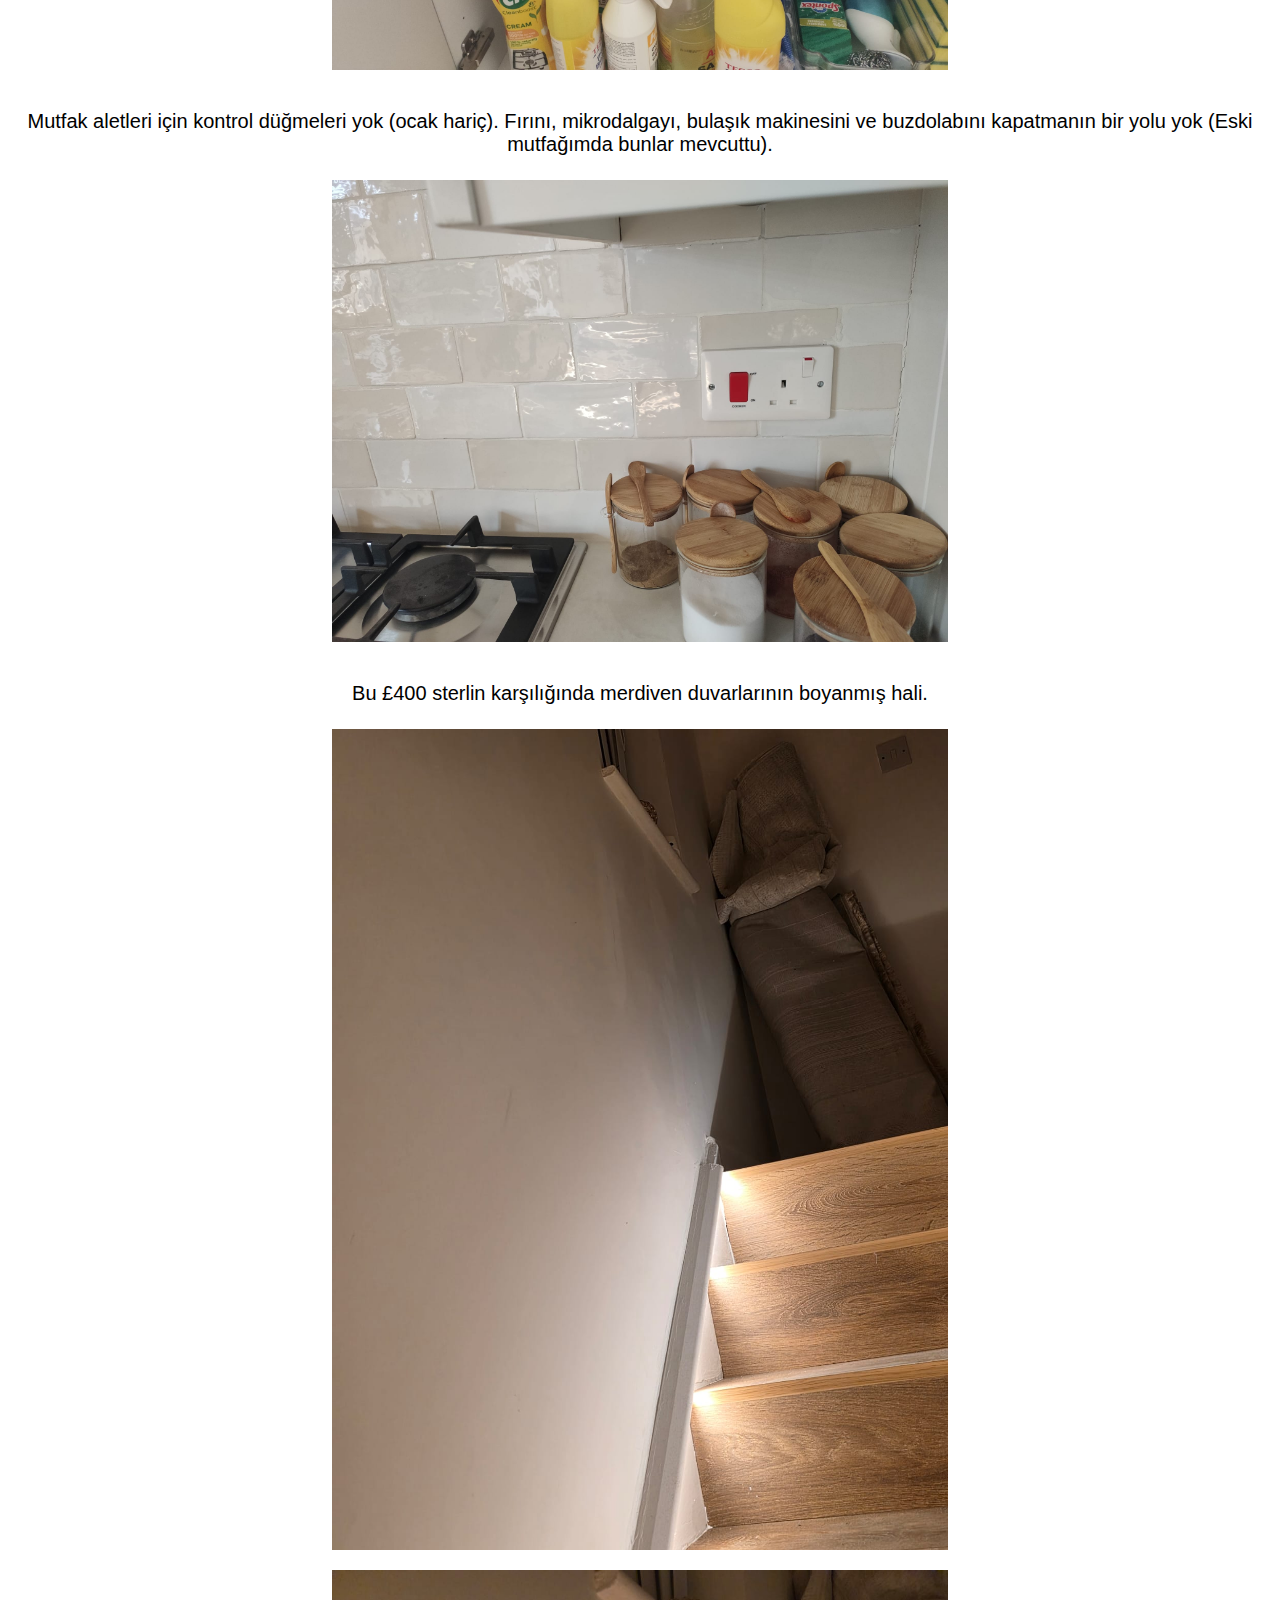
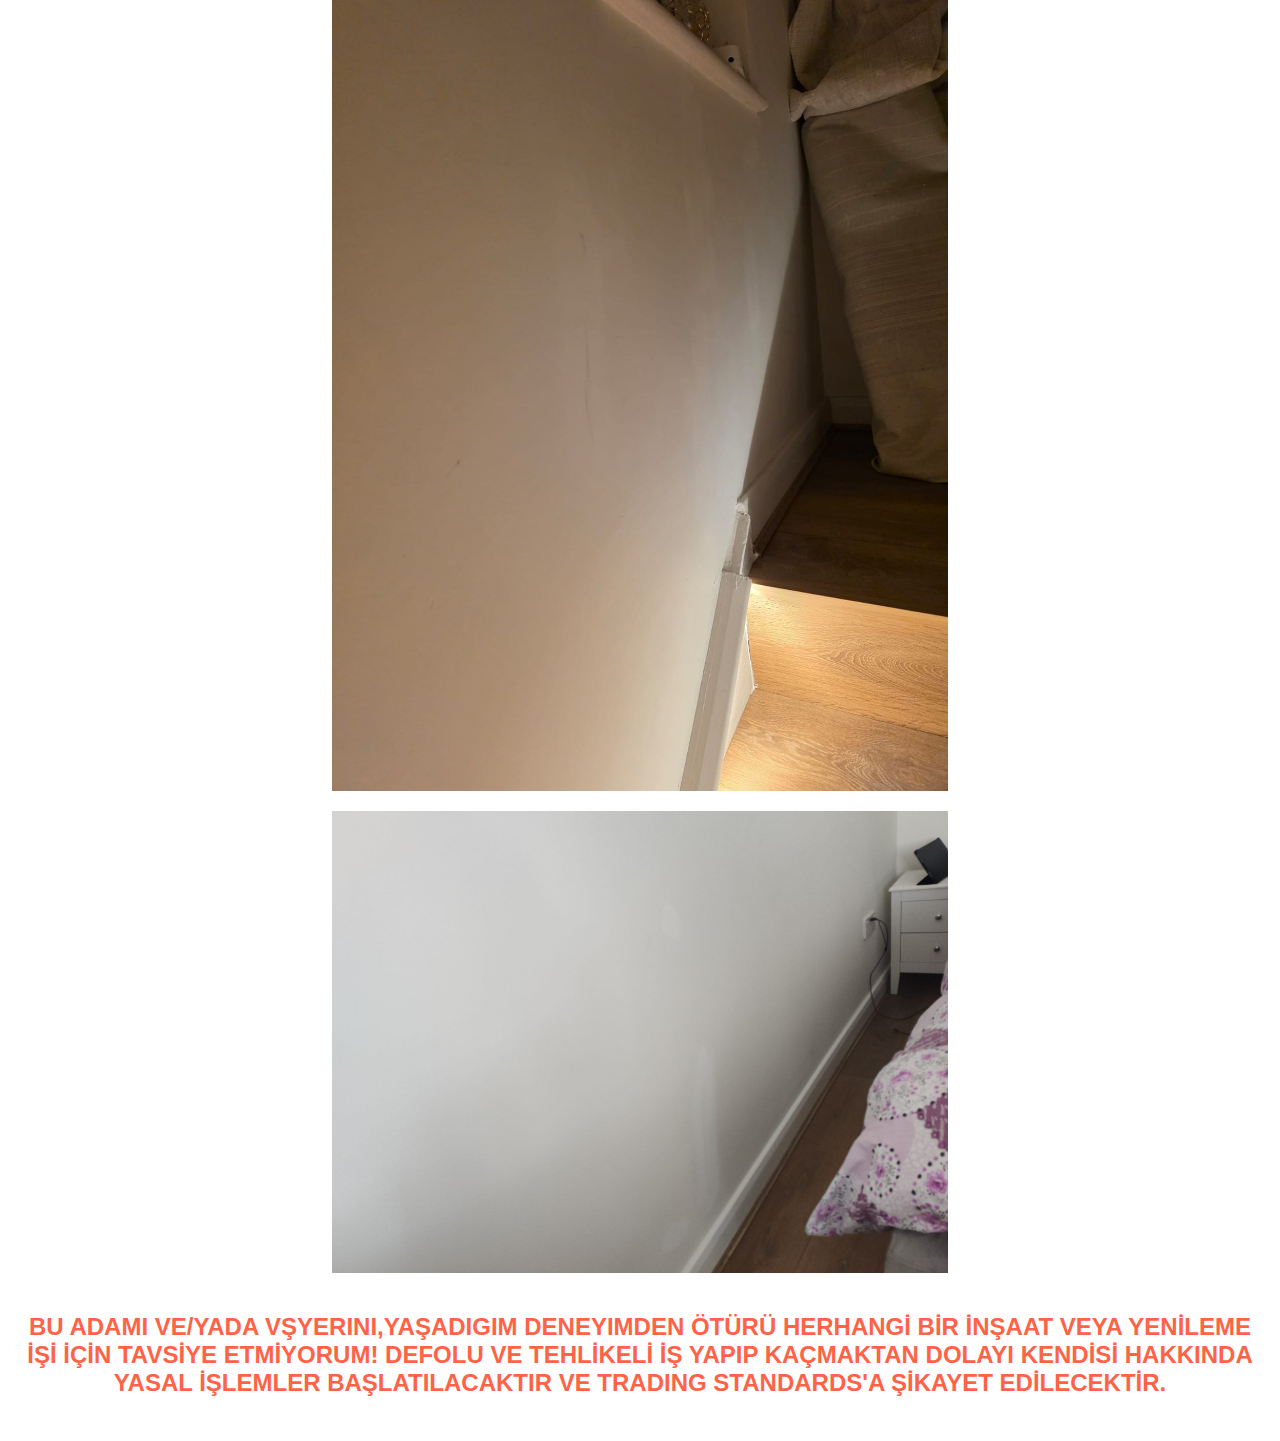
==== commit 4d44ca92: "''" ====
--- a/tr.html
+++ b/tr.html
@@ -20,6 +20,18 @@
     <meta property="og:type" content="website" />
     <meta property="og:url" content="https://www.bulentaltun.com" />
 
+    <!-- Hotjar -->
+    <script>
+        (function (c, s, q, u, a, r, e) {
+            c.hj=c.hj||function(){(c.hj.q=c.hj.q||[]).push(arguments)};
+            c._hjSettings = { hjid: a };
+            r = s.getElementsByTagName('head')[0];
+            e = s.createElement('script');
+            e.async = true;
+            e.src = q + c._hjSettings.hjid + u;
+            r.appendChild(e);
+        })(window, document, 'https://static.hj.contentsquare.net/c/csq-', '.js', 5323248);
+    </script>
   </head>
   <body>
     <main>
@@ -44,7 +56,7 @@
         <!-- AddToAny END -->
 
         <h1 style="color: tomato">⚠️DİKKAT⚠️ <br>HERHANGİ BİR İNŞAAT İŞİ İÇİN BU ADAM VE FİRMASI İLE CALIŞACAKSANIZ BENİM YAŞADIKLARIMI OKUMANIZI TAVSİYE EDERIM!!</h1>
-        <h1>Bulent ALTUN - Director of G.D PARVIN LONDON DECORATION LTD</h1>
+        <h1>Bülent ALTUN - Director of G.D PARVIN LONDON DECORATION LTD</h1>
         <h4>Şirket numarası 12810405</h4>
         <h4>Yazışma adresi Flat 5 219-221, Hertford Road, Enfield, England, EN3 5JH</h4>
         <a href="https://find-and-update.company-information.service.gov.uk/company/12810405/officers" target="_blank">COMPANIES HOUSE DETAYLARINI GÖRÜNTÜLE</a>
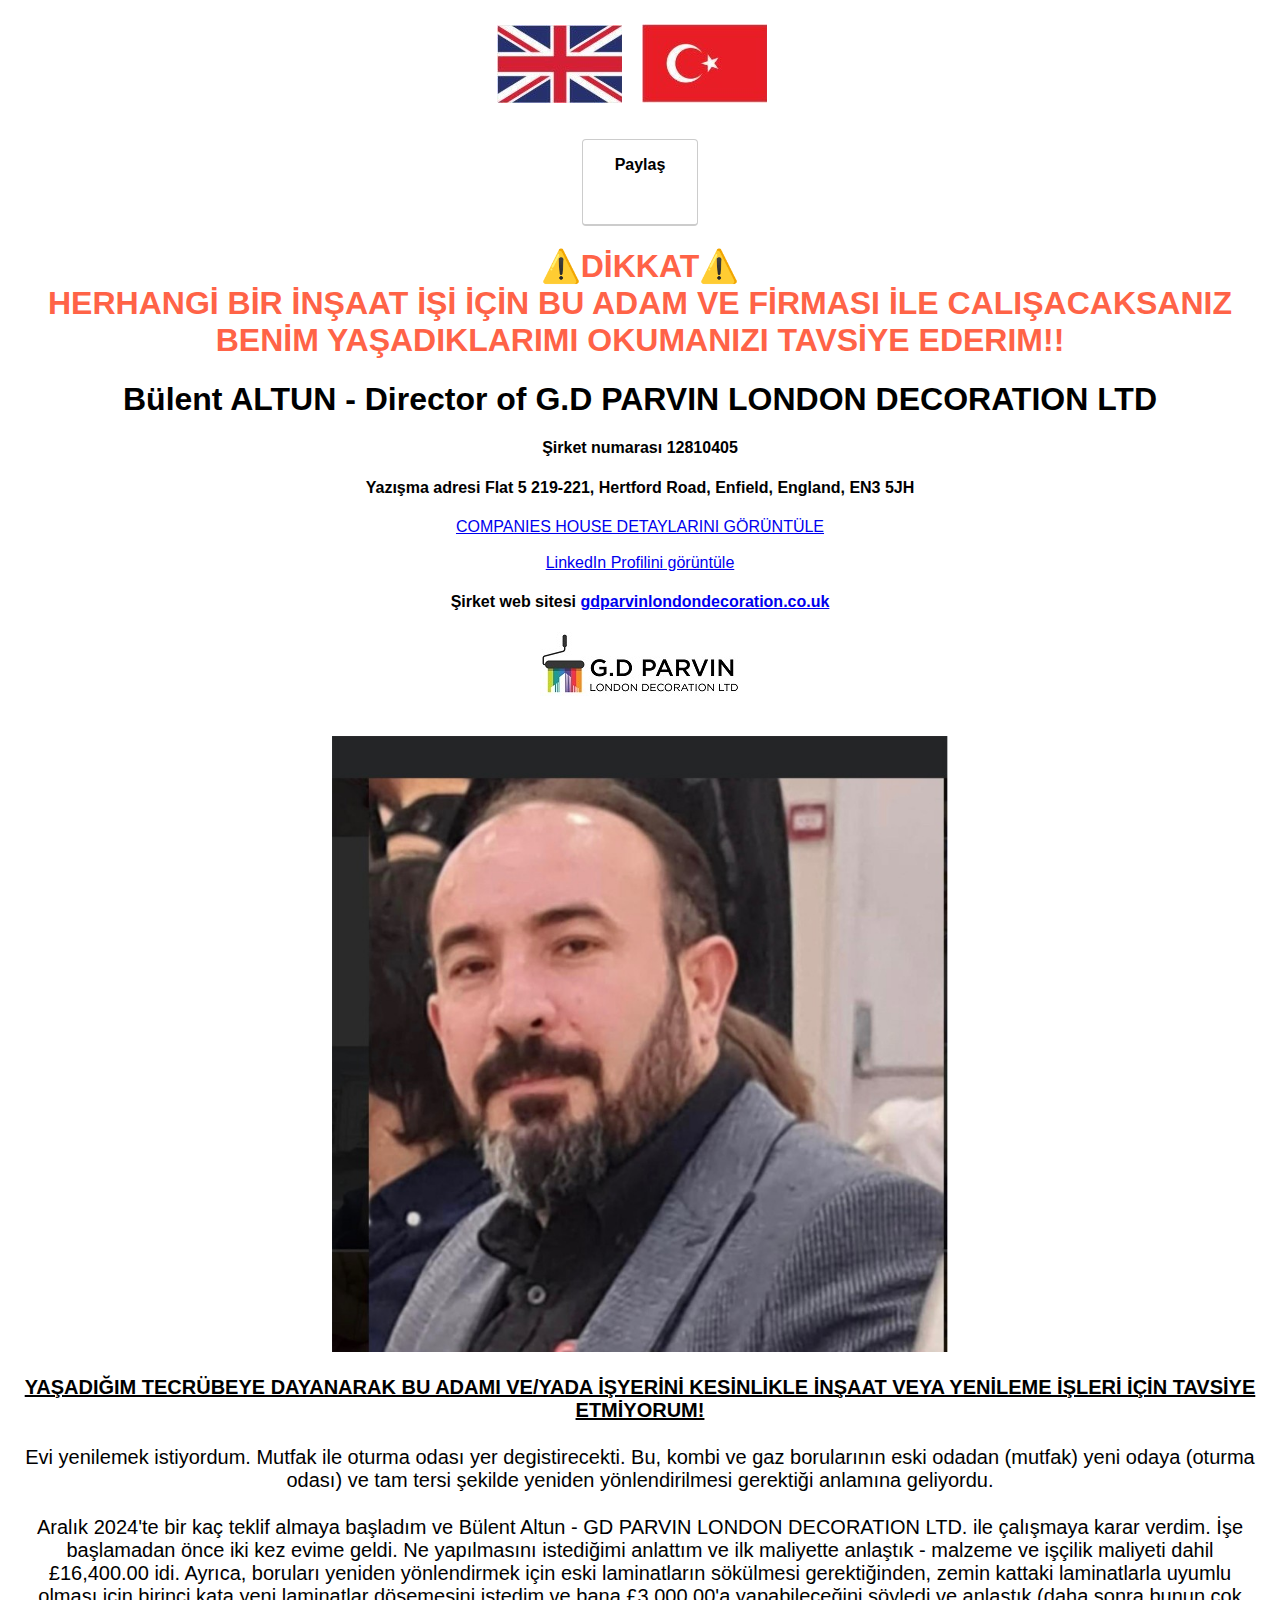
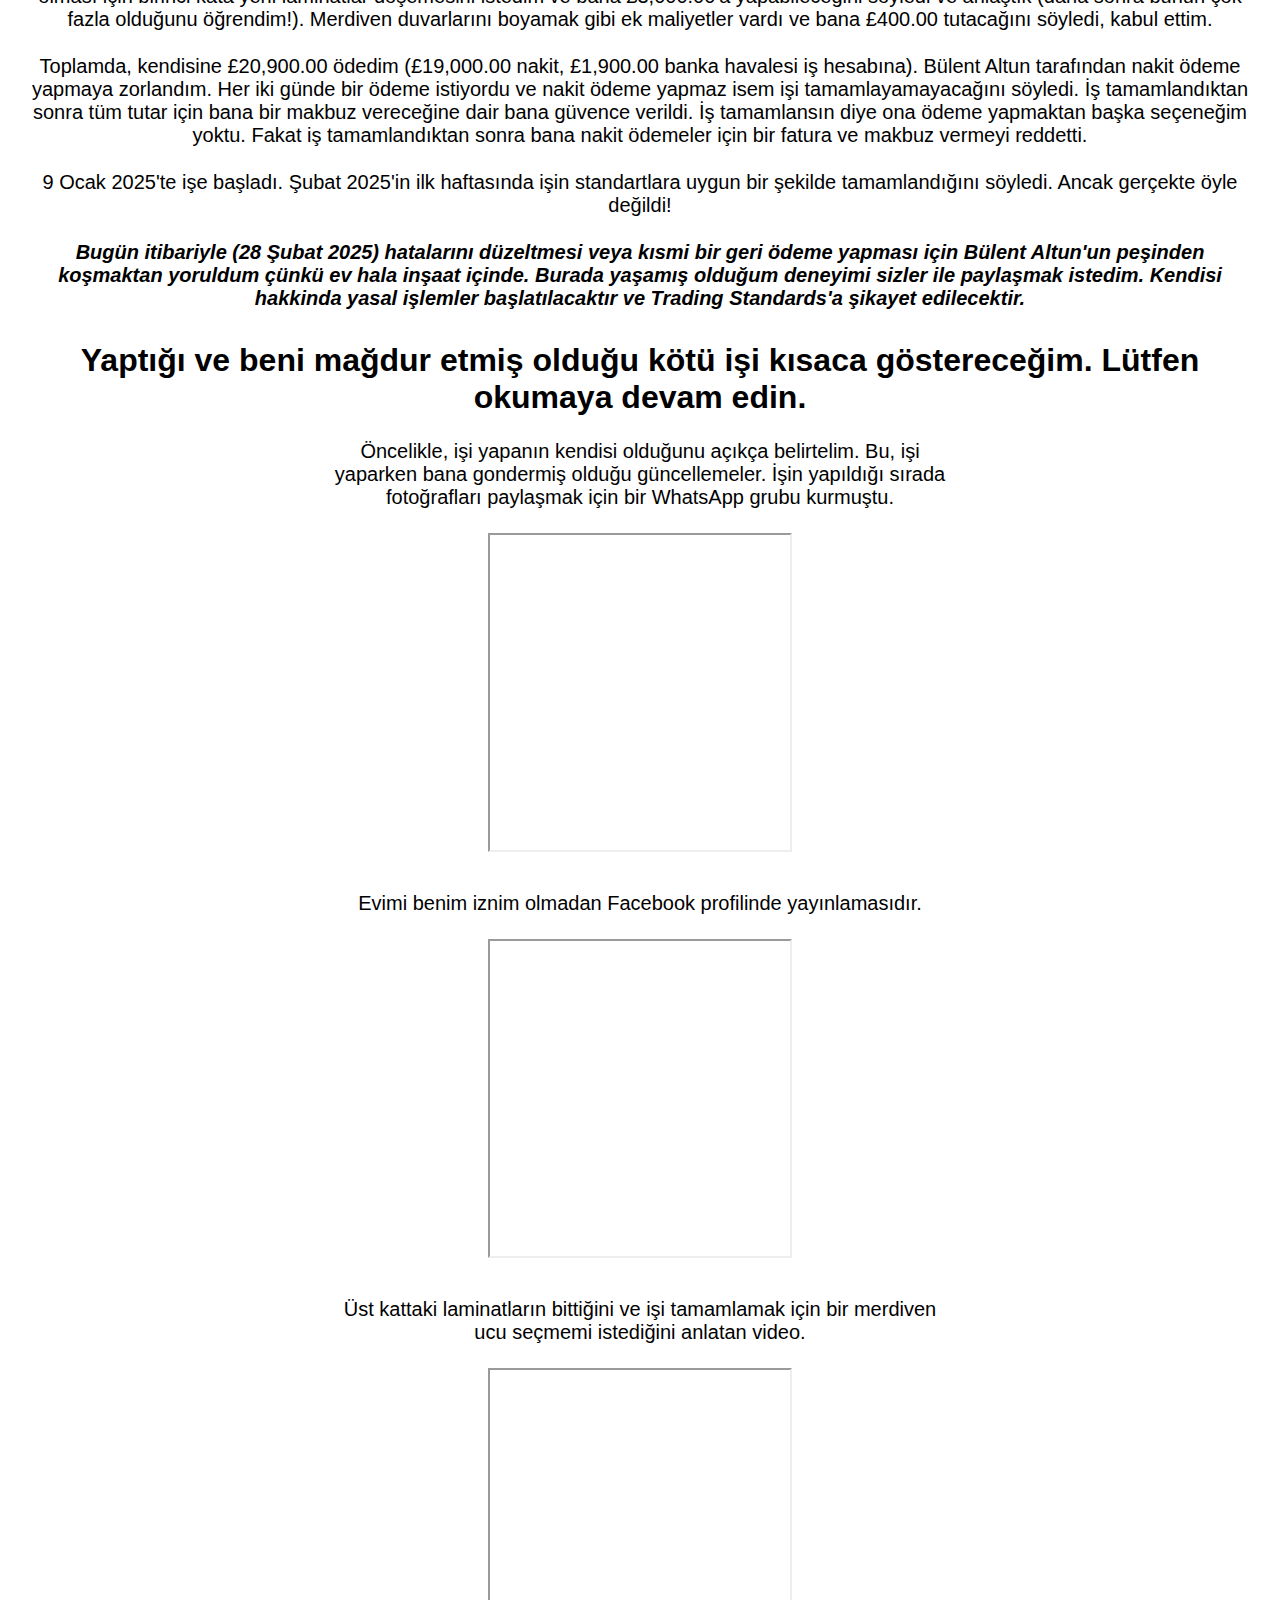
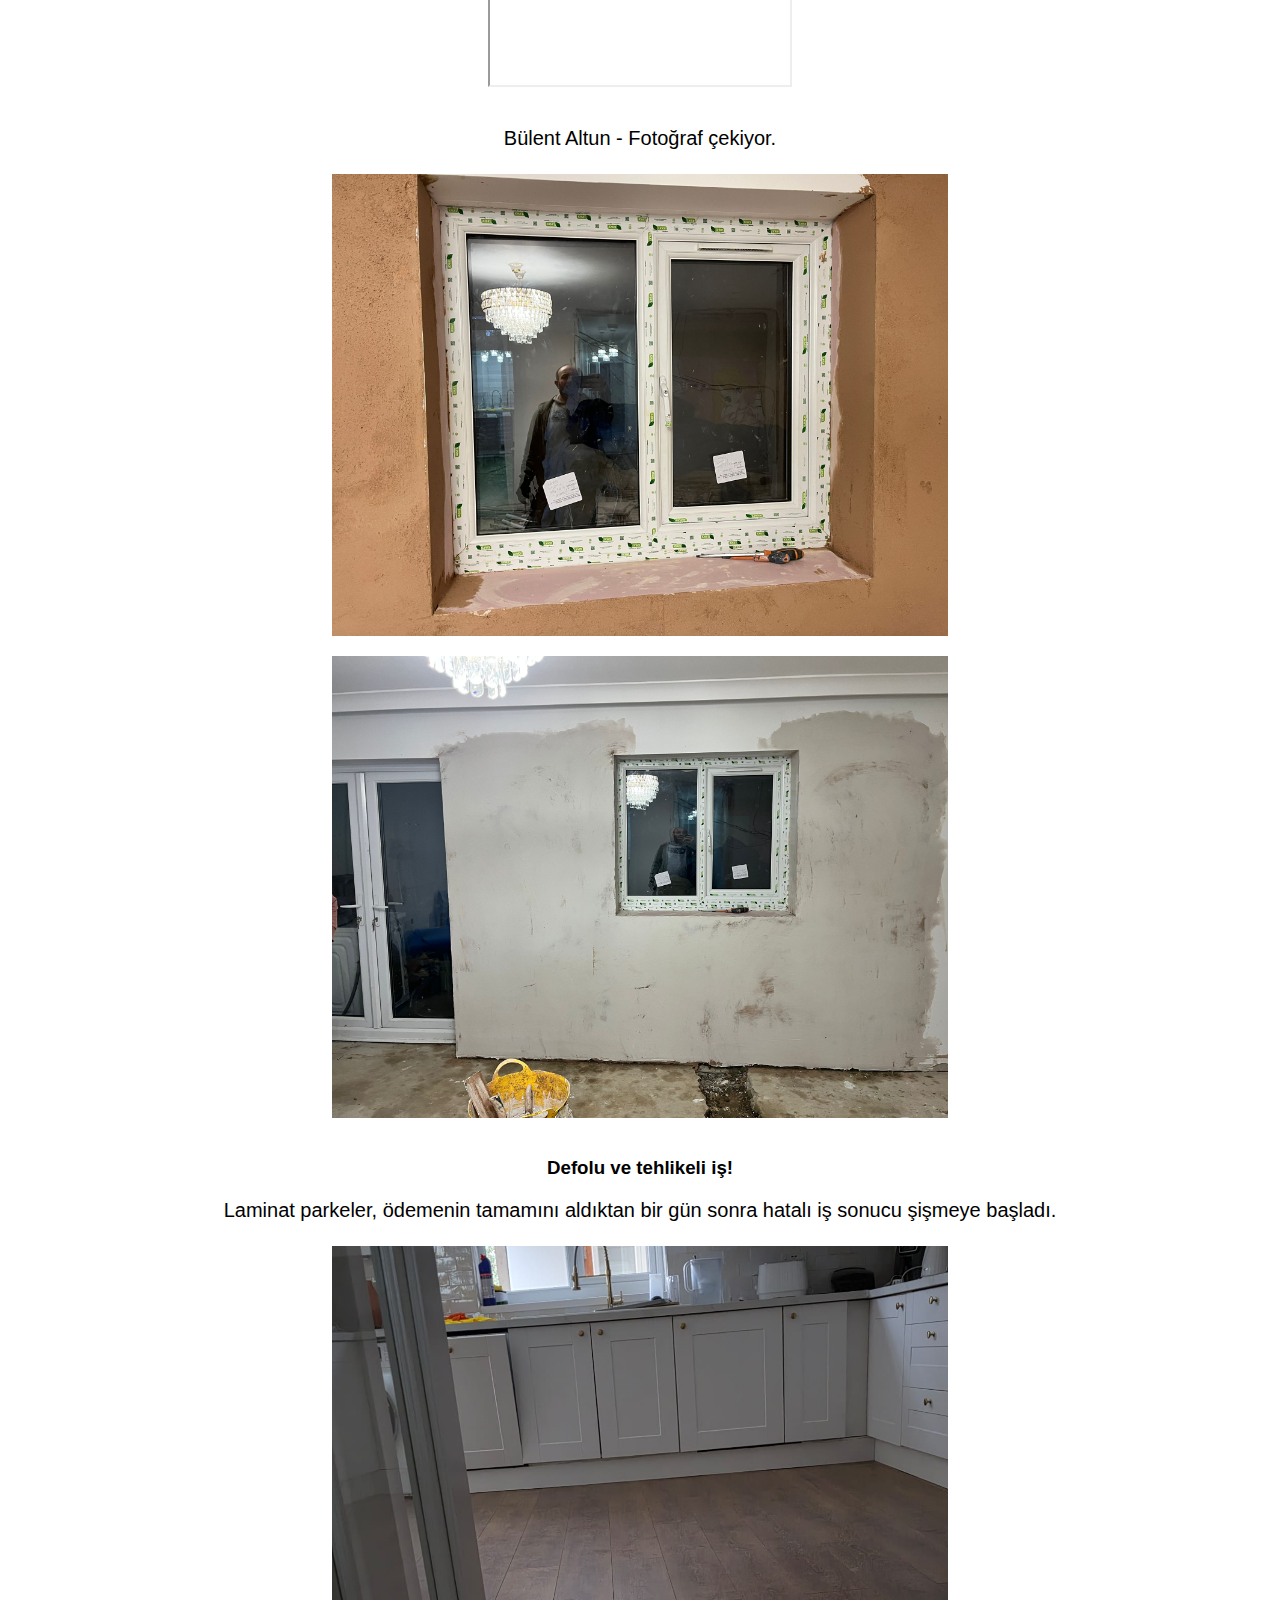
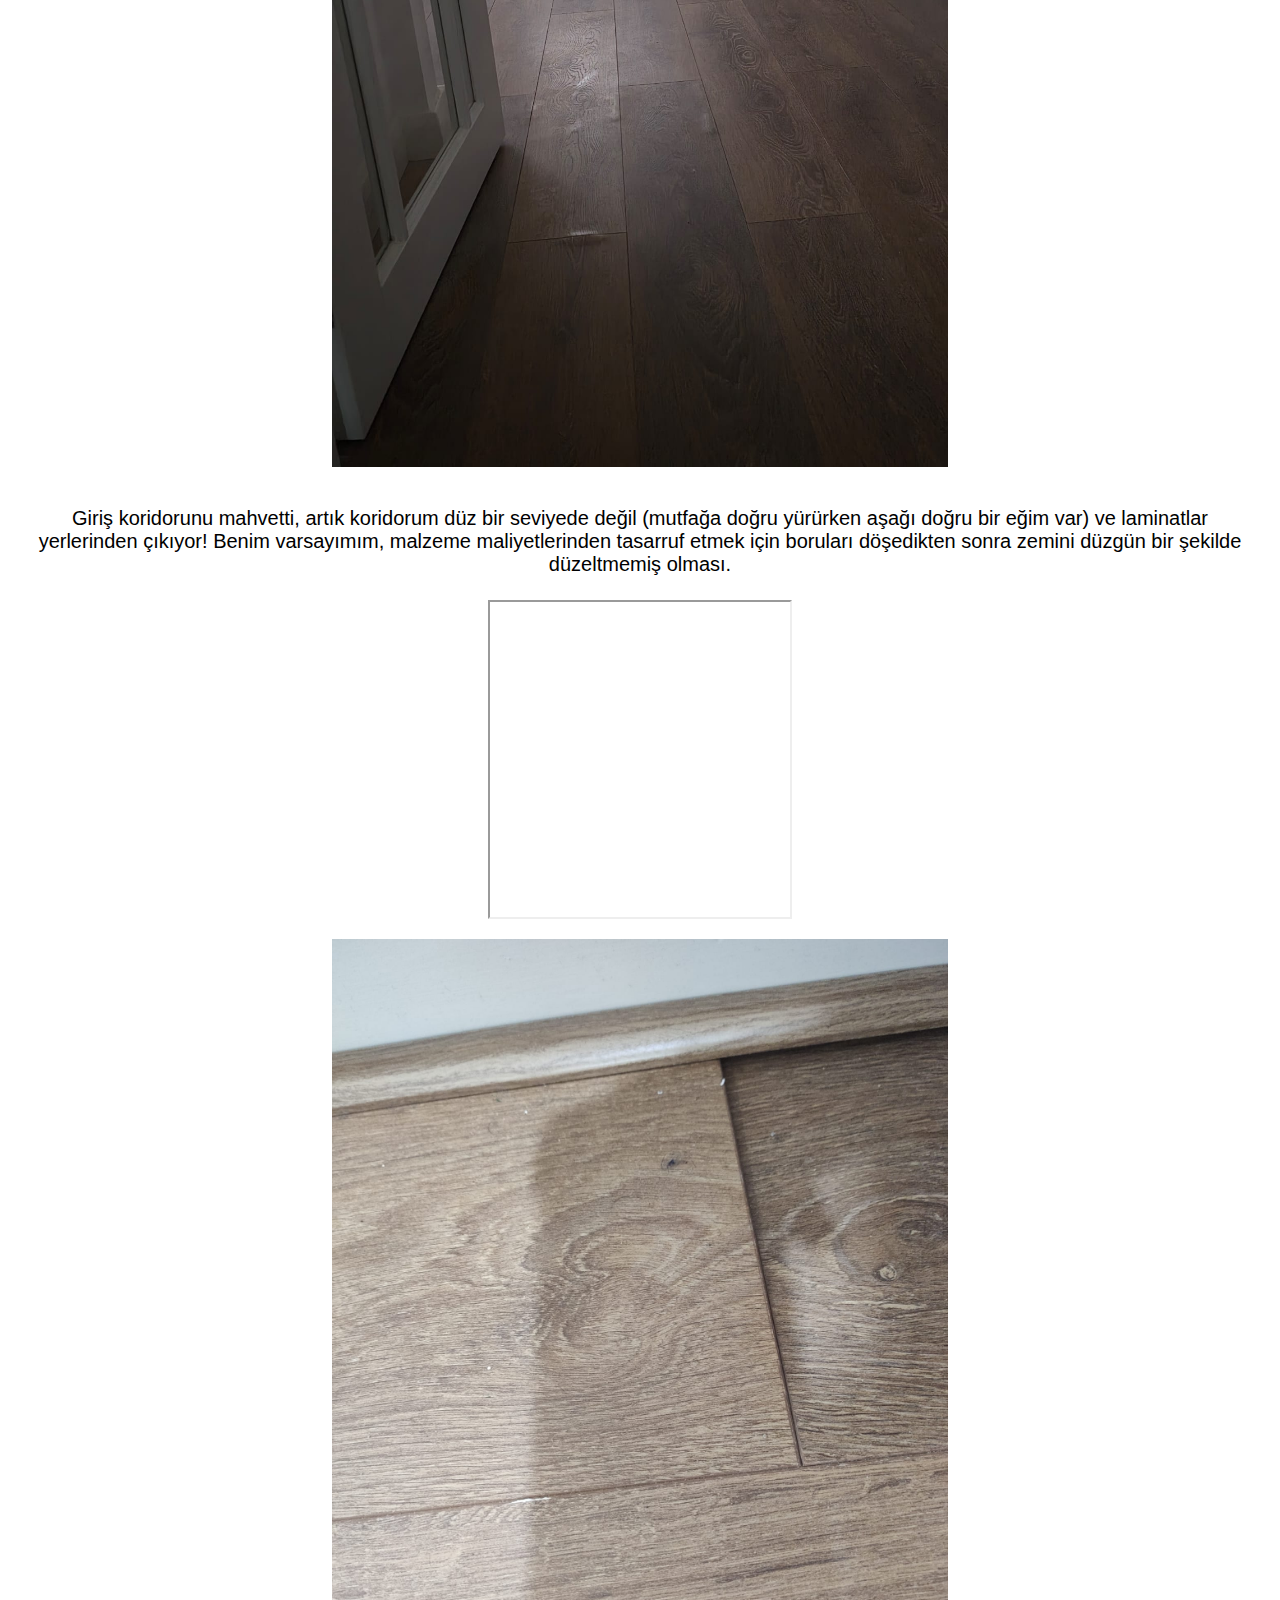
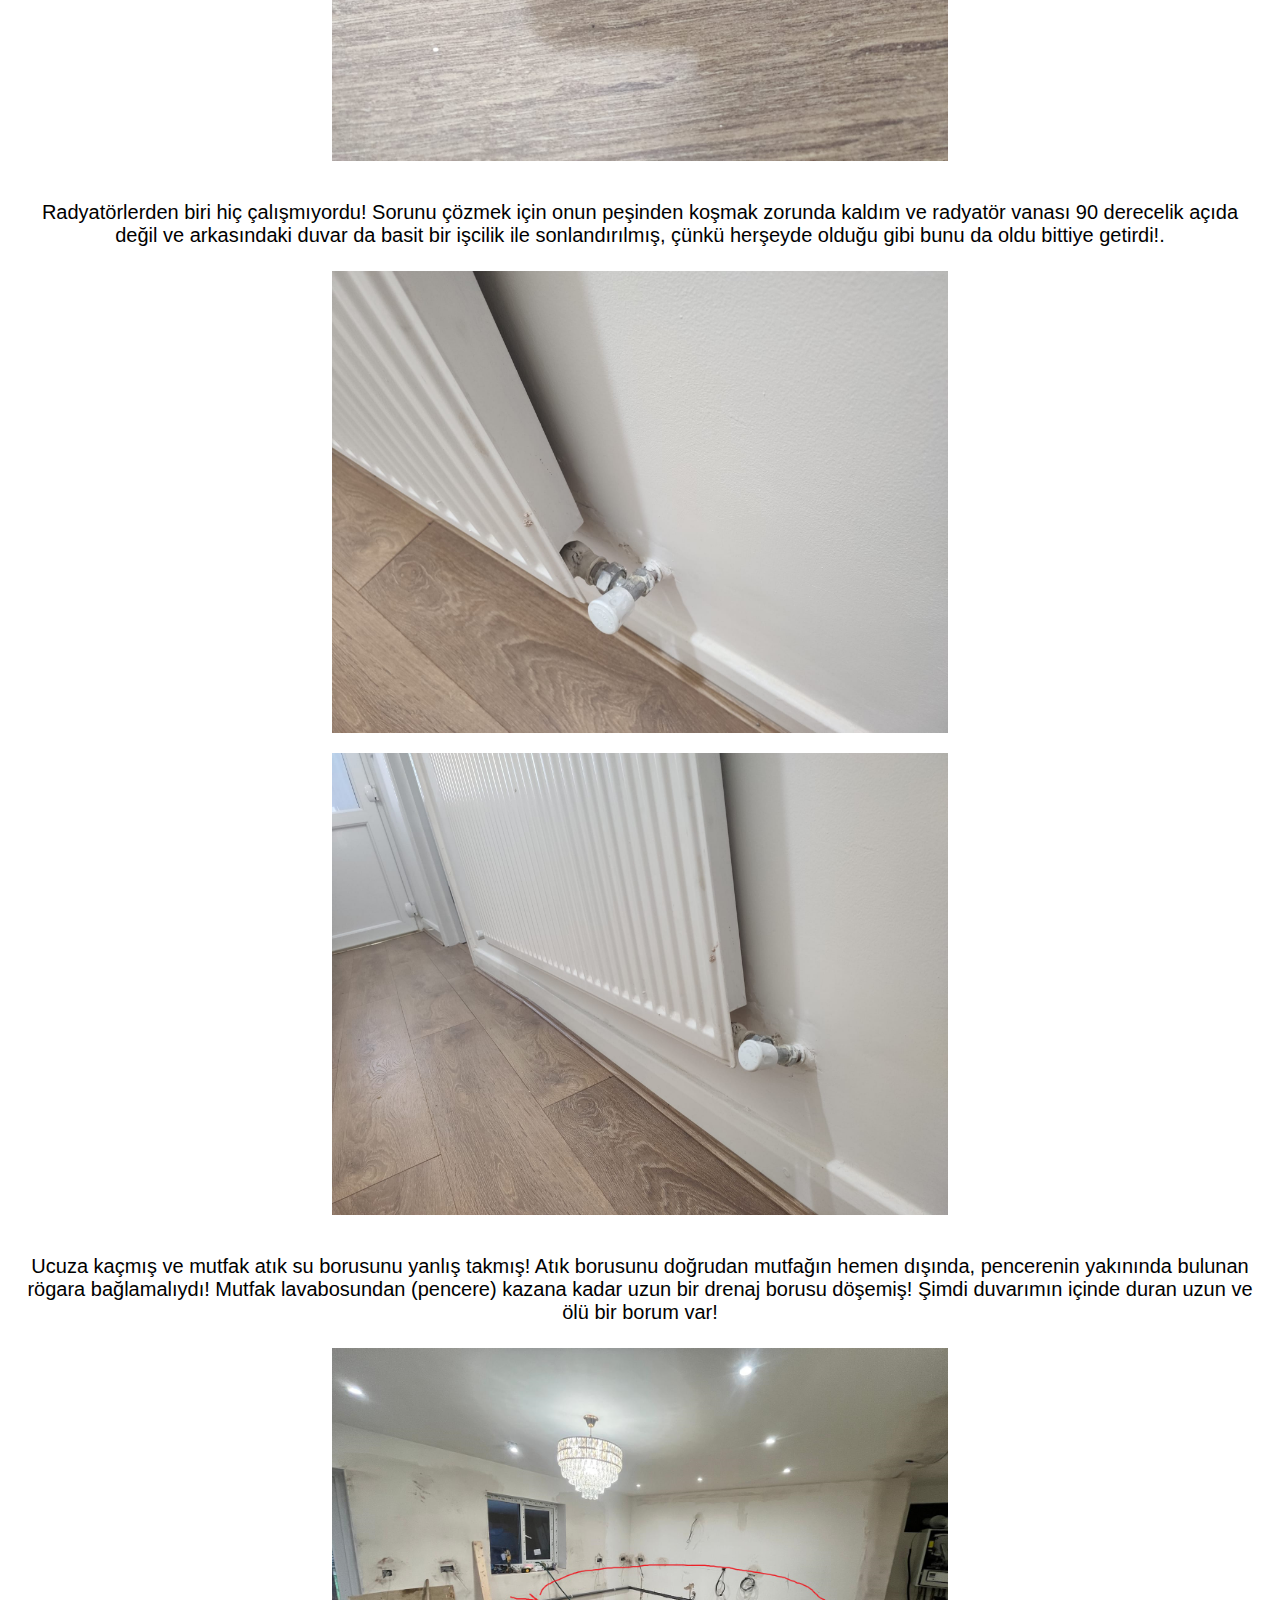
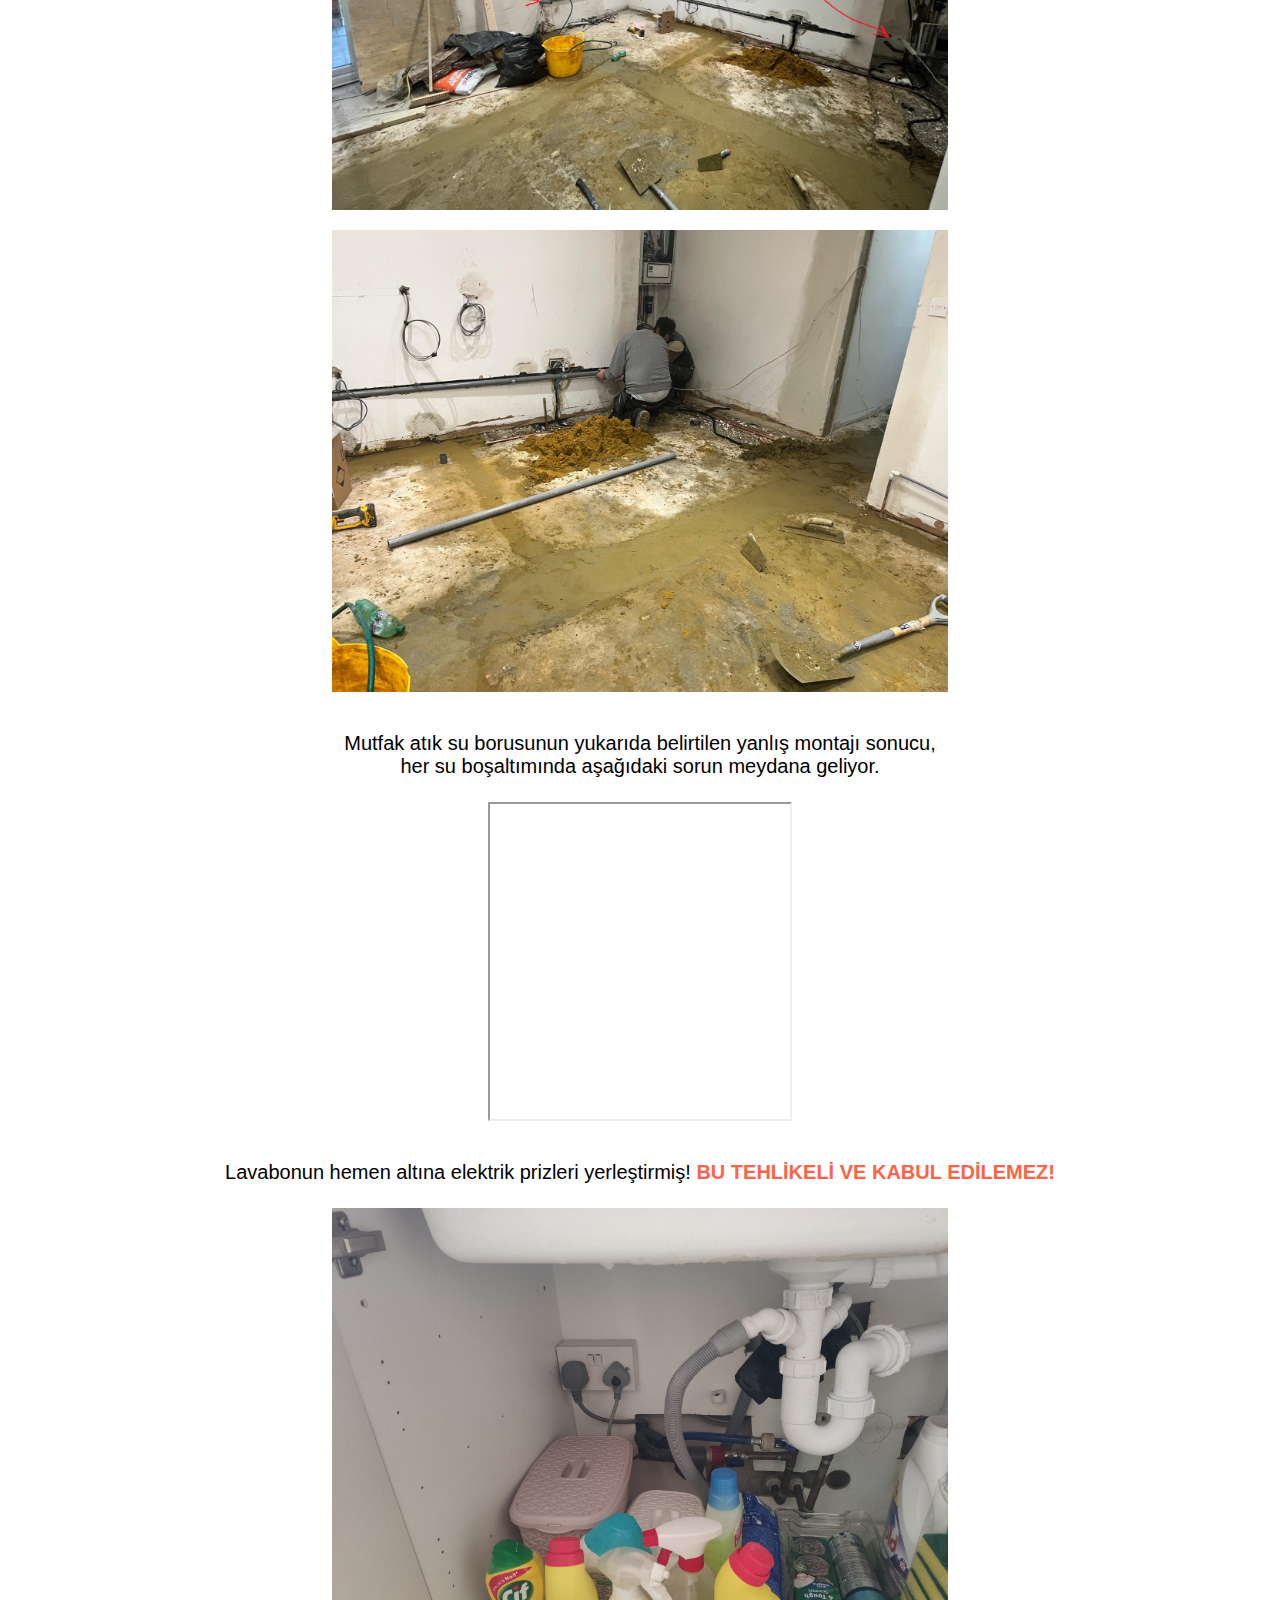
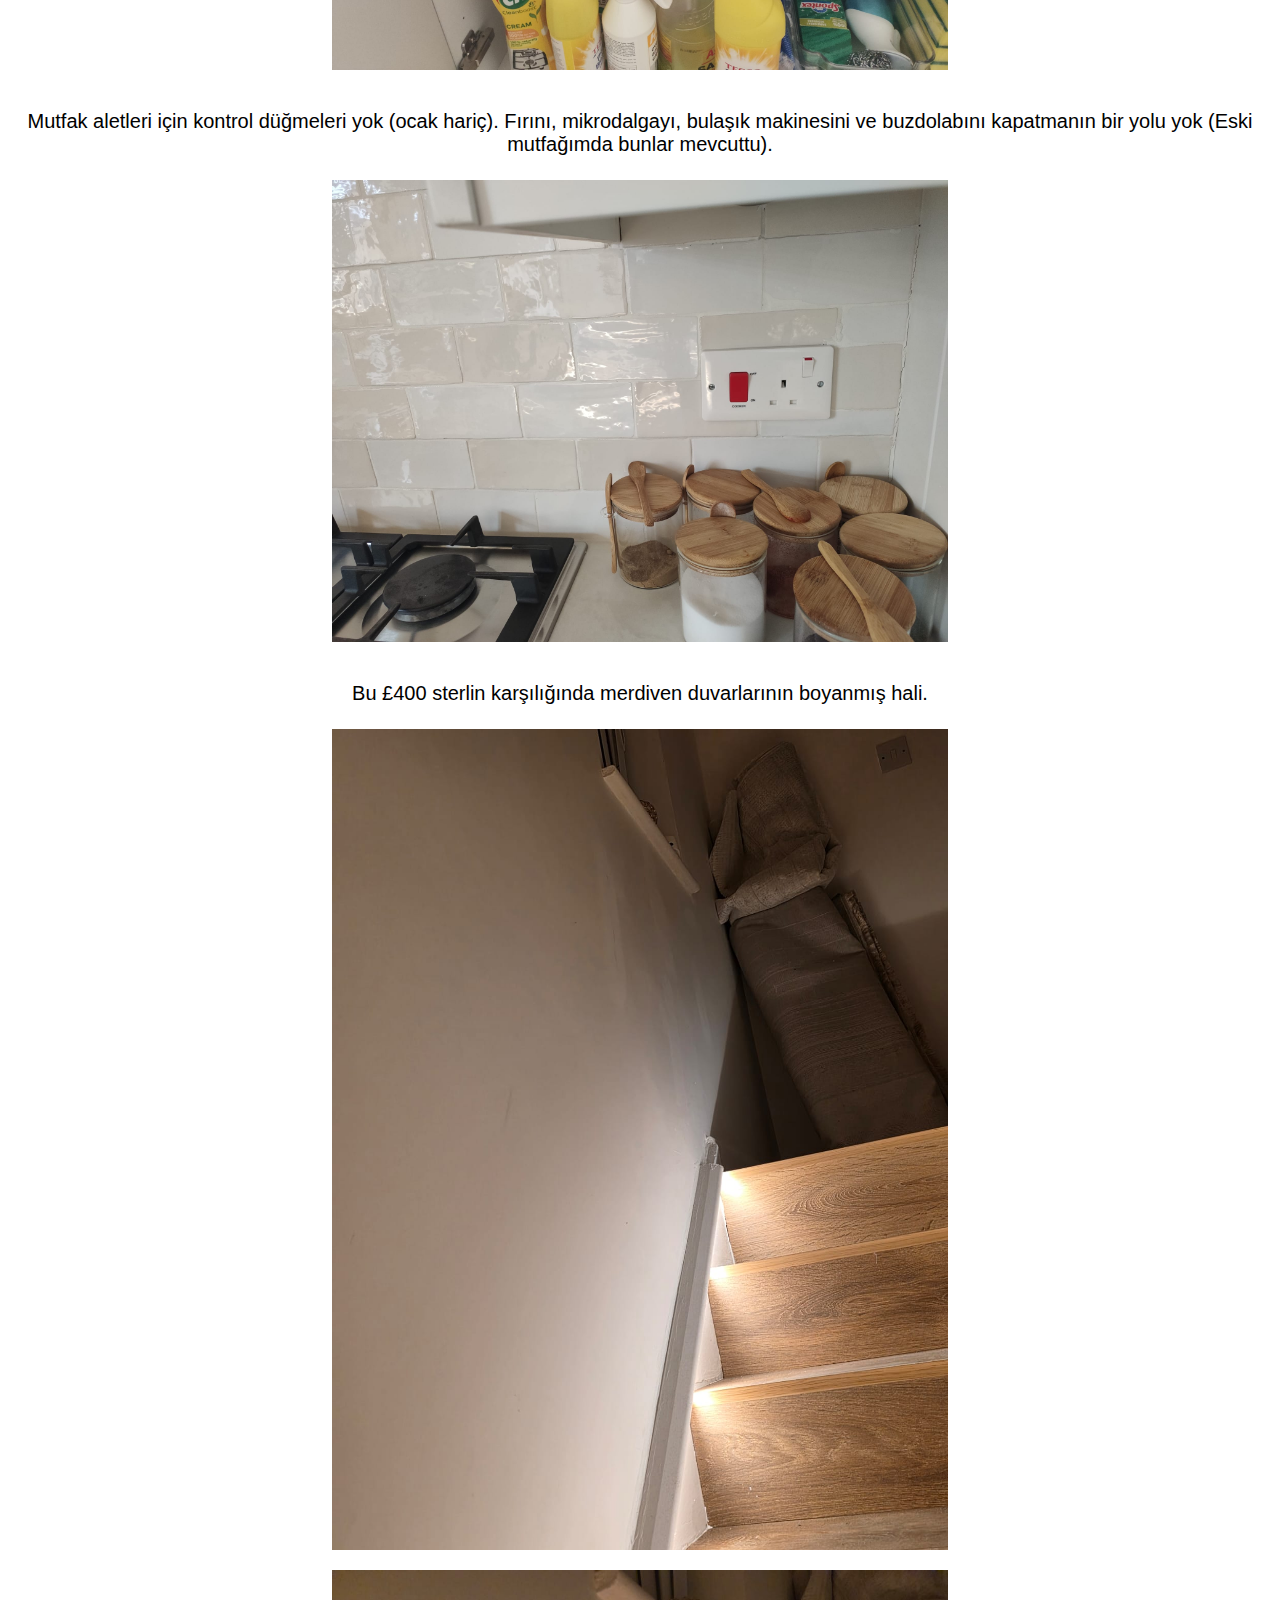
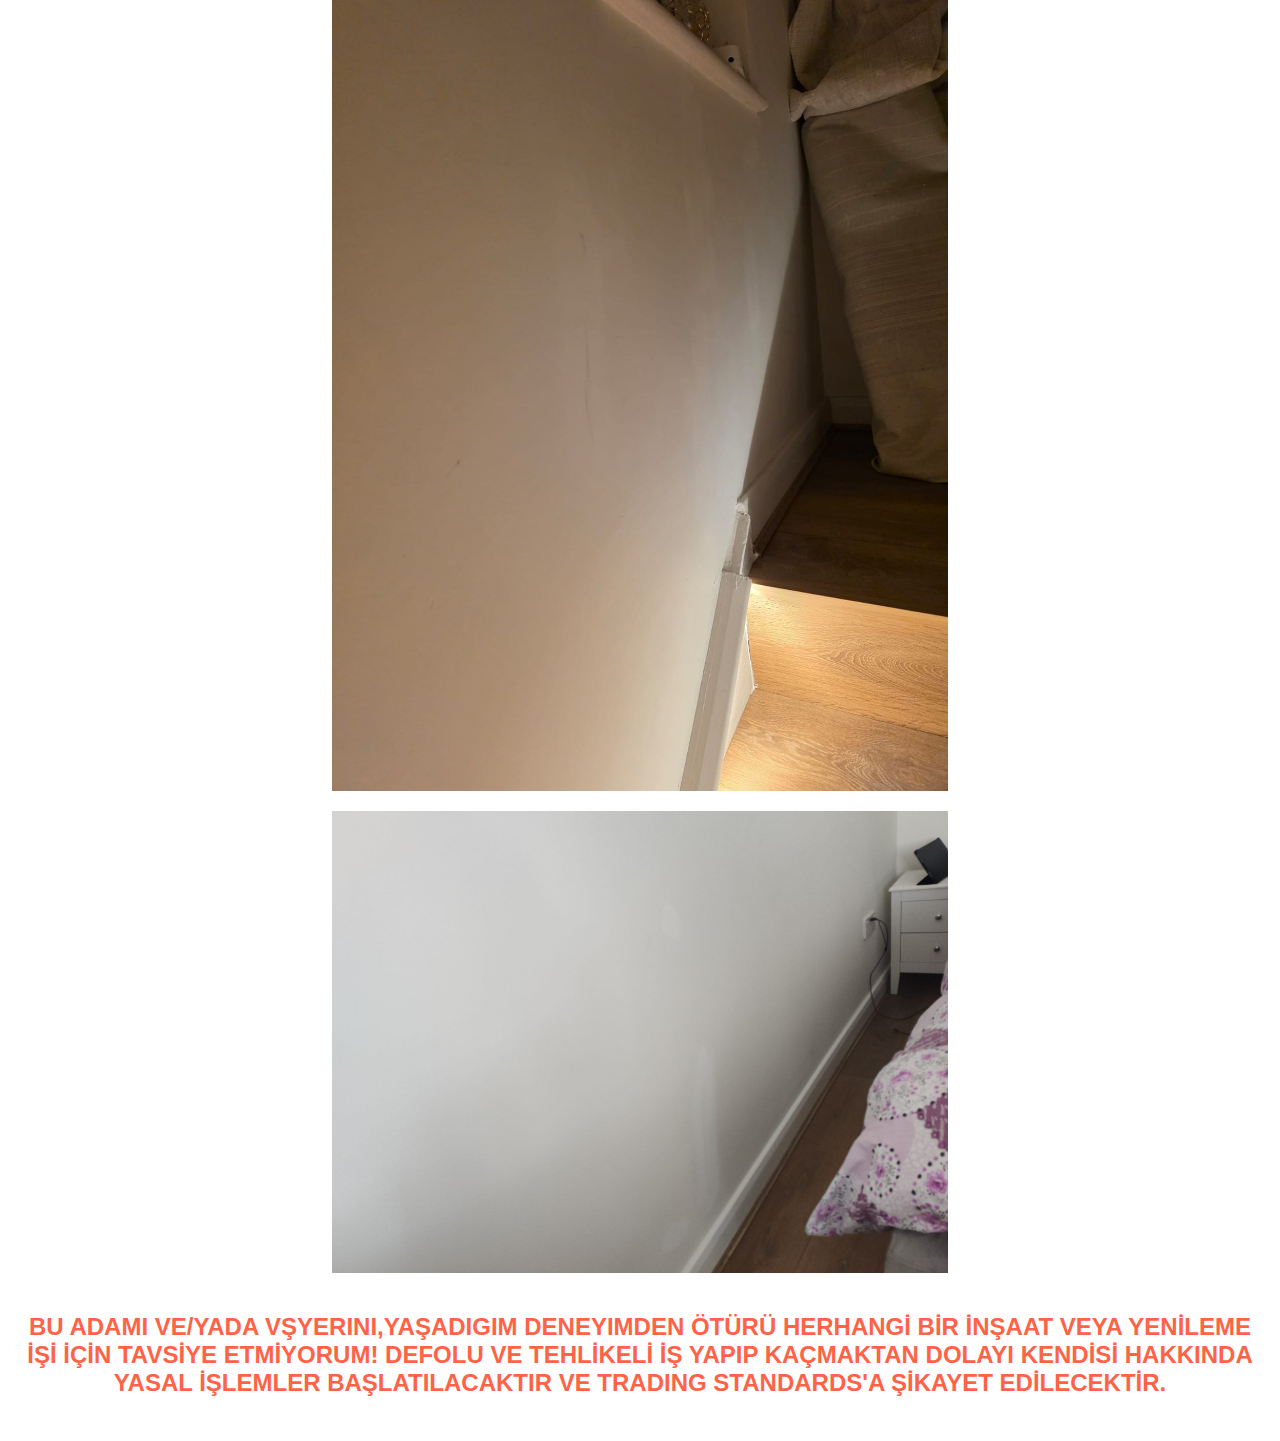
==== commit 6ed069bd: "''" ====
--- a/tr.html
+++ b/tr.html
@@ -64,7 +64,7 @@
         <br><br>
         <a href="https://www.linkedin.com/in/bulent-altun-68386b294/" target="_blank">LinkedIn Profilini görüntüle</a>
 
-        <h4>Şirket Web Sitesi <a href="gdparvinlondondecoration.co.uk" target="_blank">gdparvinlondondecoration.co.uk</a></h4>
+        <h4>Şirket web sitesi <a href="gdparvinlondondecoration.co.uk" target="_blank">gdparvinlondondecoration.co.uk</a></h4>
         <div>
             <img src="/images/company-logo.jpeg" alt="GD Parvin London Decoration">
         </div>
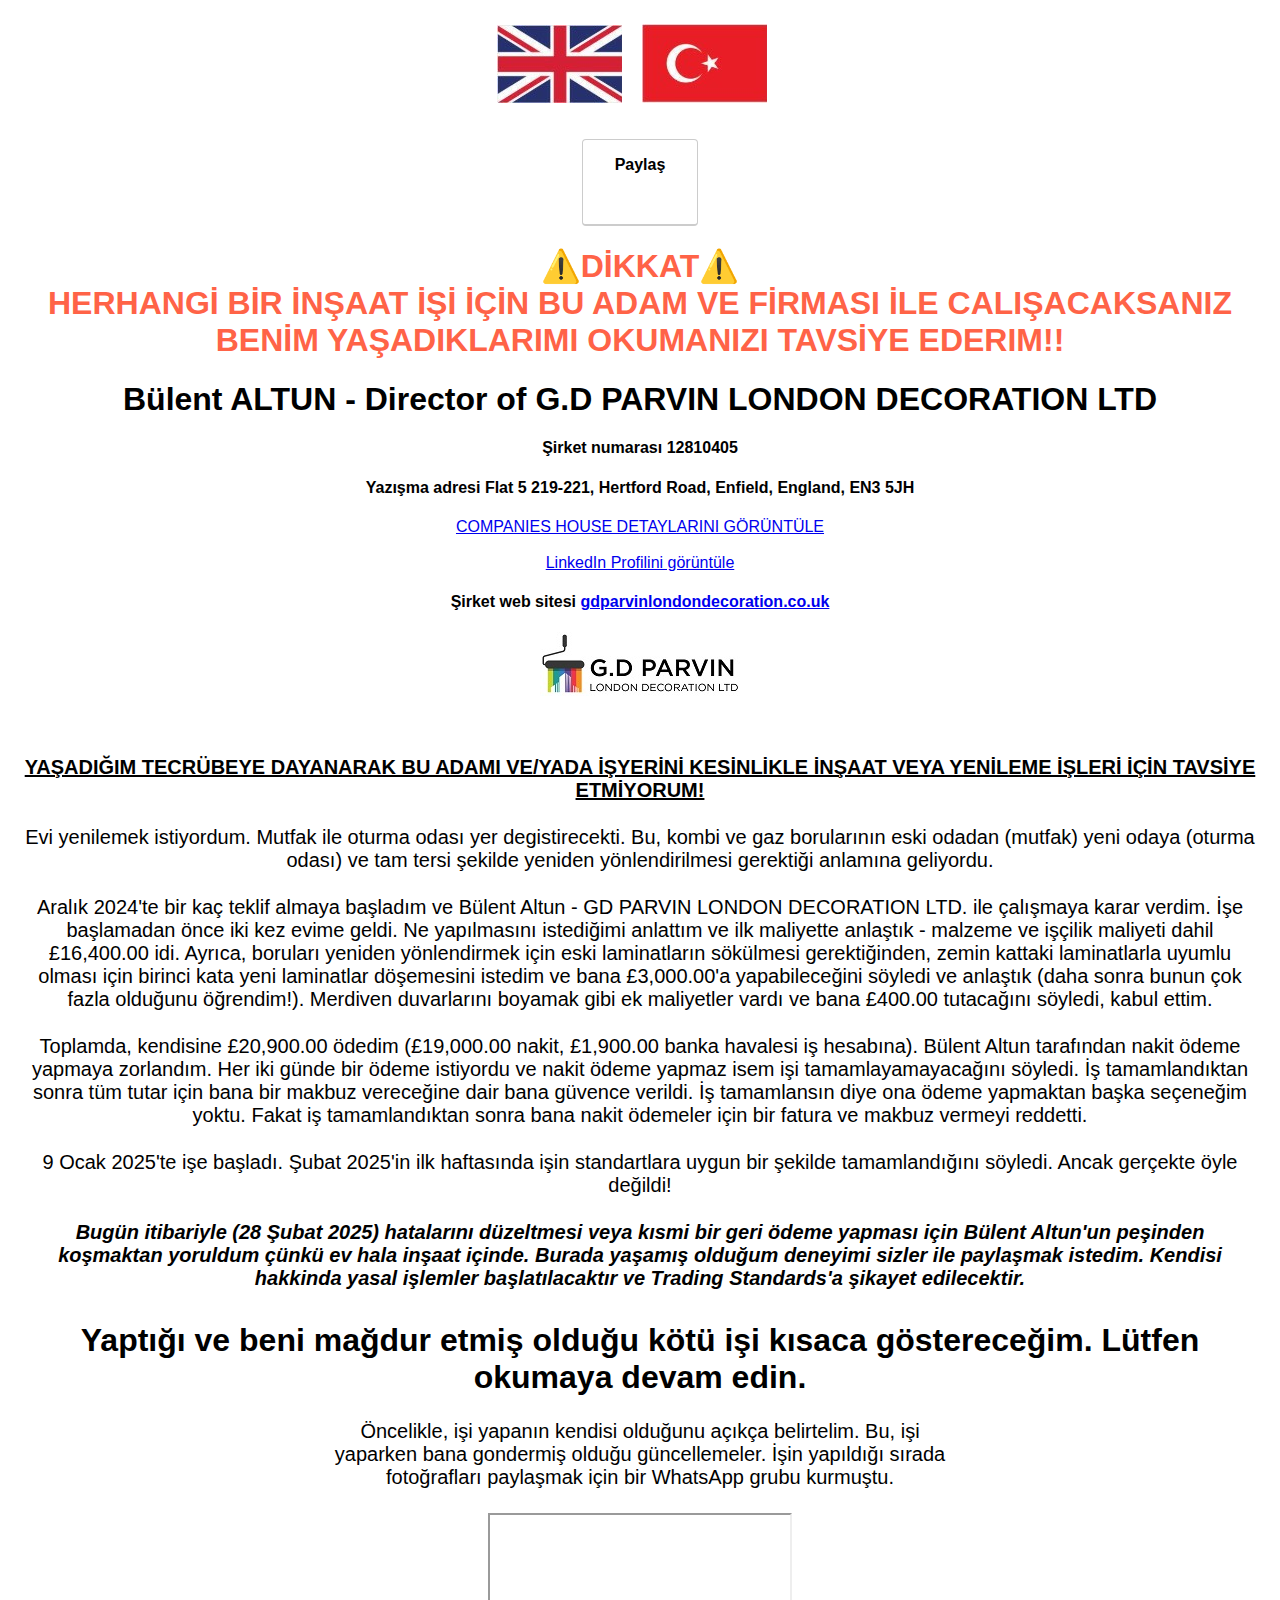
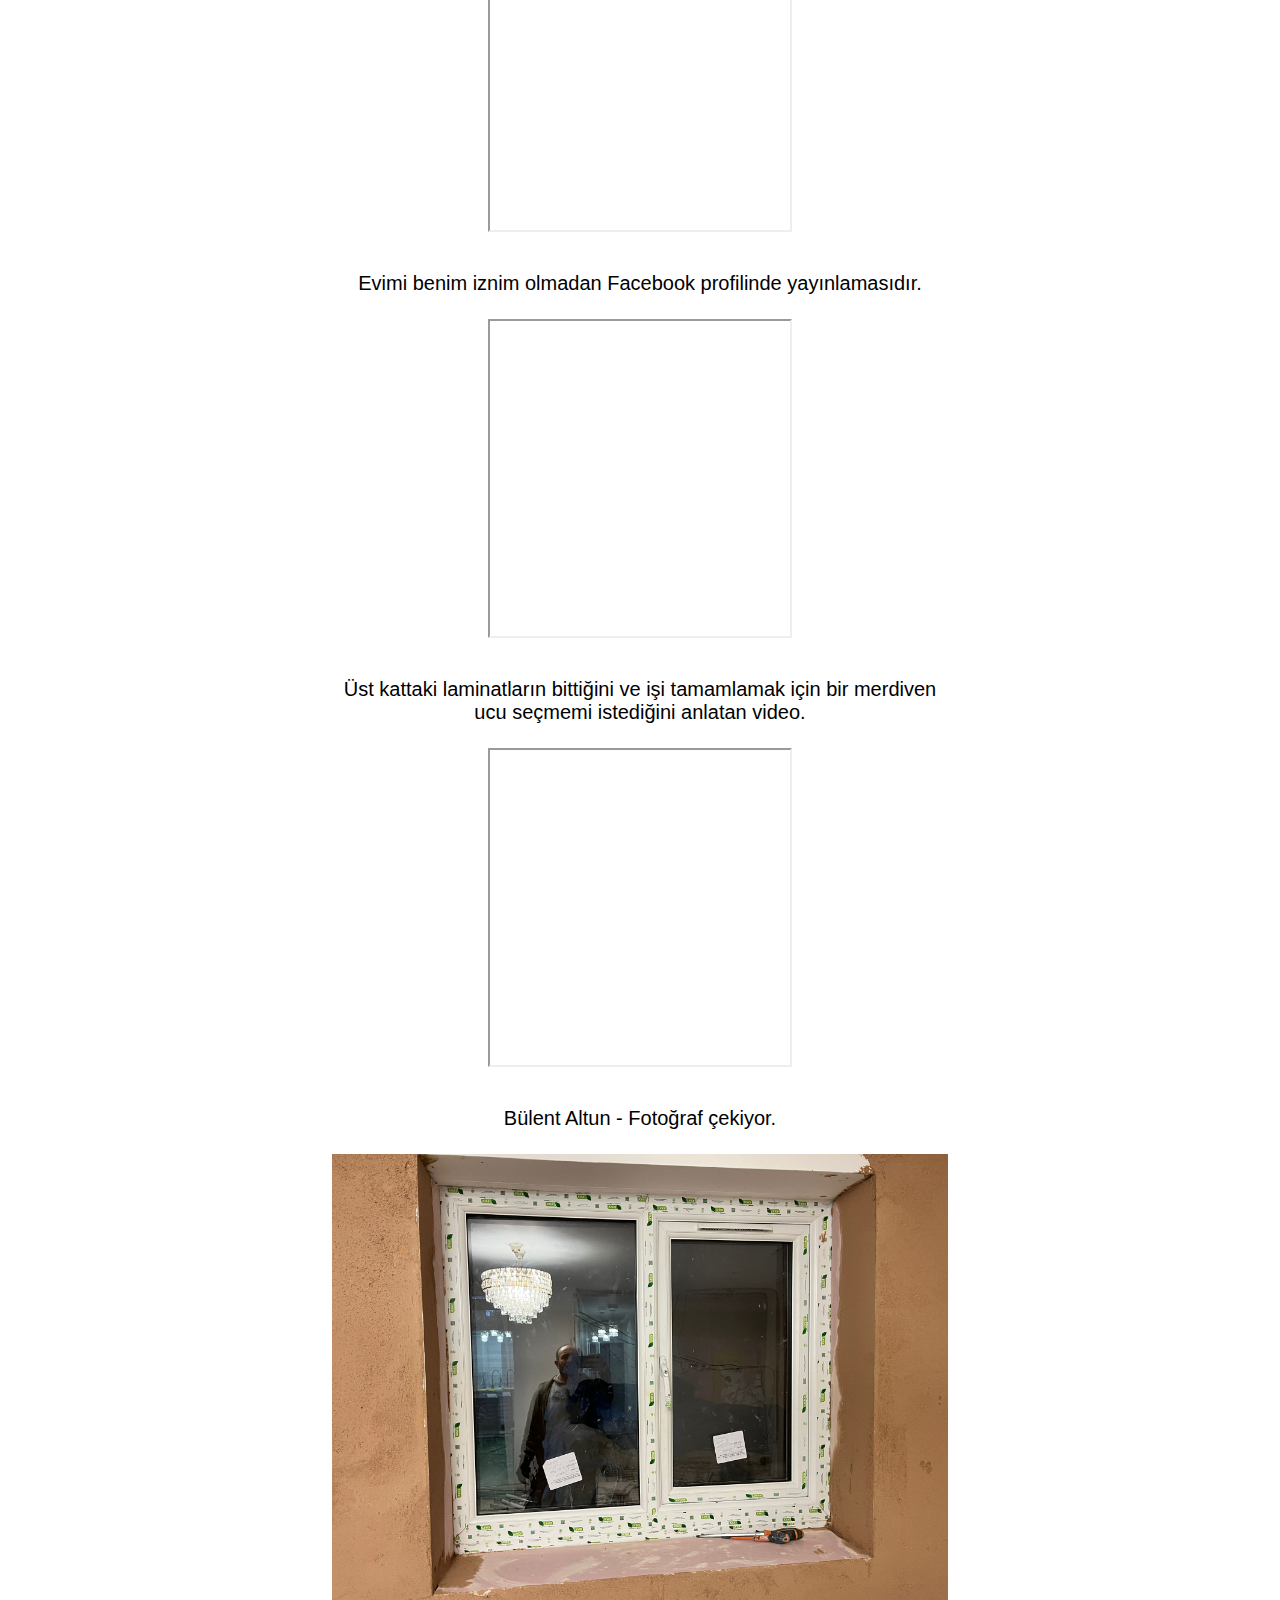
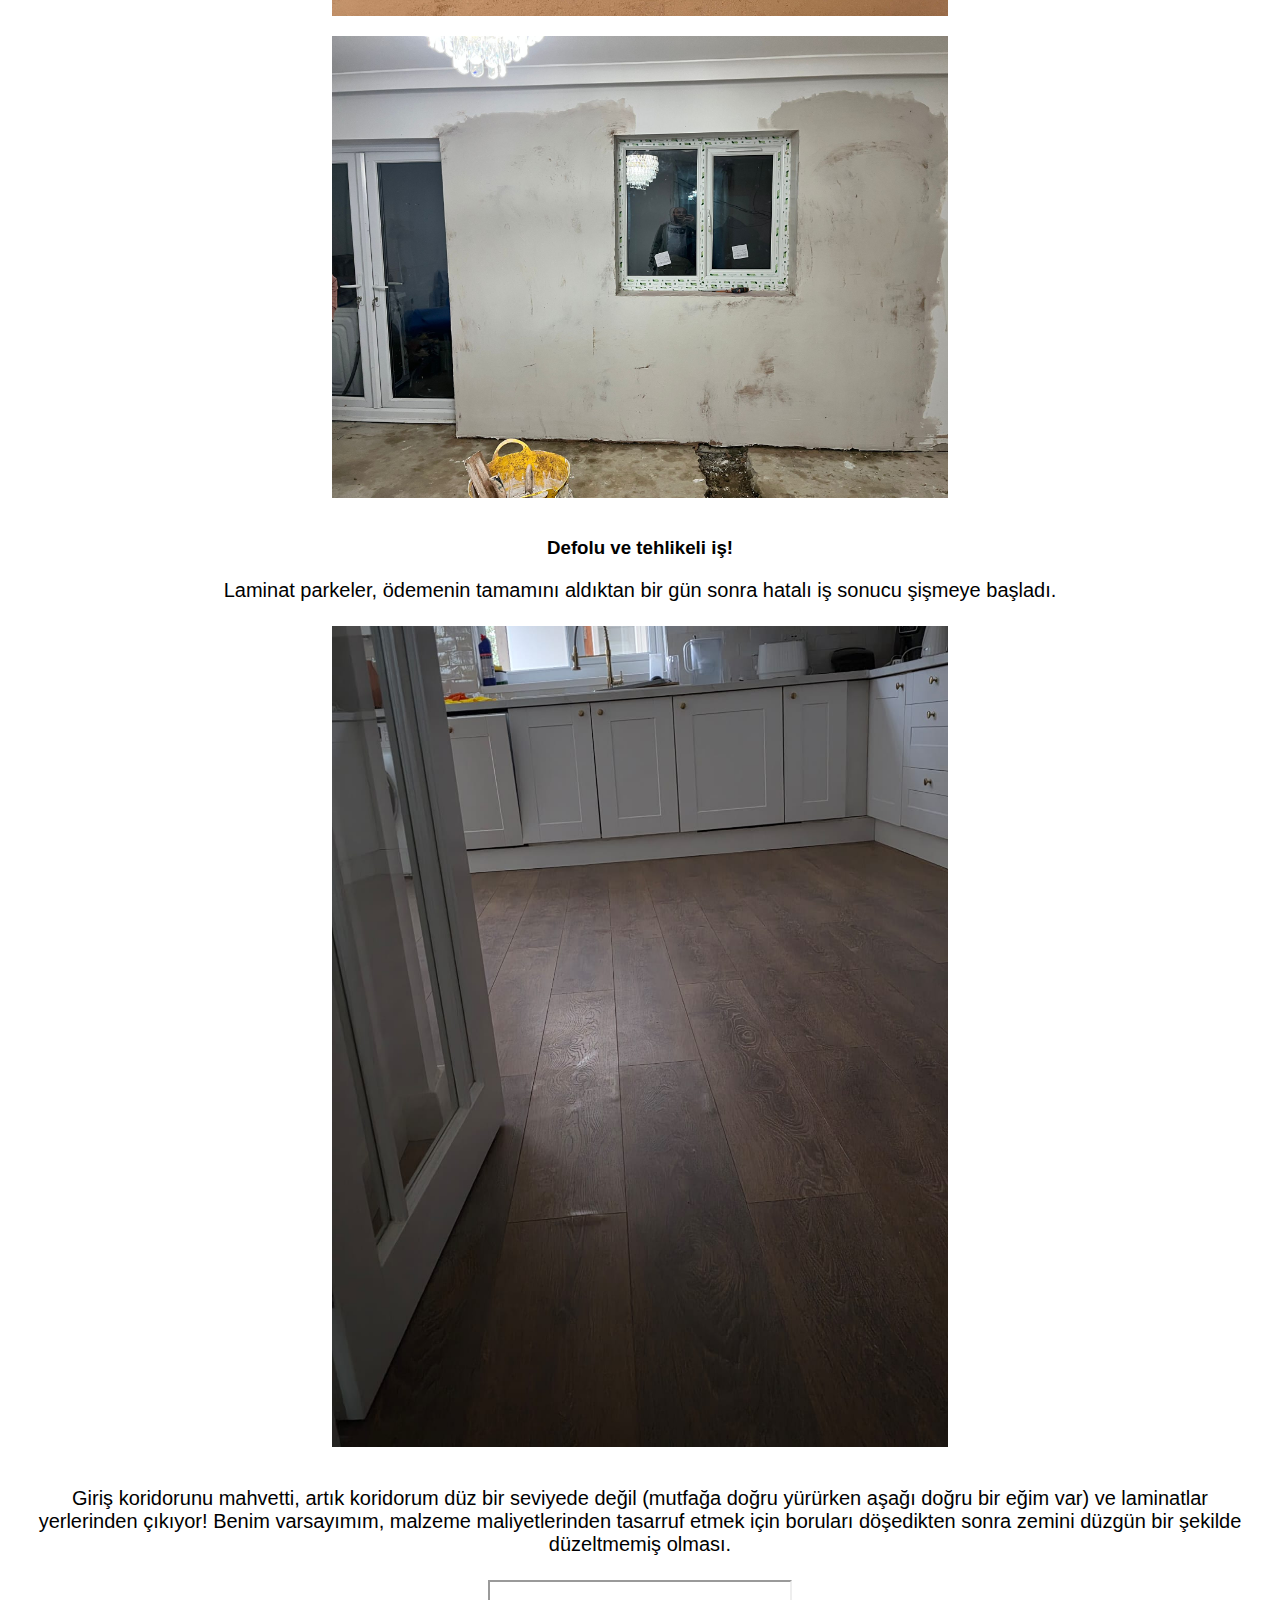
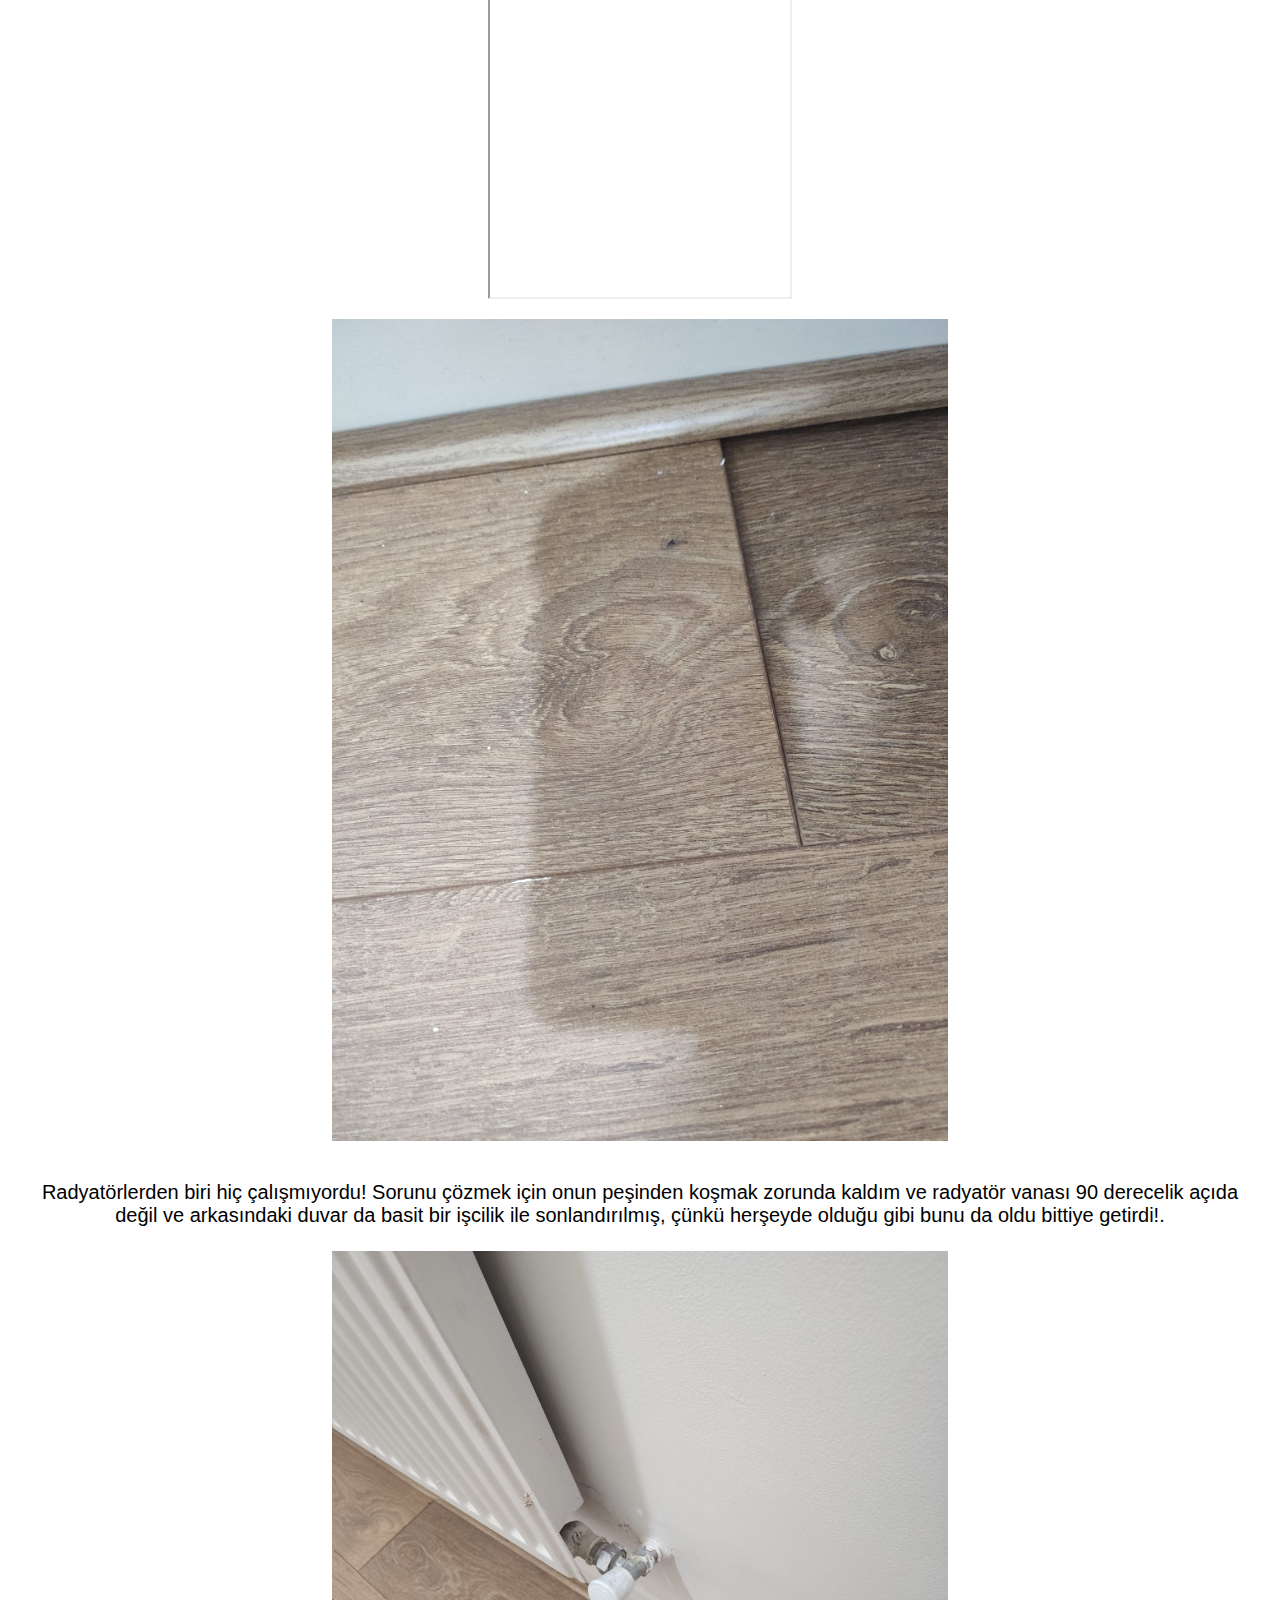
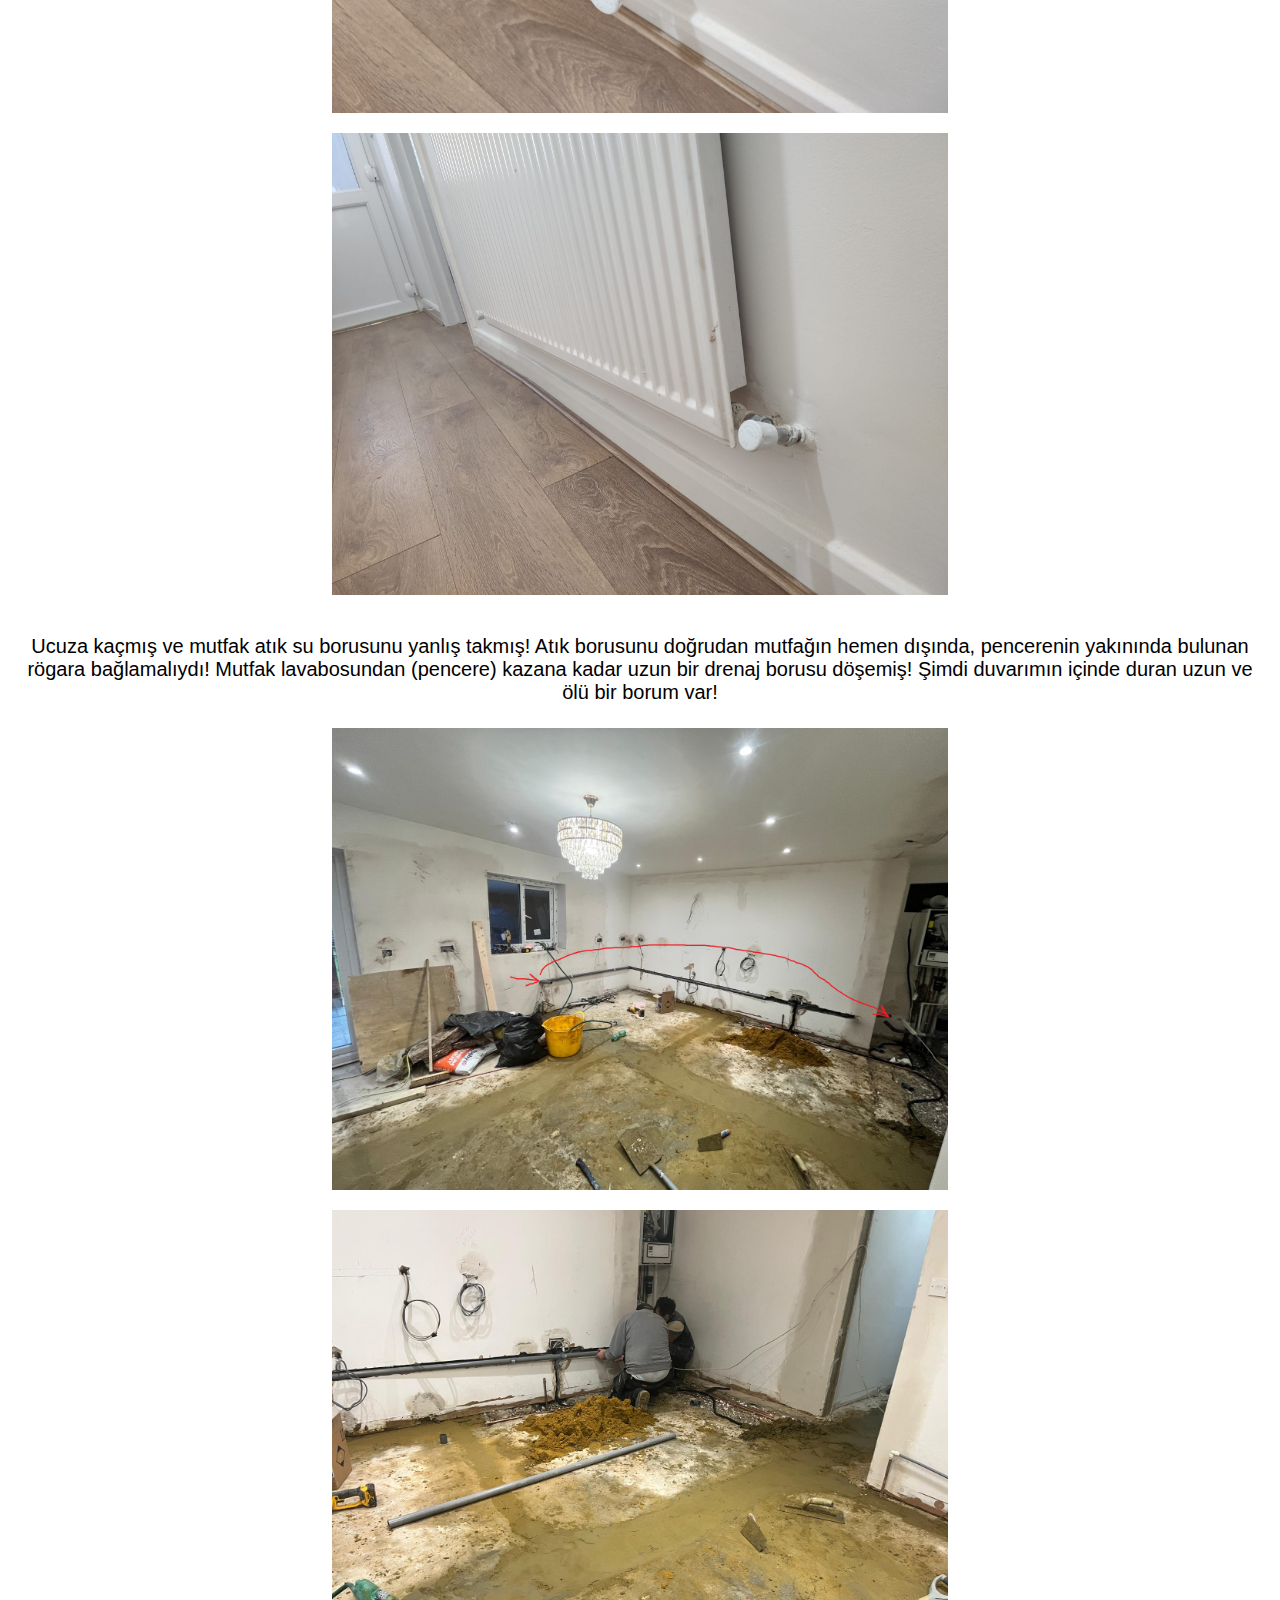
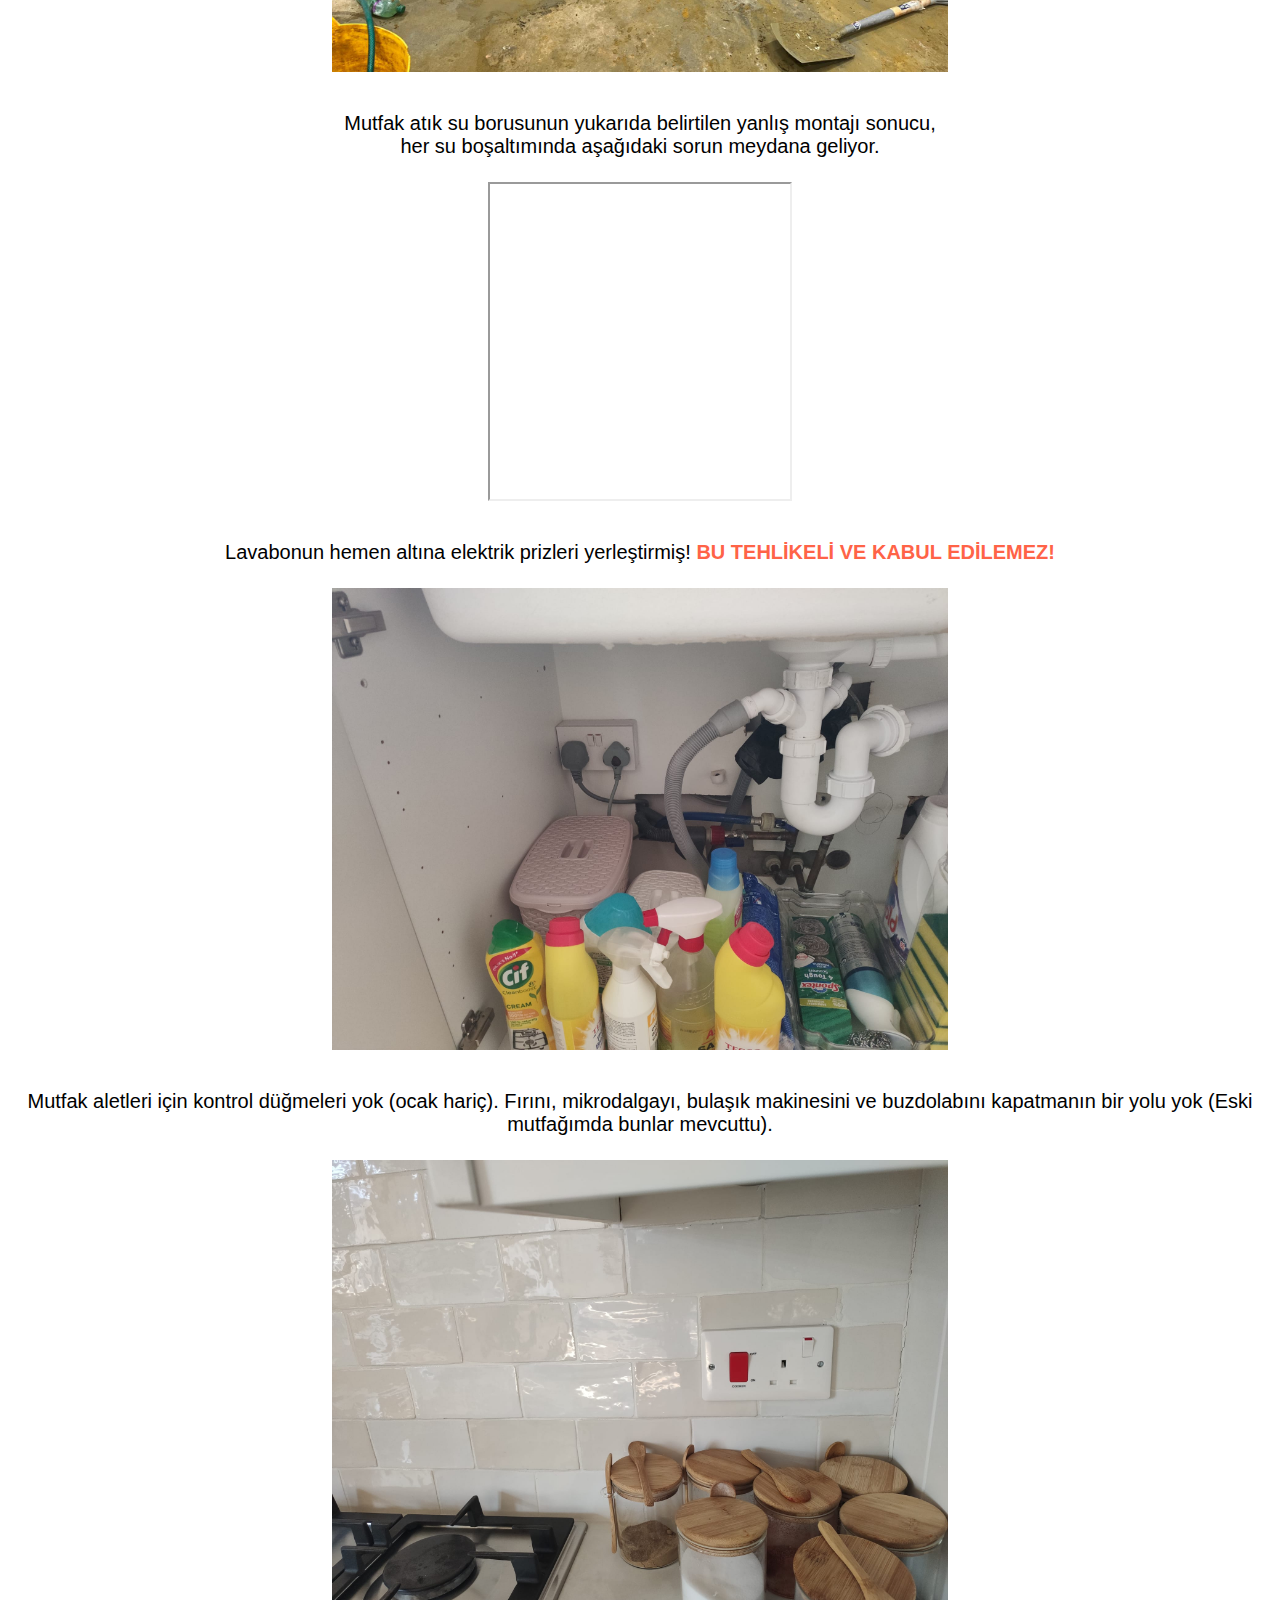
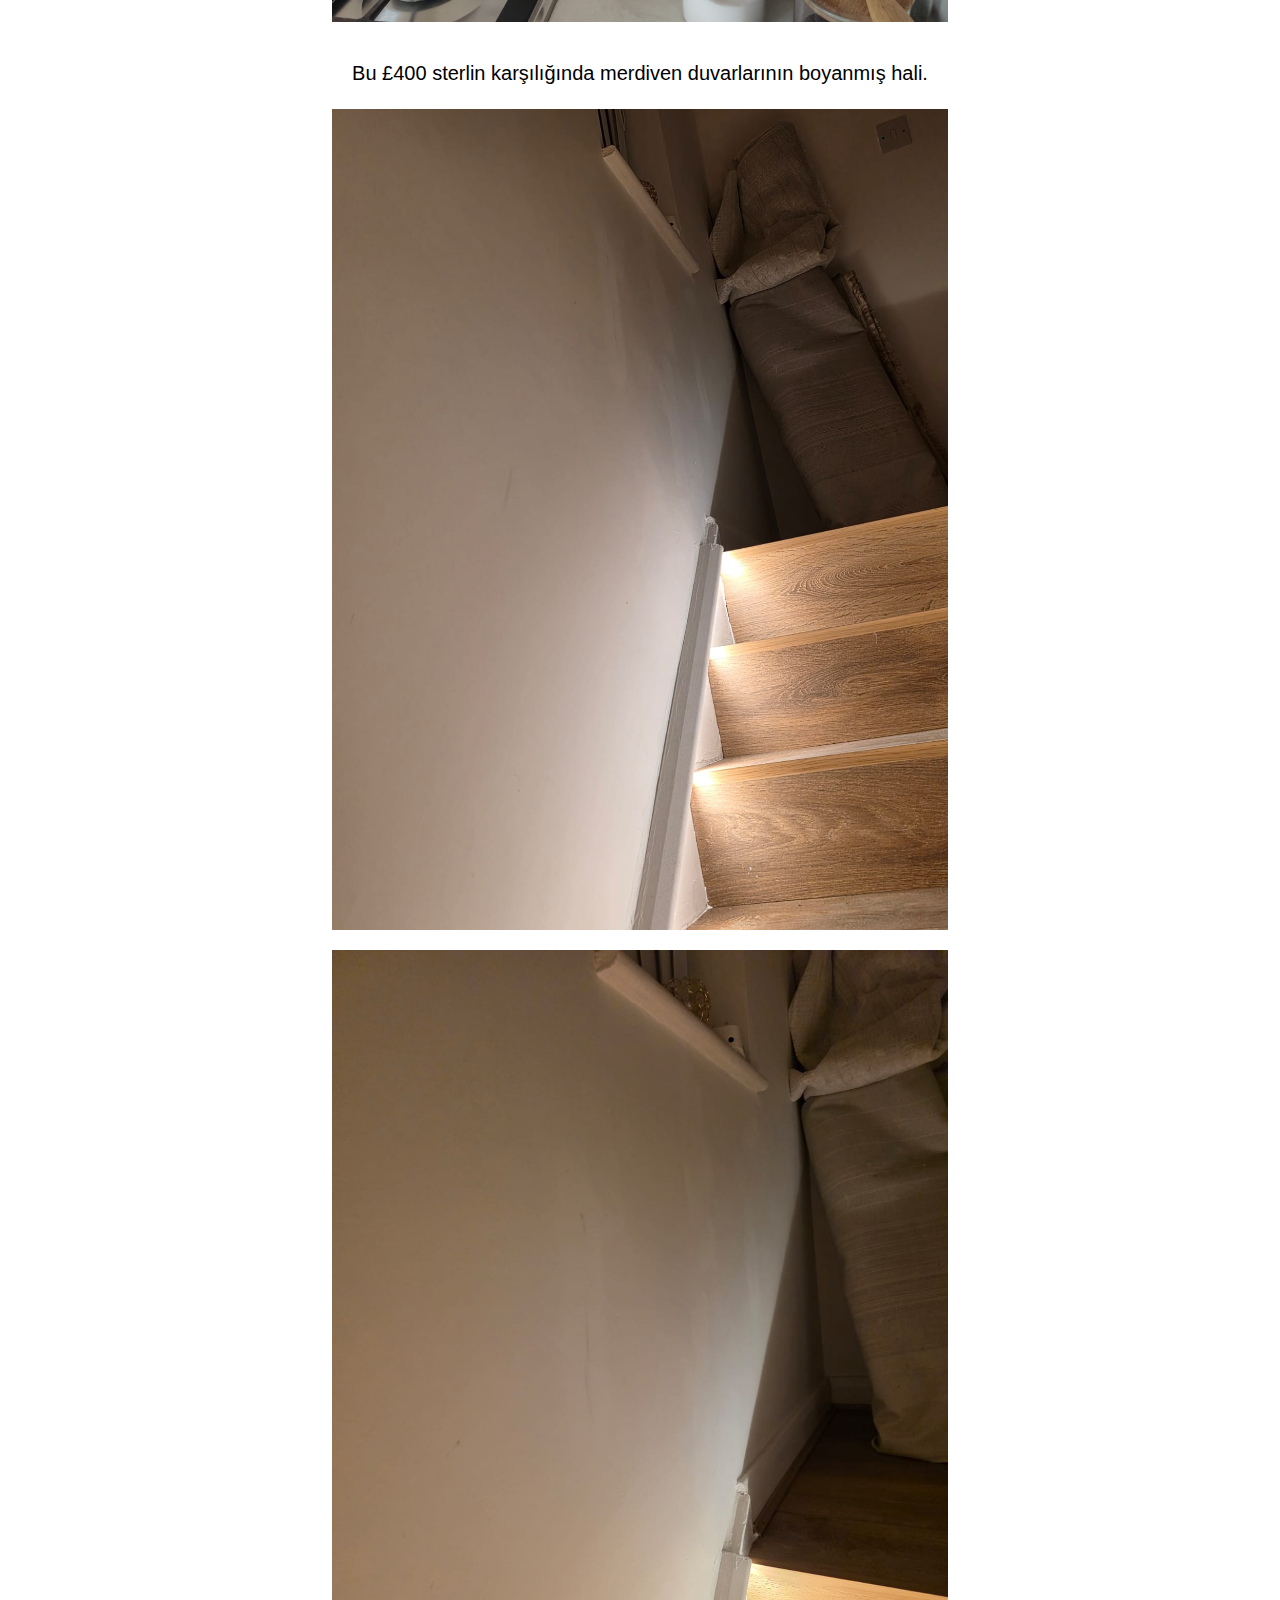
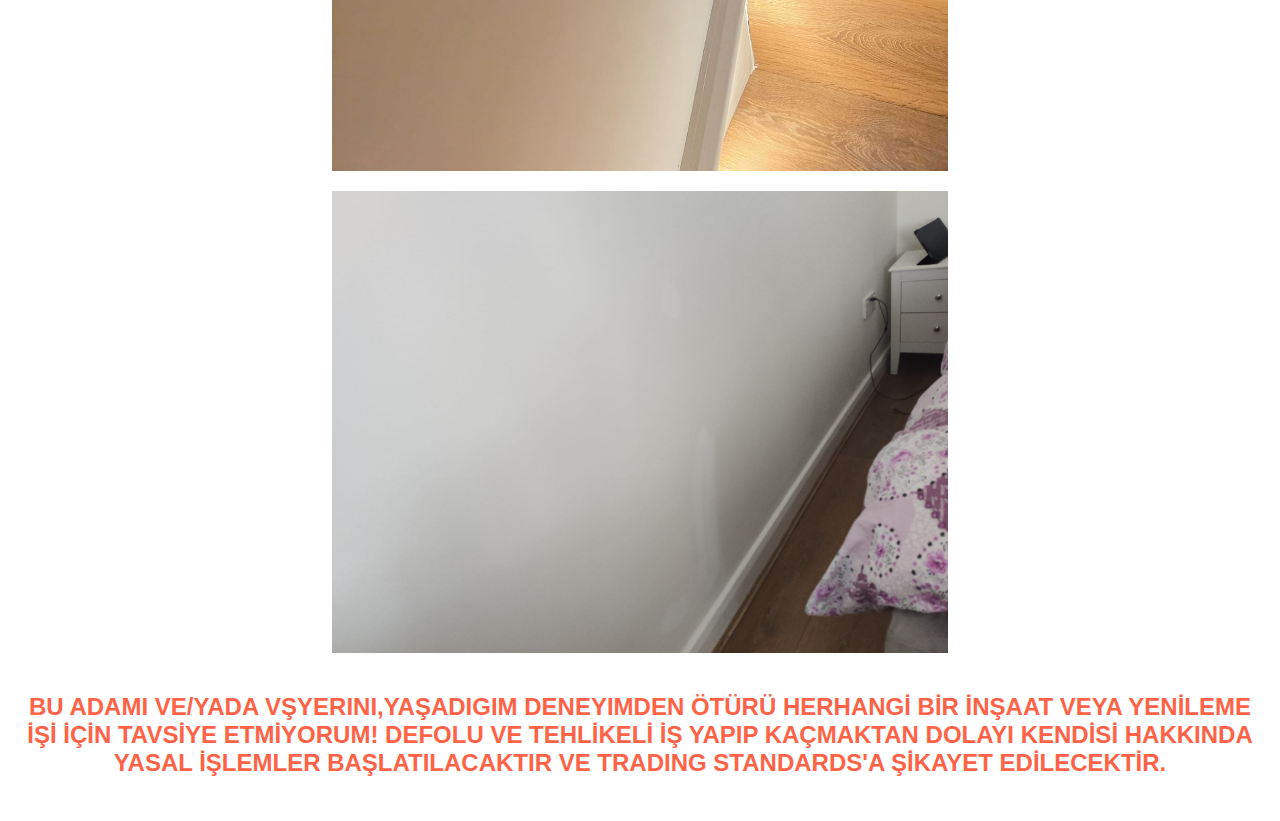
==== commit ba3e6ff0: "''" ====
--- a/tr.html
+++ b/tr.html
@@ -70,7 +70,7 @@
         </div>
 
         <br><br>
-        <img class="width-100" src="/images/bulent_altun.jpg" alt="Bulent Altun">
+        <!-- <img class="width-100" src="/images/bulent_altun.jpg" alt="Bulent Altun"> -->
         
 
         <p><strong><u>YAŞADIĞIM TECRÜBEYE DAYANARAK BU ADAMI VE/YADA İŞYERİNİ KESİNLİKLE İNŞAAT VEYA YENİLEME İŞLERİ İÇİN TAVSİYE ETMİYORUM!</u></strong></p>
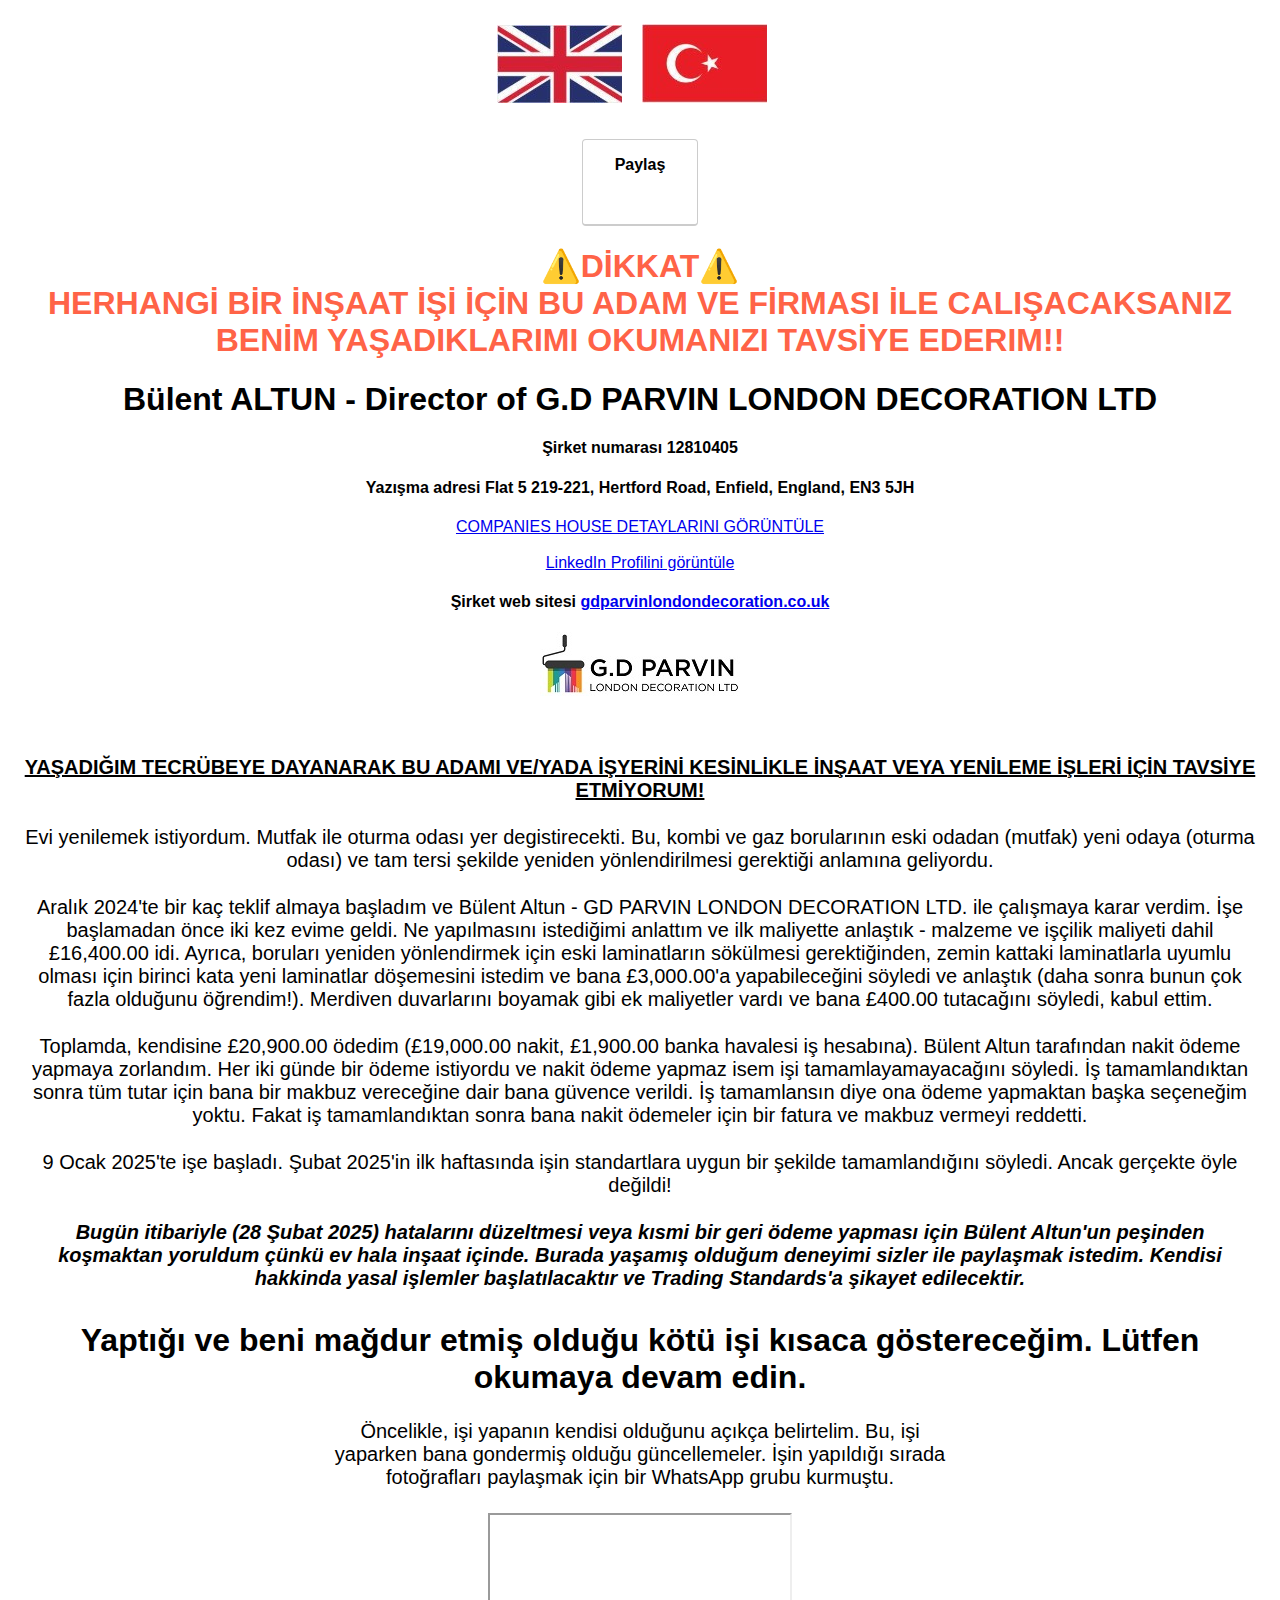
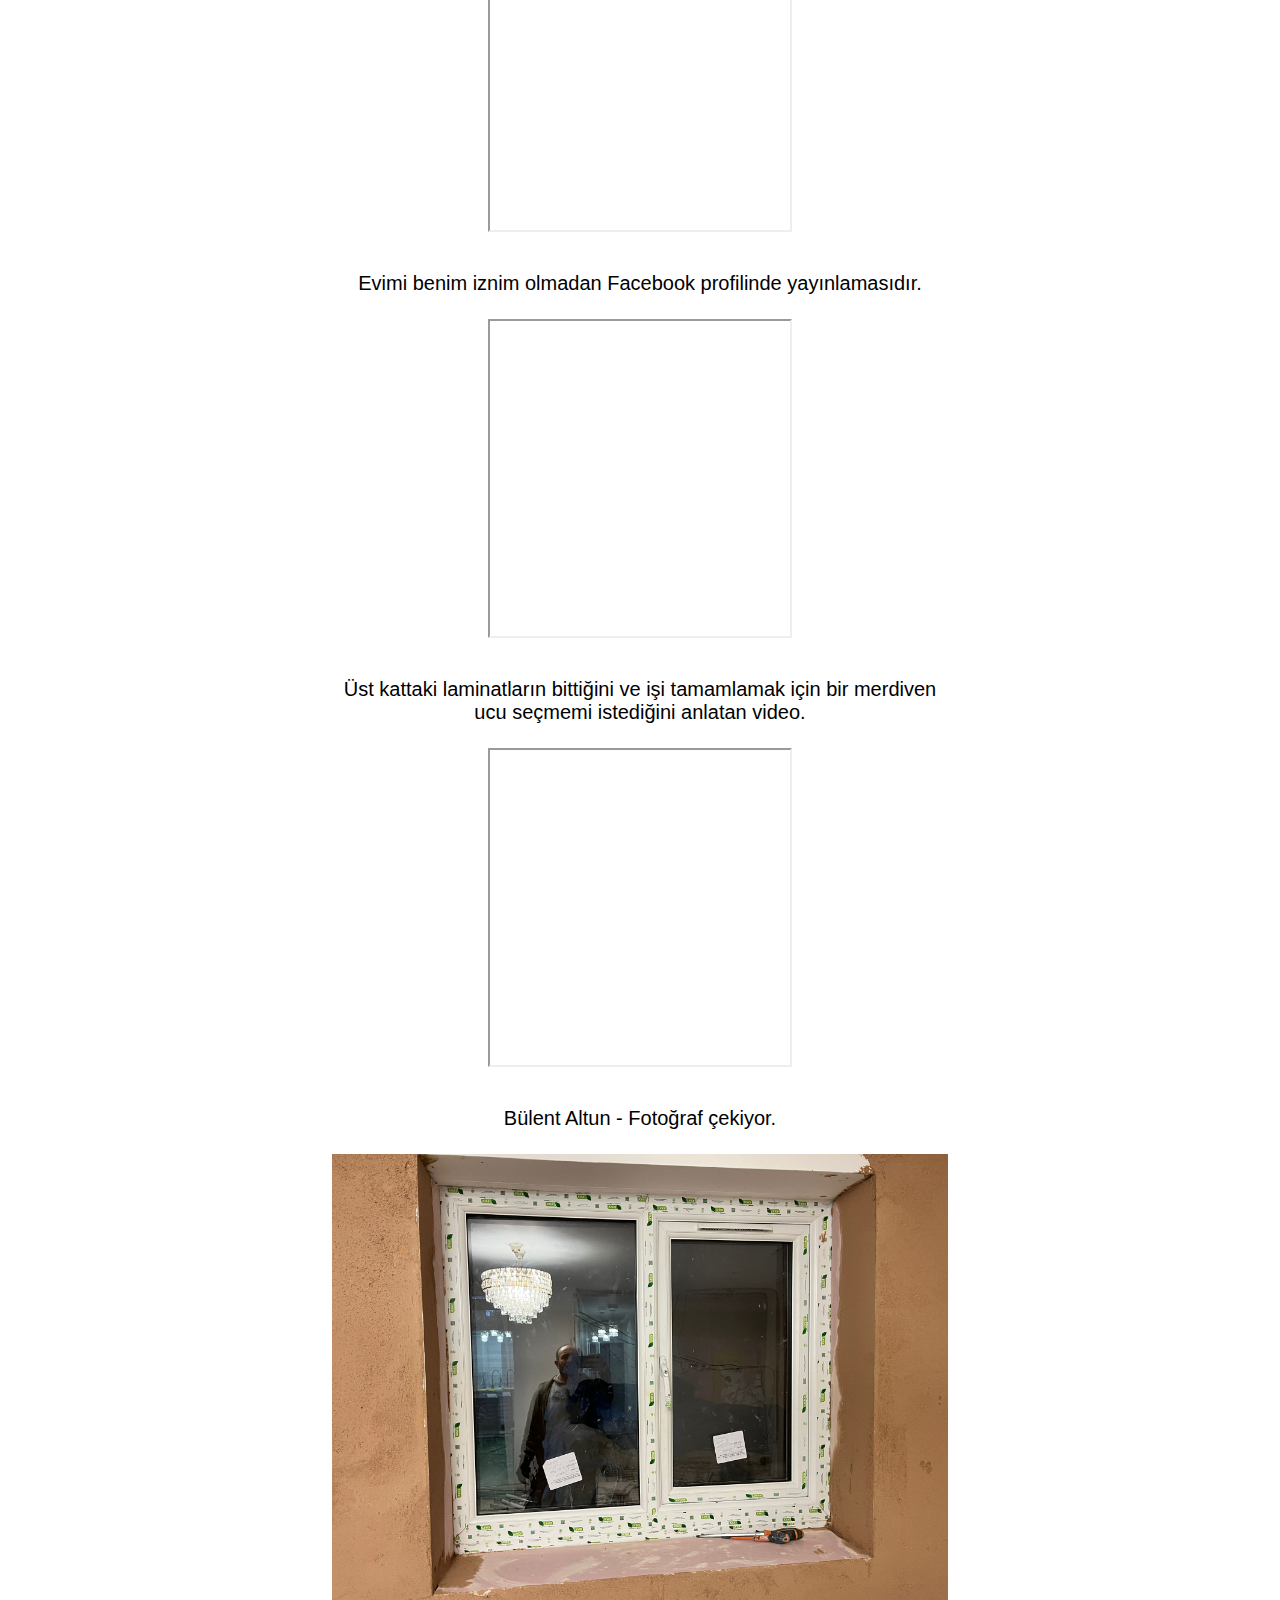
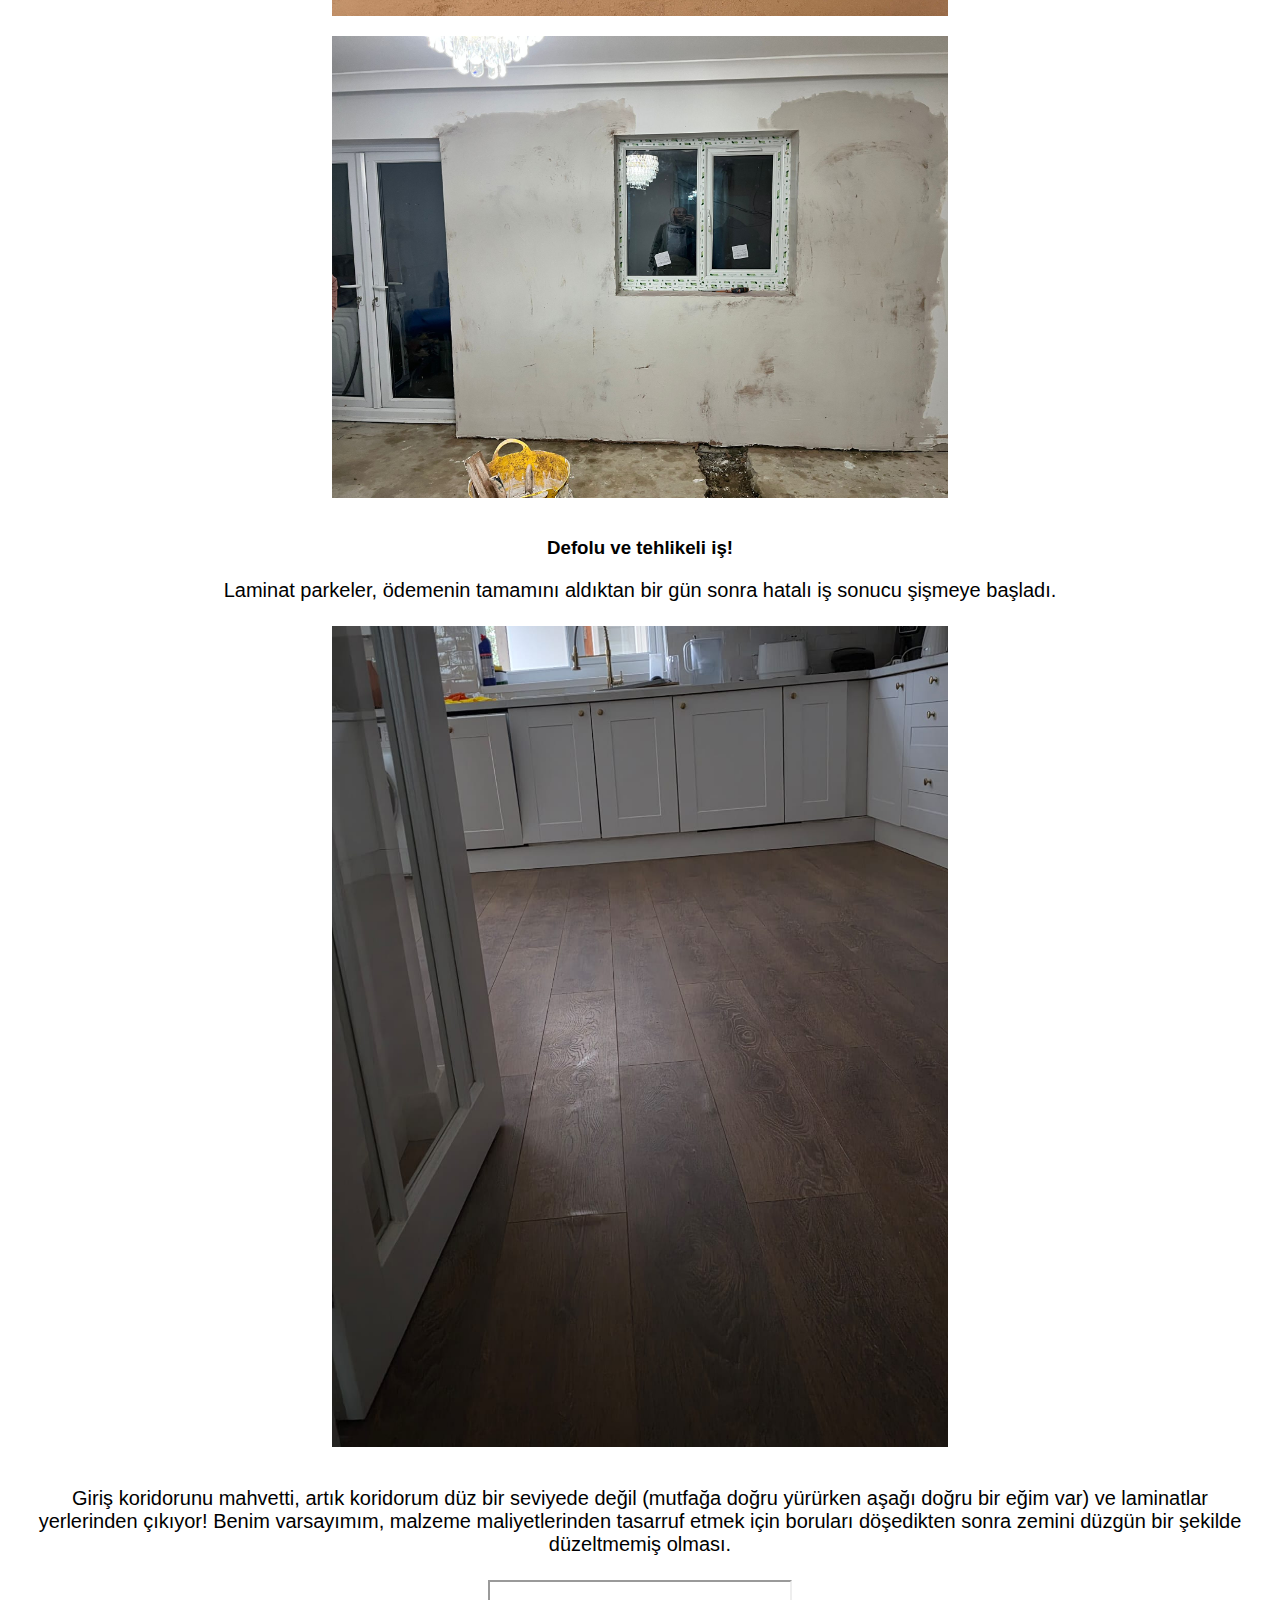
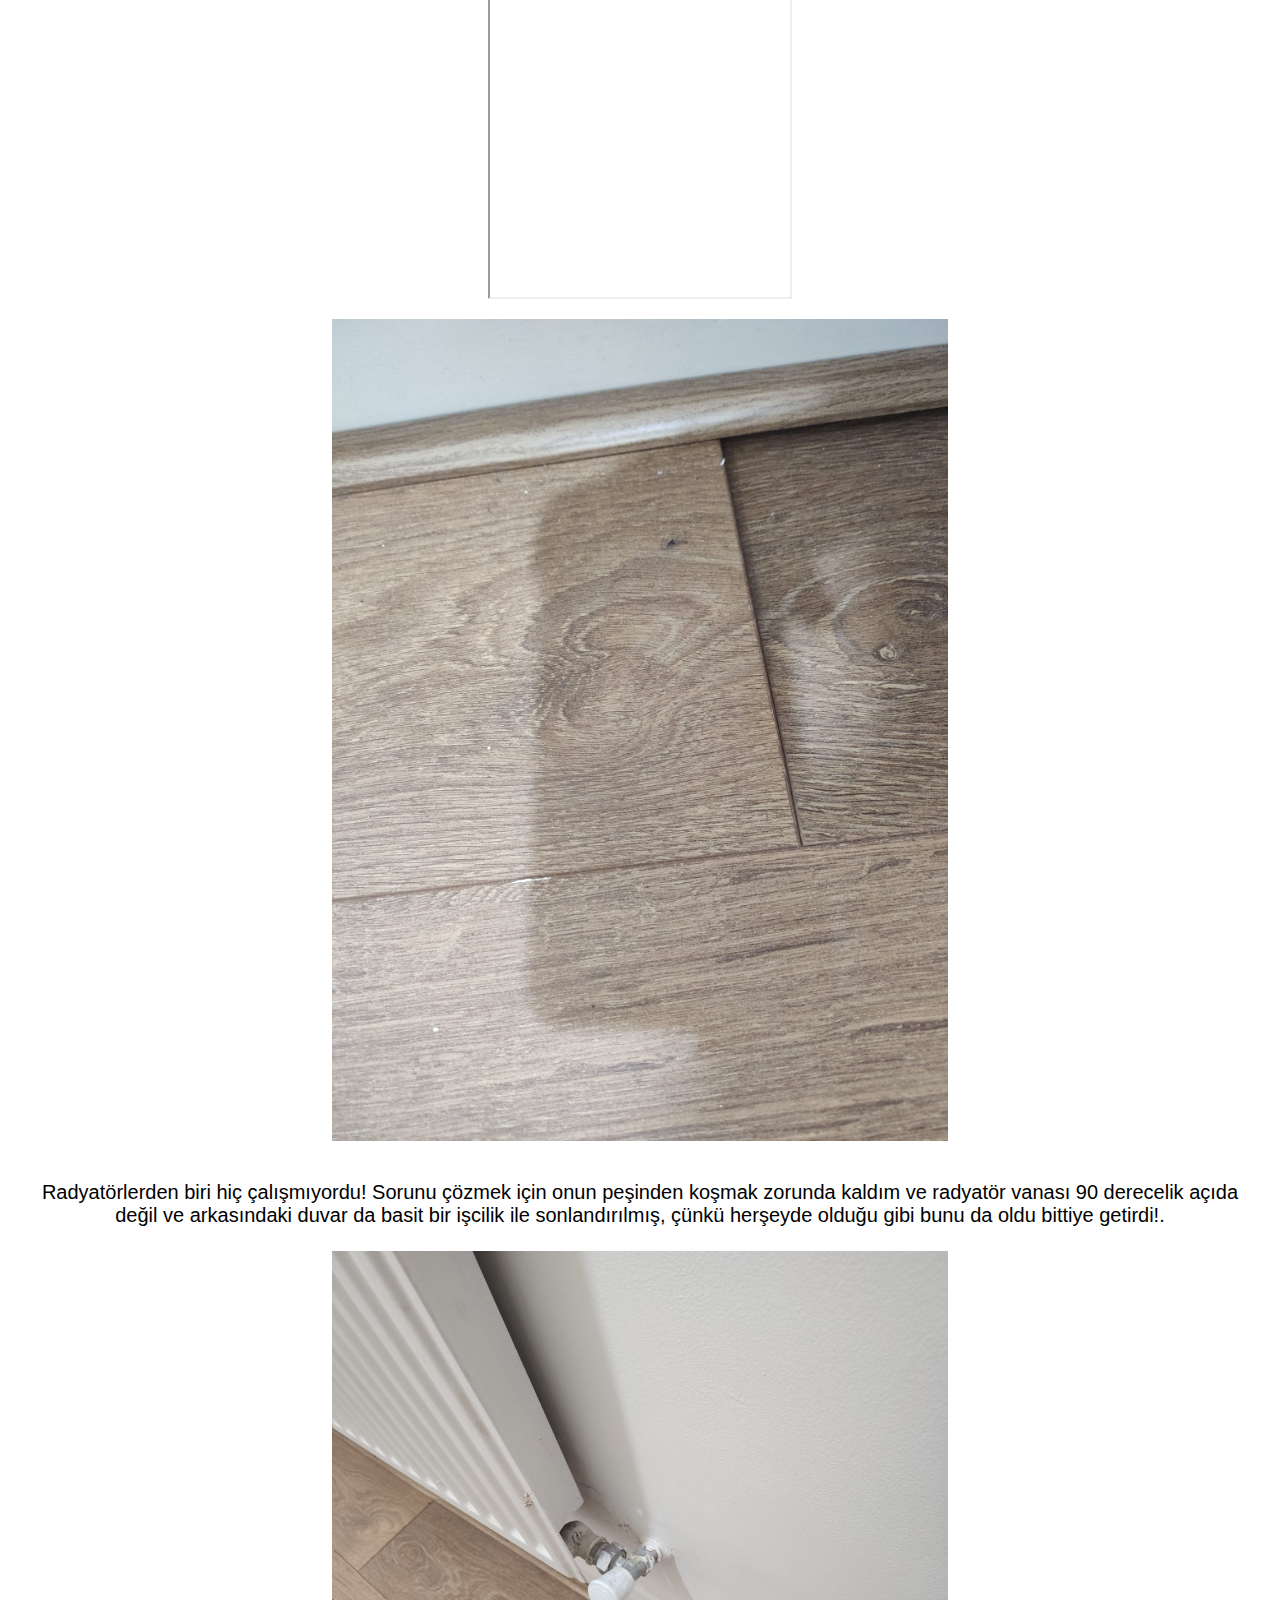
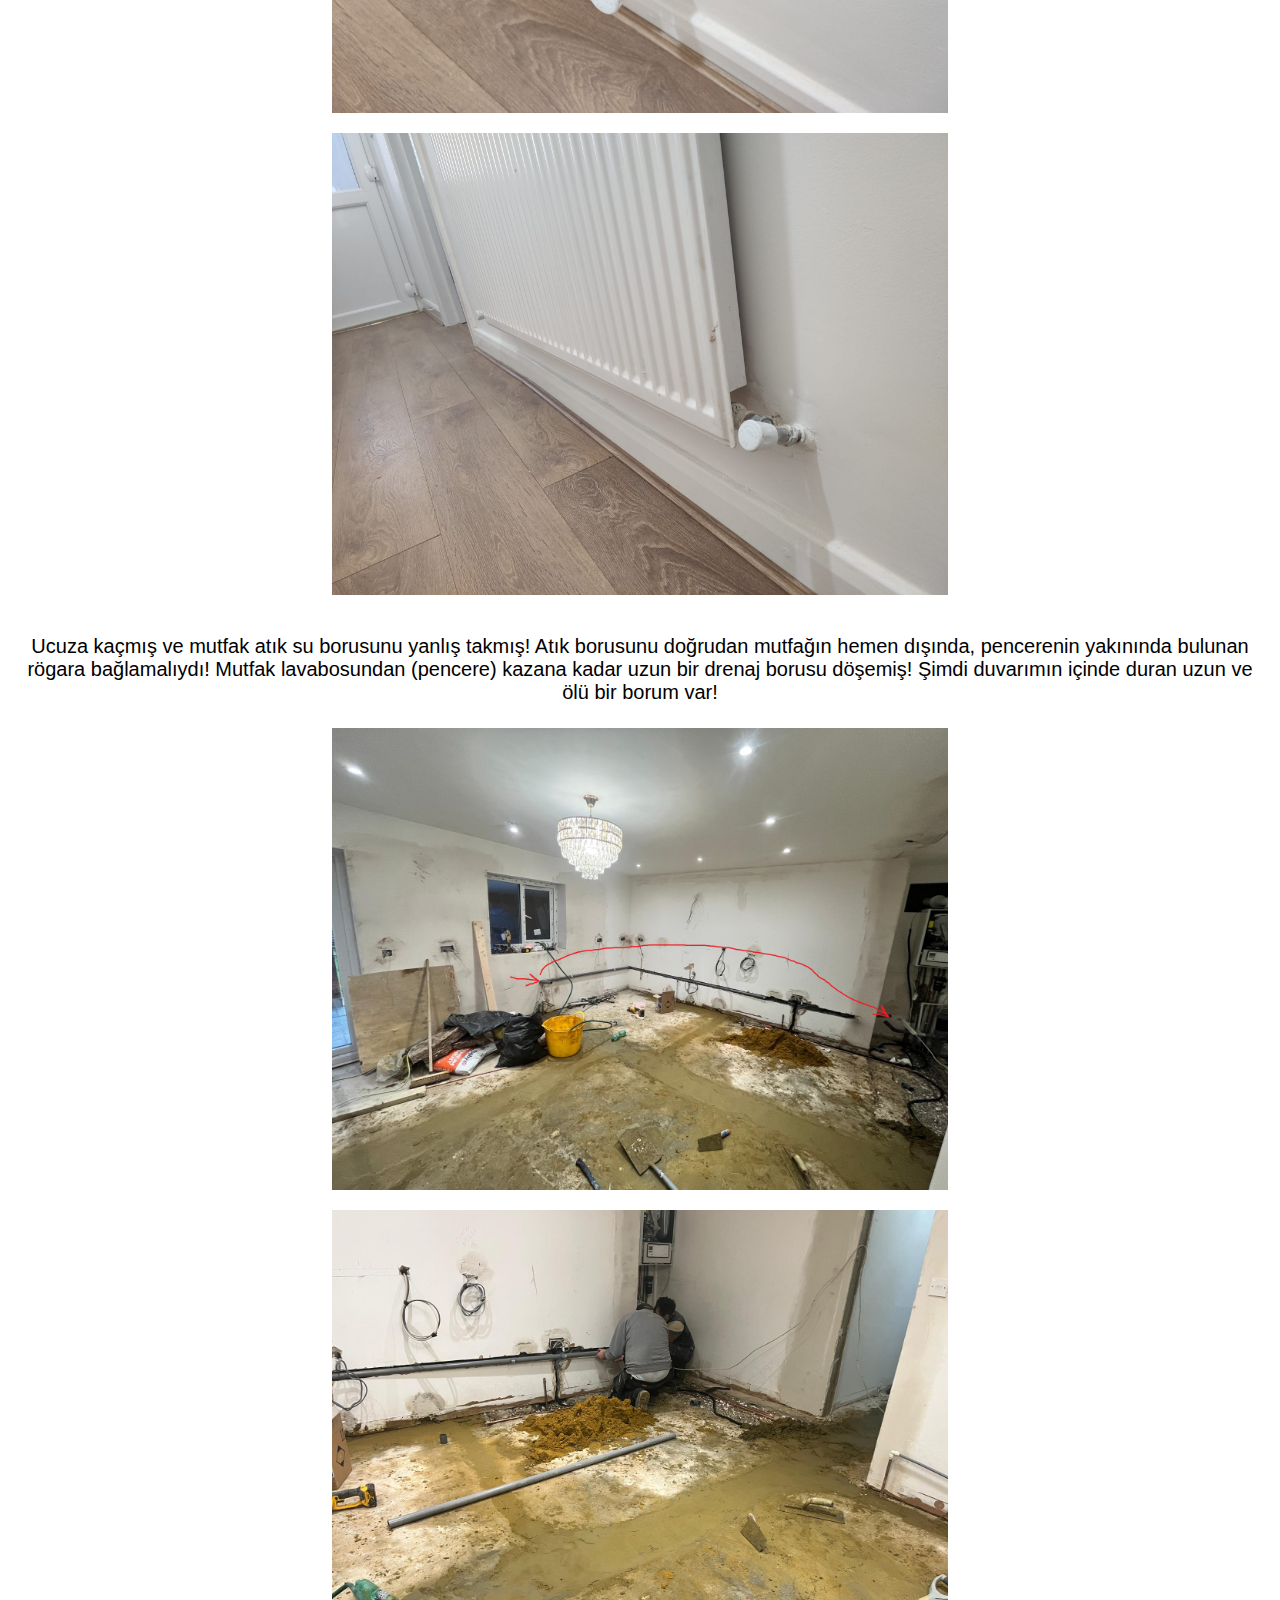
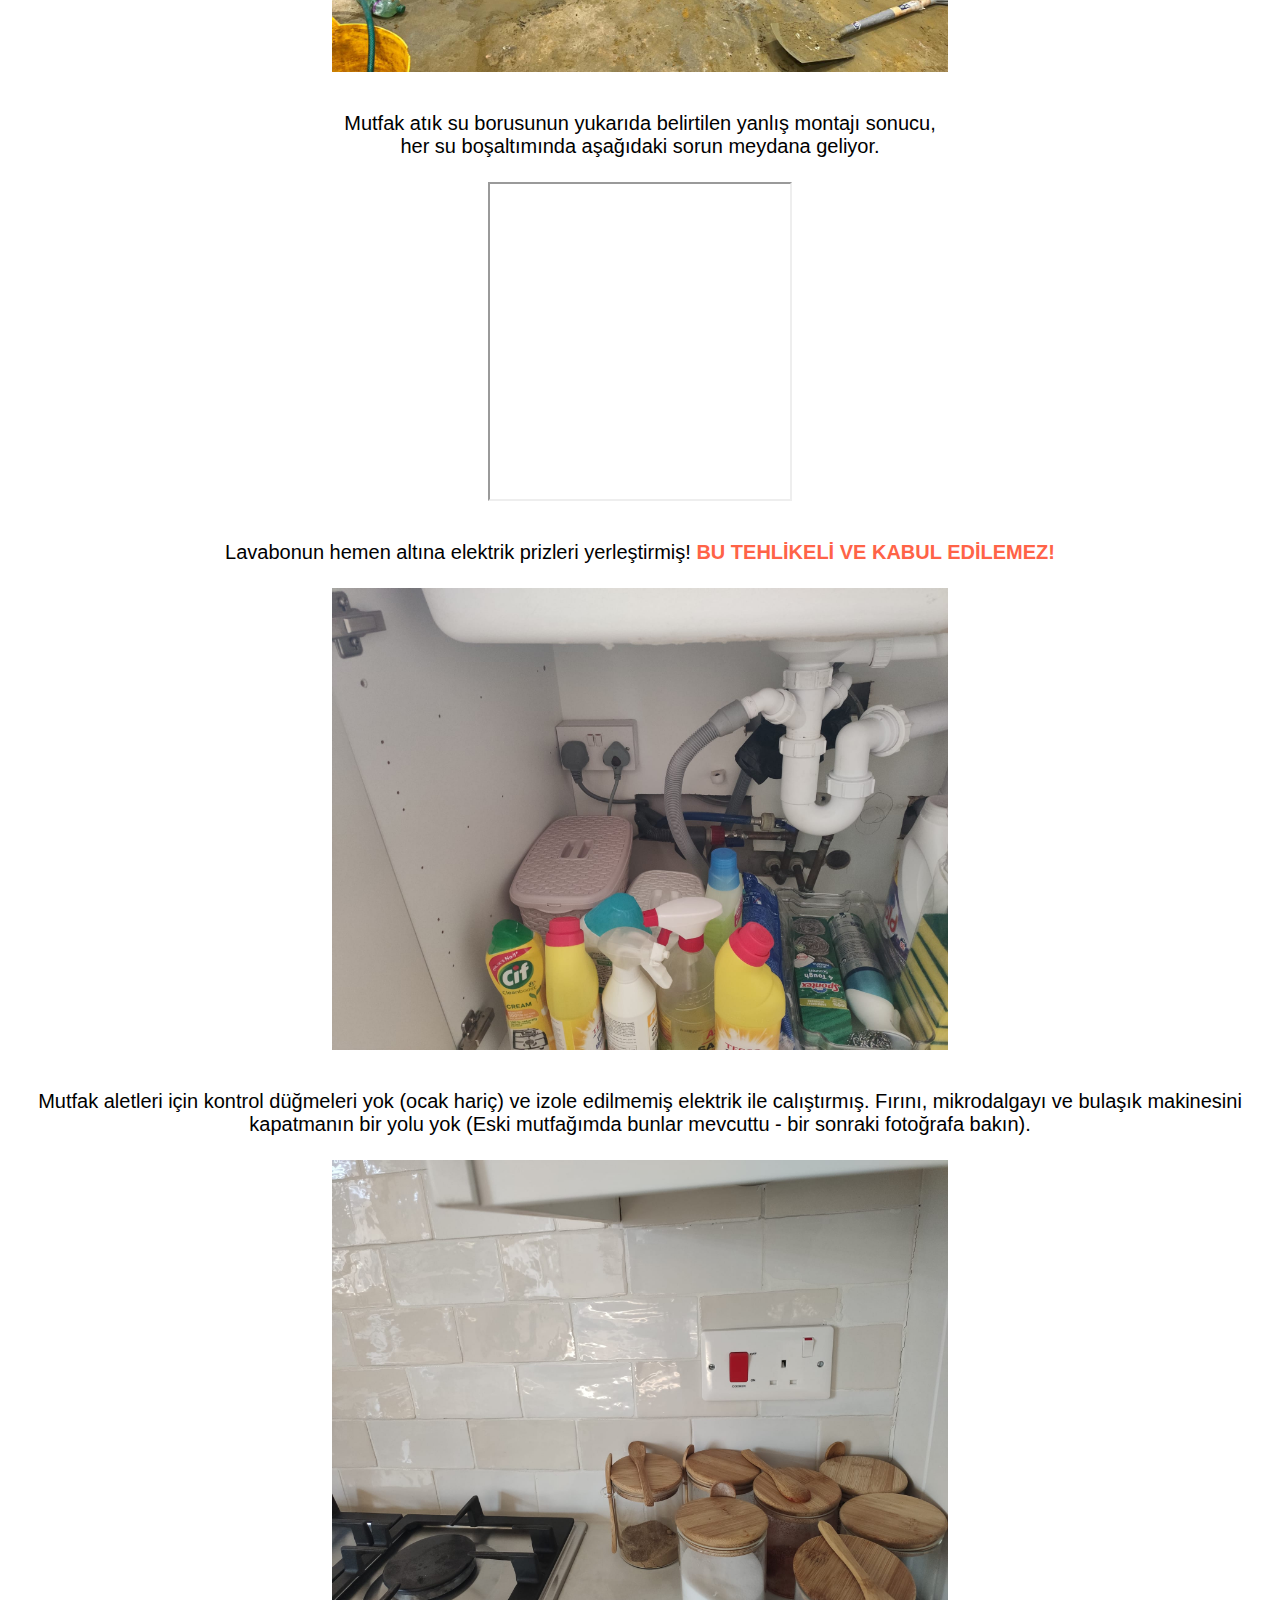
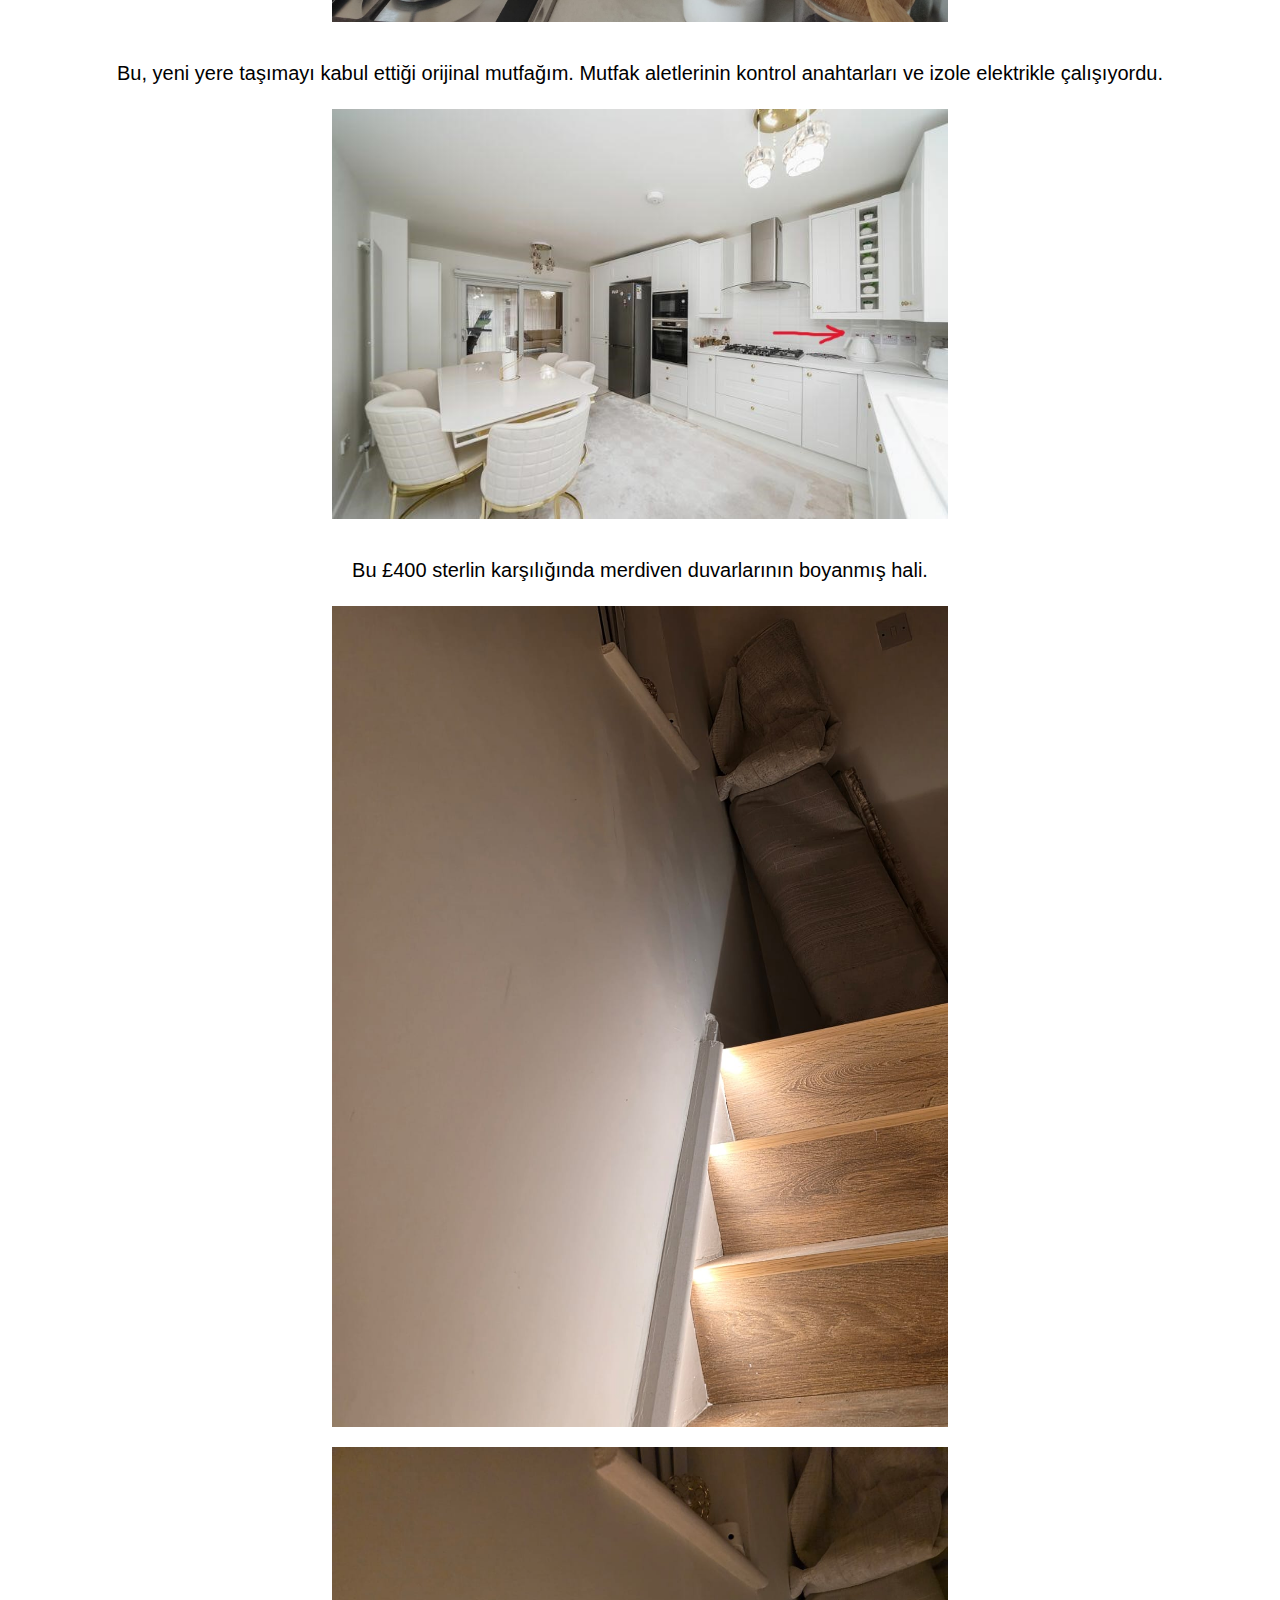
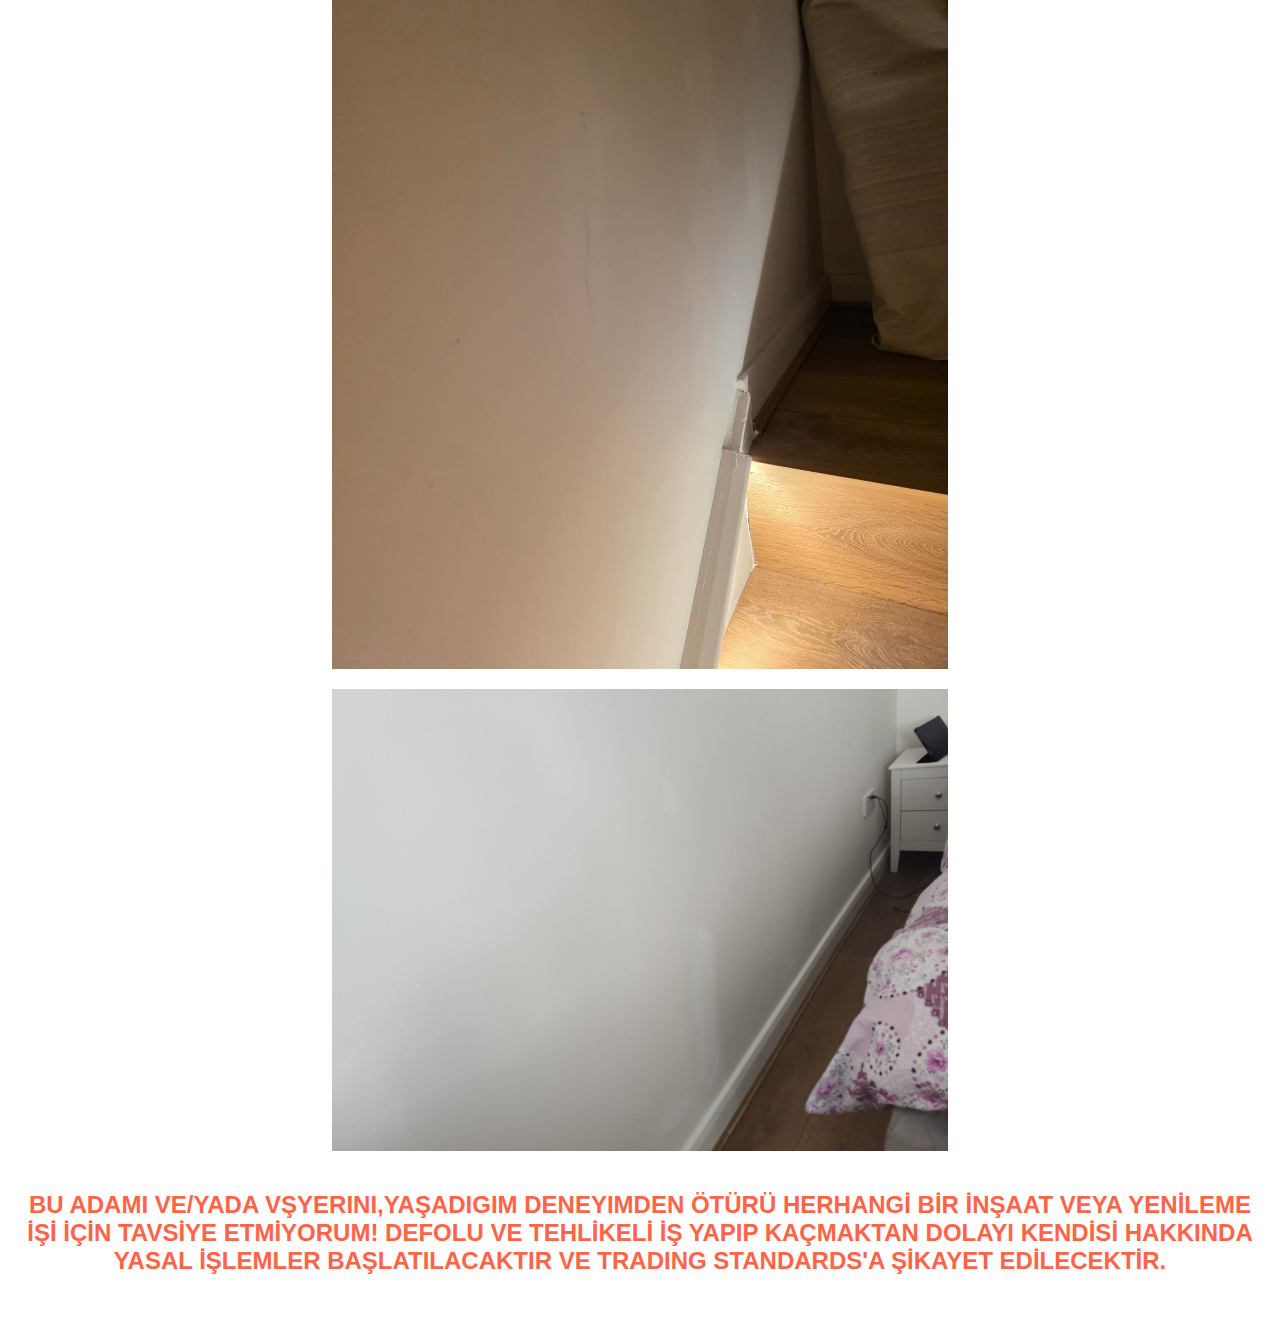
==== commit 6b6f6bda: "''" ====
--- a/tr.html
+++ b/tr.html
@@ -133,8 +133,10 @@
             <p>Lavabonun hemen altına elektrik prizleri yerleştirmiş!<span style="color: tomato;"><strong> BU TEHLİKELİ VE KABUL EDİLEMEZ!</strong></span></p>
             <img class="width-100 mb-1rem" src="/images/power-socket-under-sink.jpg" alt="Dangerous power sockets under the sink">
 
-            <p>Mutfak aletleri için kontrol düğmeleri yok (ocak hariç). Fırını, mikrodalgayı, bulaşık makinesini ve buzdolabını kapatmanın bir yolu yok (Eski mutfağımda bunlar mevcuttu).</p>
+            <p>Mutfak aletleri için kontrol düğmeleri yok (ocak hariç) ve izole edilmemiş elektrik ile calıştırmış. Fırını, mikrodalgayı ve bulaşık makinesini kapatmanın bir yolu yok (Eski mutfağımda bunlar mevcuttu - bir sonraki fotoğrafa bakın).</p>
             <img class="width-100 mb-1rem" src="/images/no-control-switch-for-the-appliances.jpg" alt="No control switch in the kitchen for the appliances">
+            <p>Bu, yeni yere taşımayı kabul ettiği orijinal mutfağım. Mutfak aletlerinin kontrol anahtarları ve izole elektrikle çalışıyordu.</p>
+            <img class="width-100 mb-1rem" src="/images/old-kitchen-control-switches.jpeg" alt="Previous control switches">
 
             <p>Bu £400 sterlin karşılığında merdiven duvarlarının boyanmış hali.</p>
             <img class="width-100 mb-1rem" src="/images/stairs-walls-defected-paint-1.jpg" alt="Stairs poor wall paint 1">
